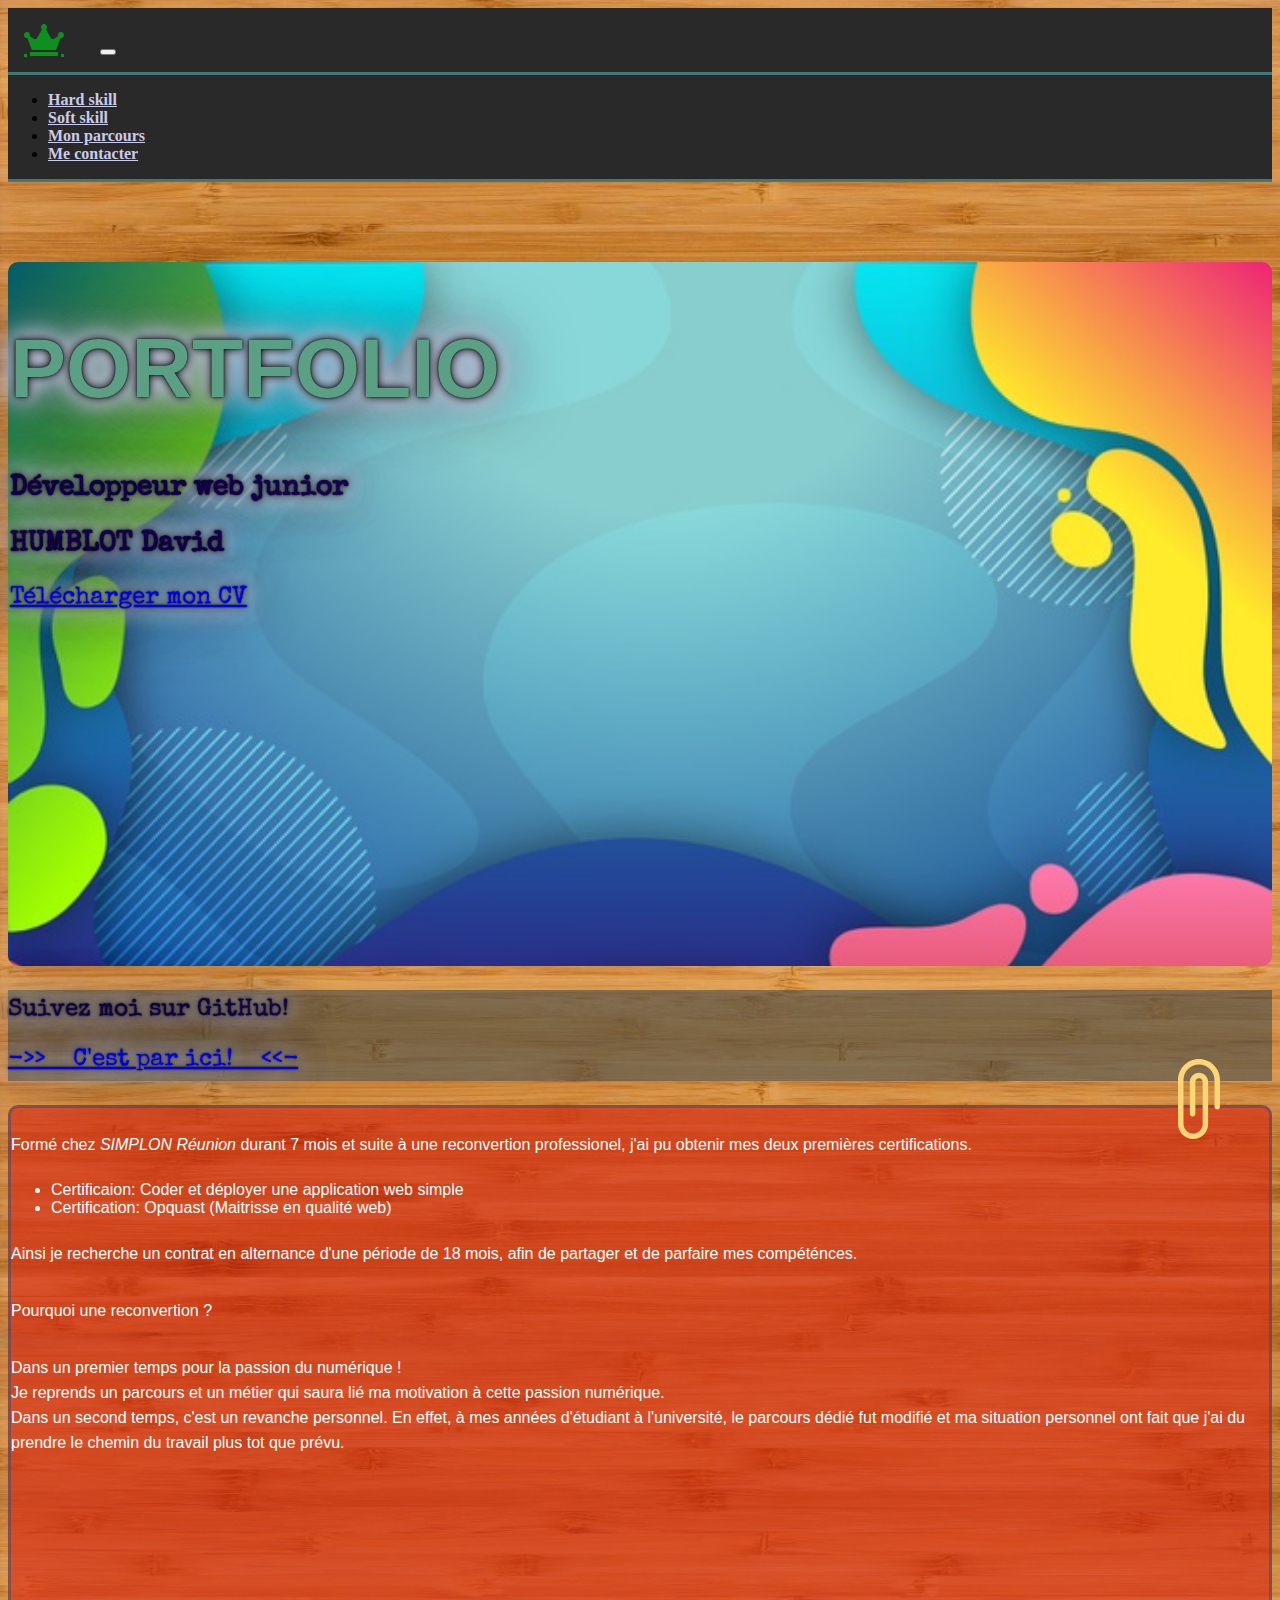
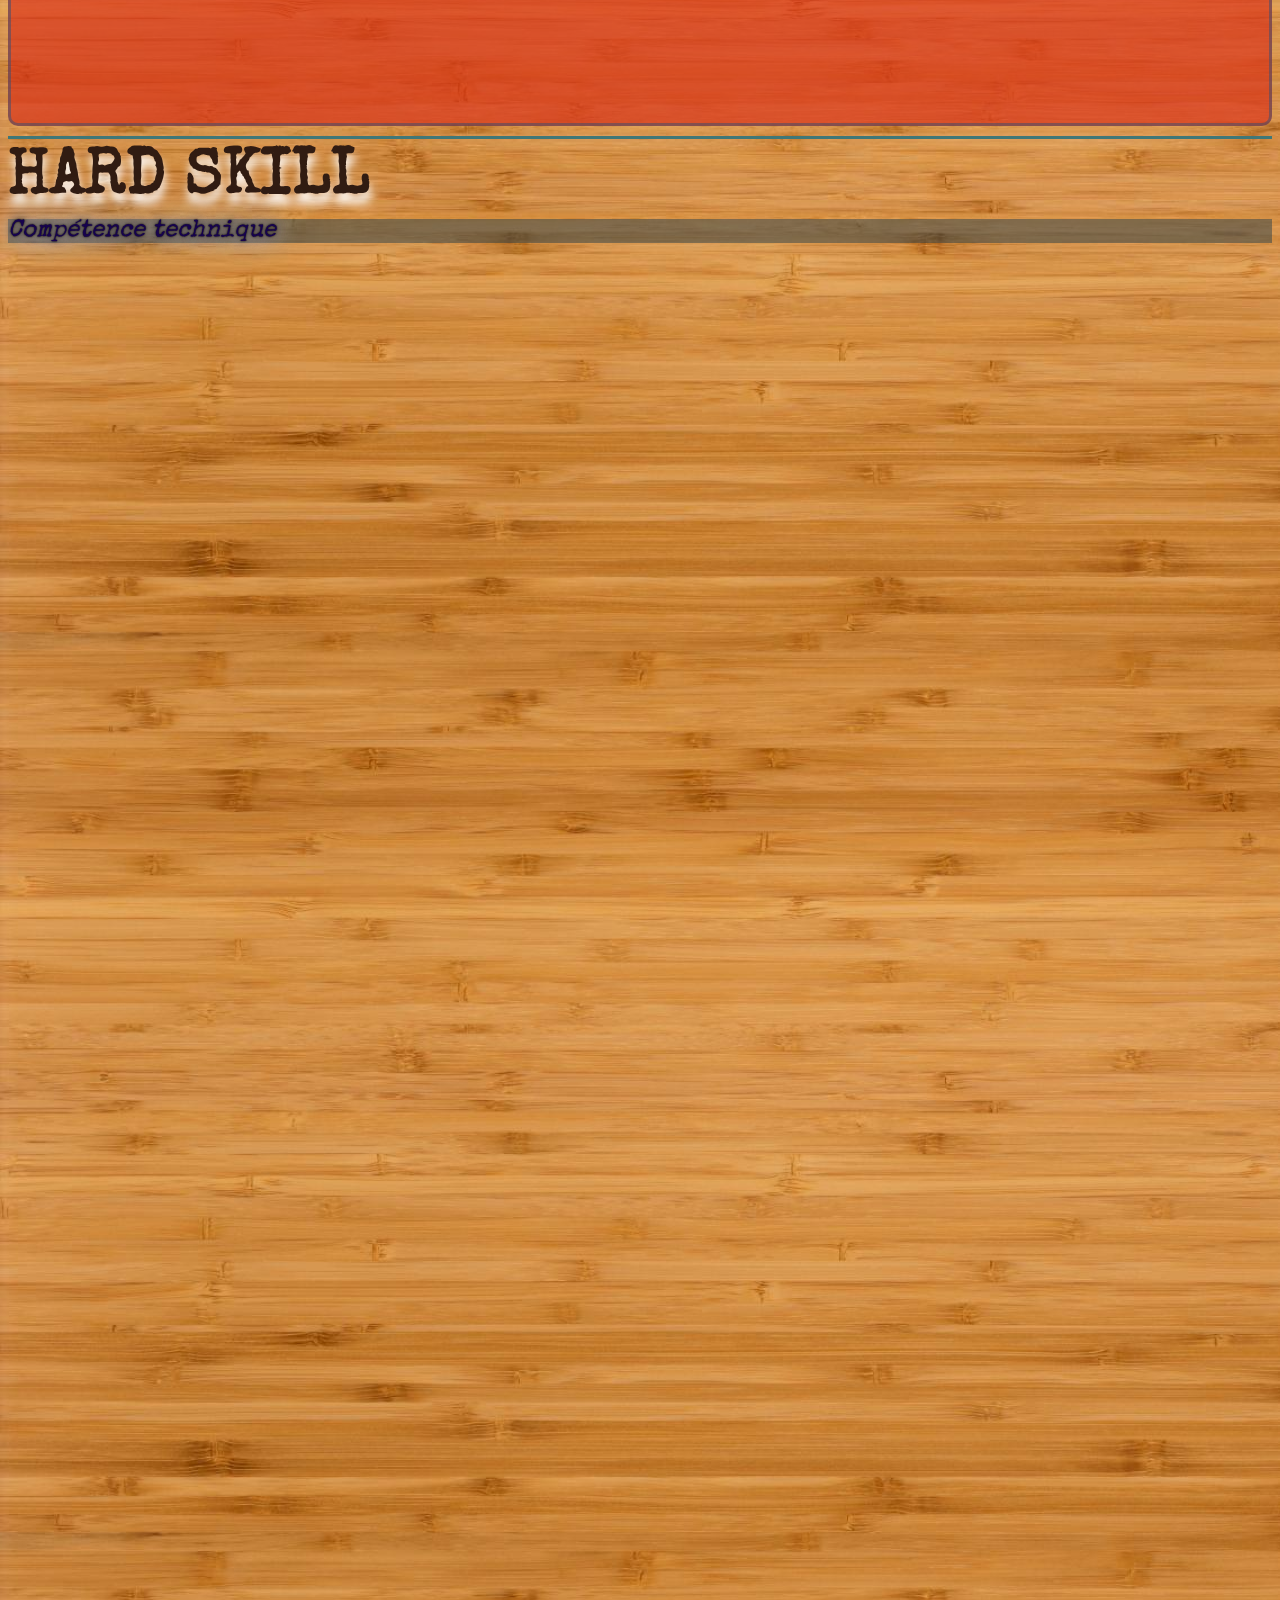
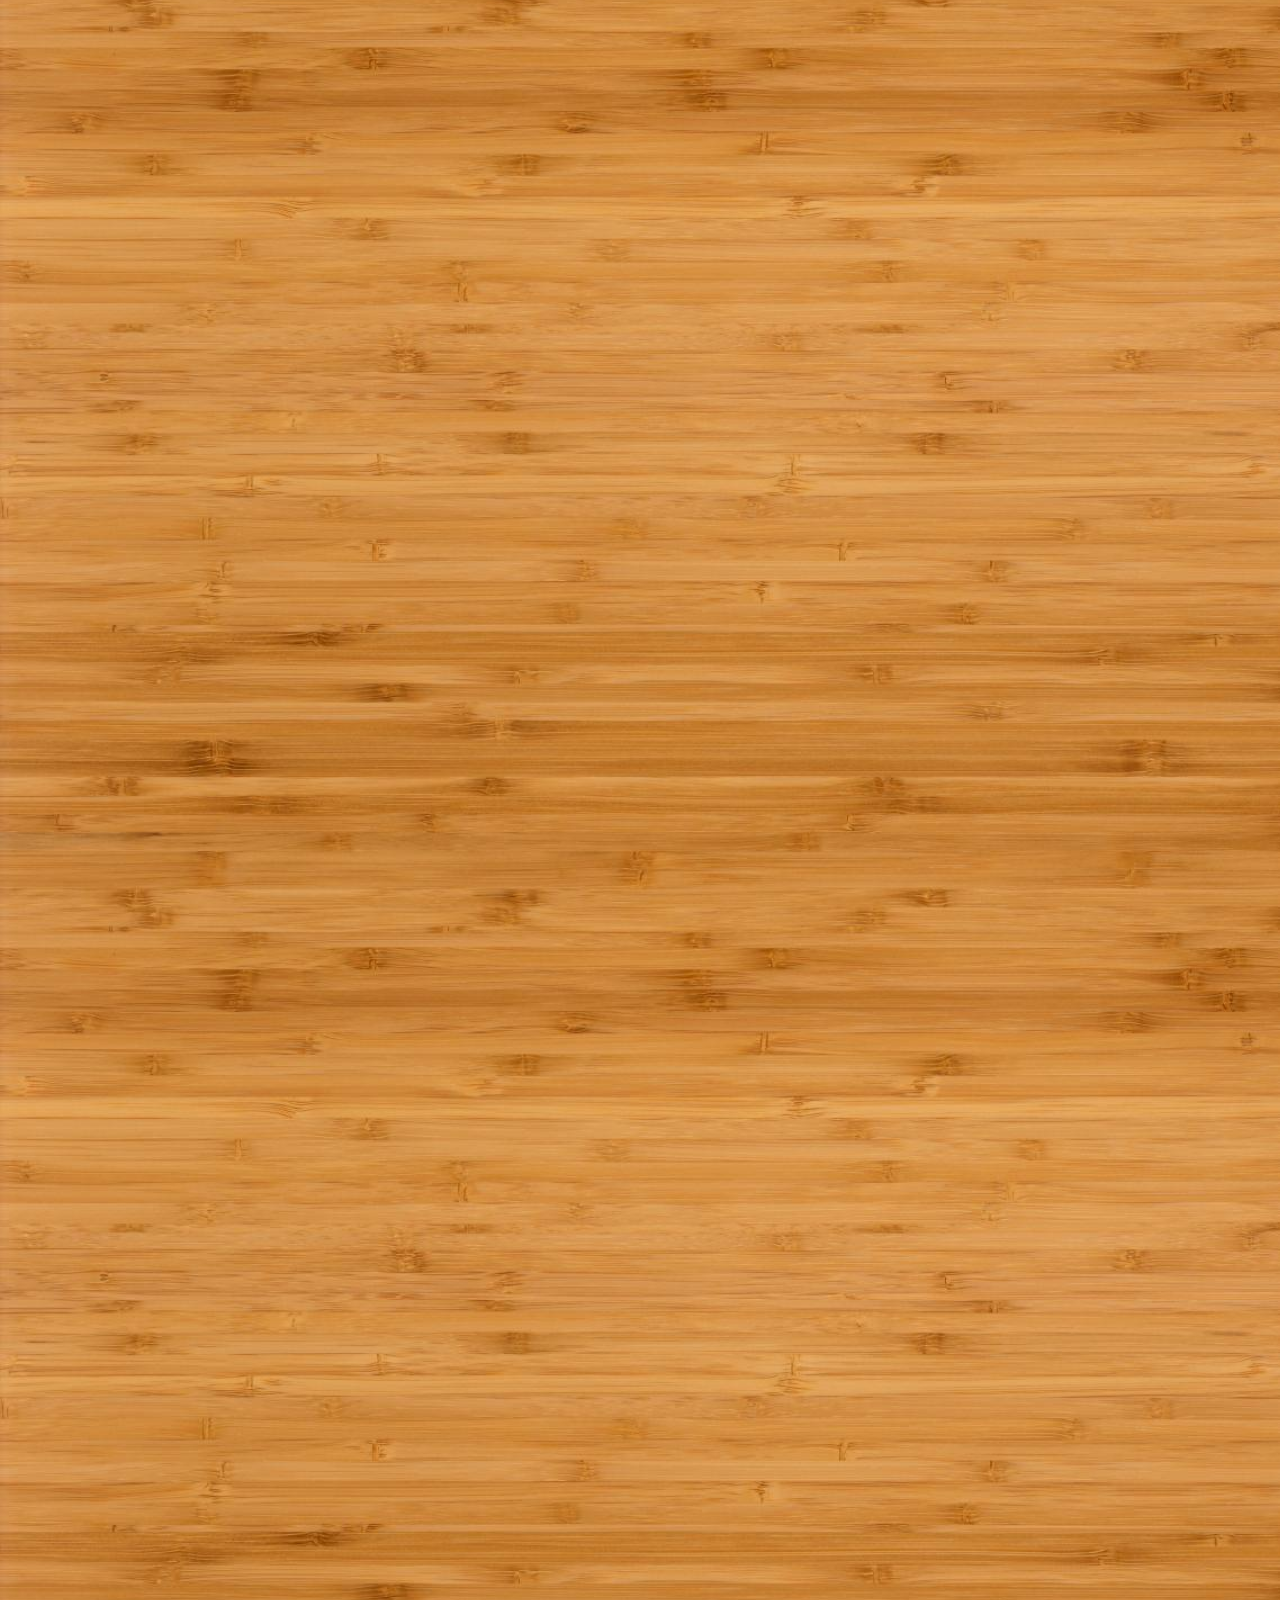
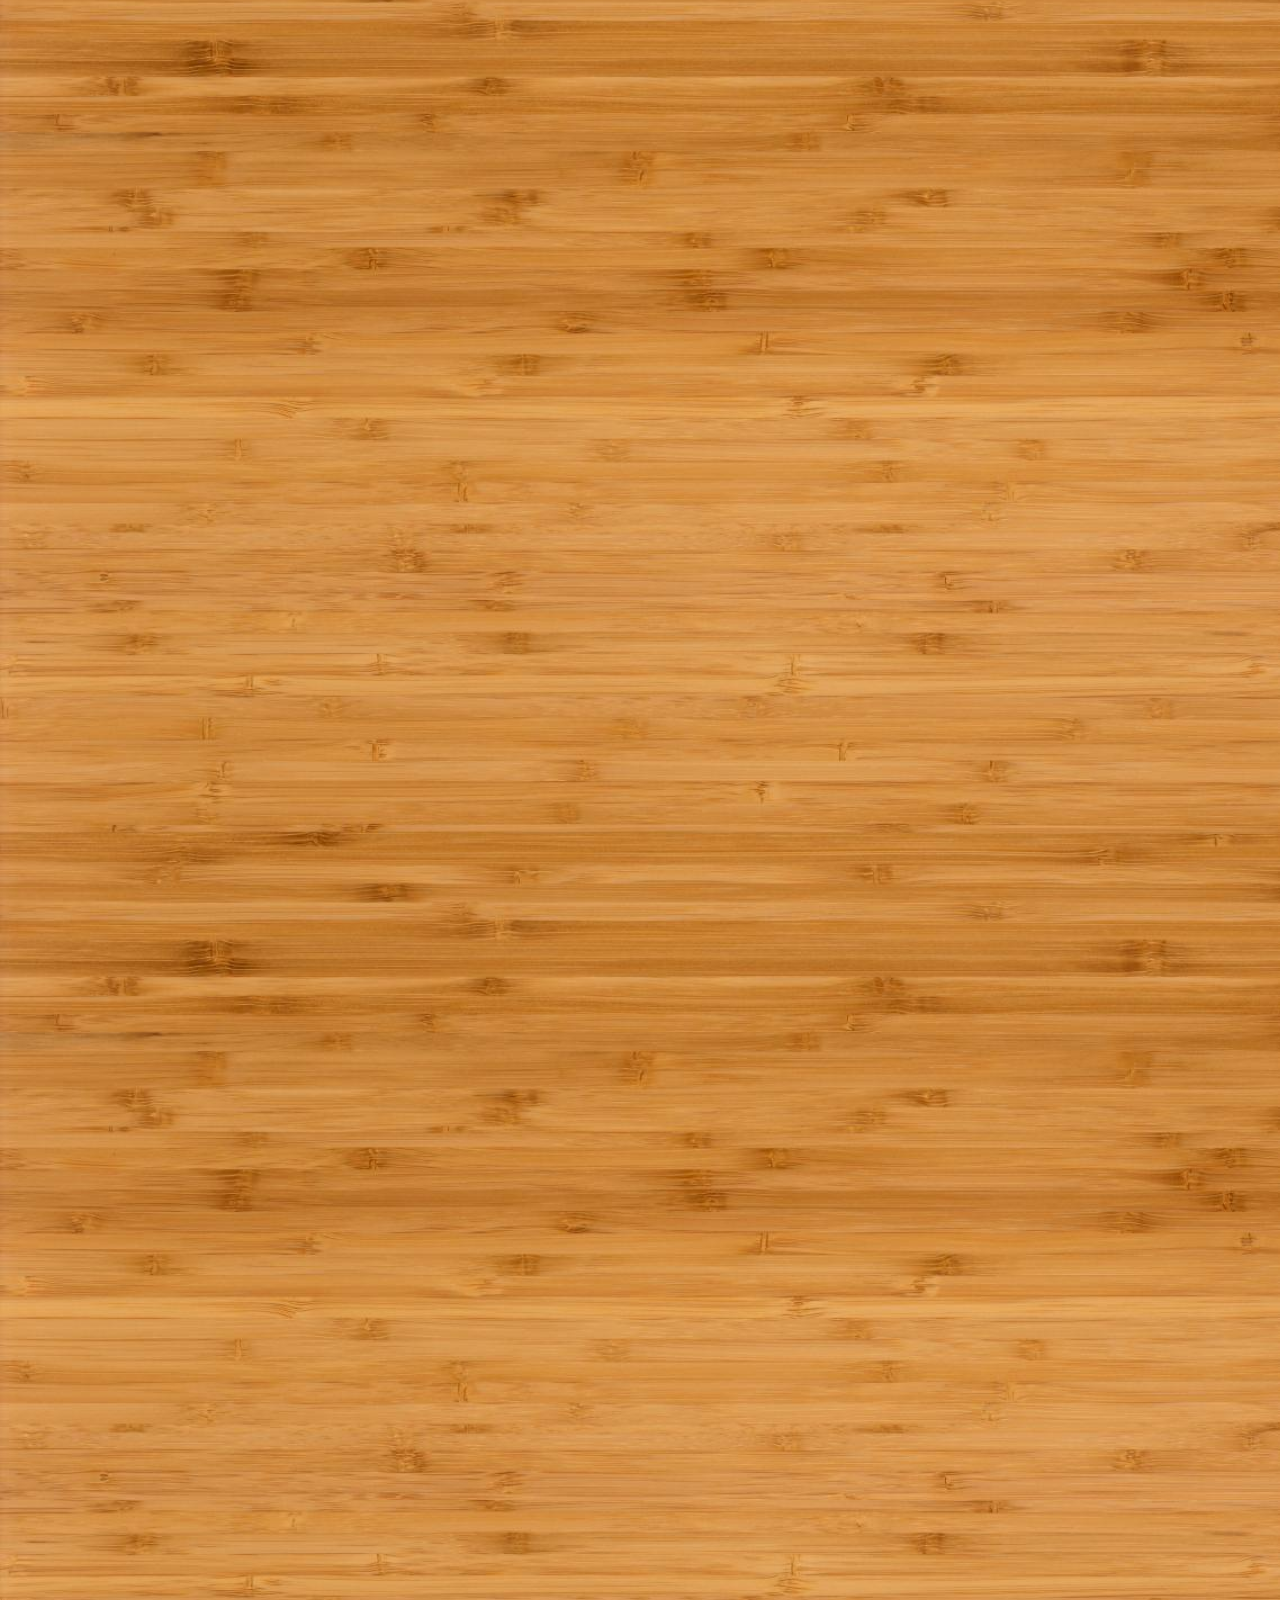
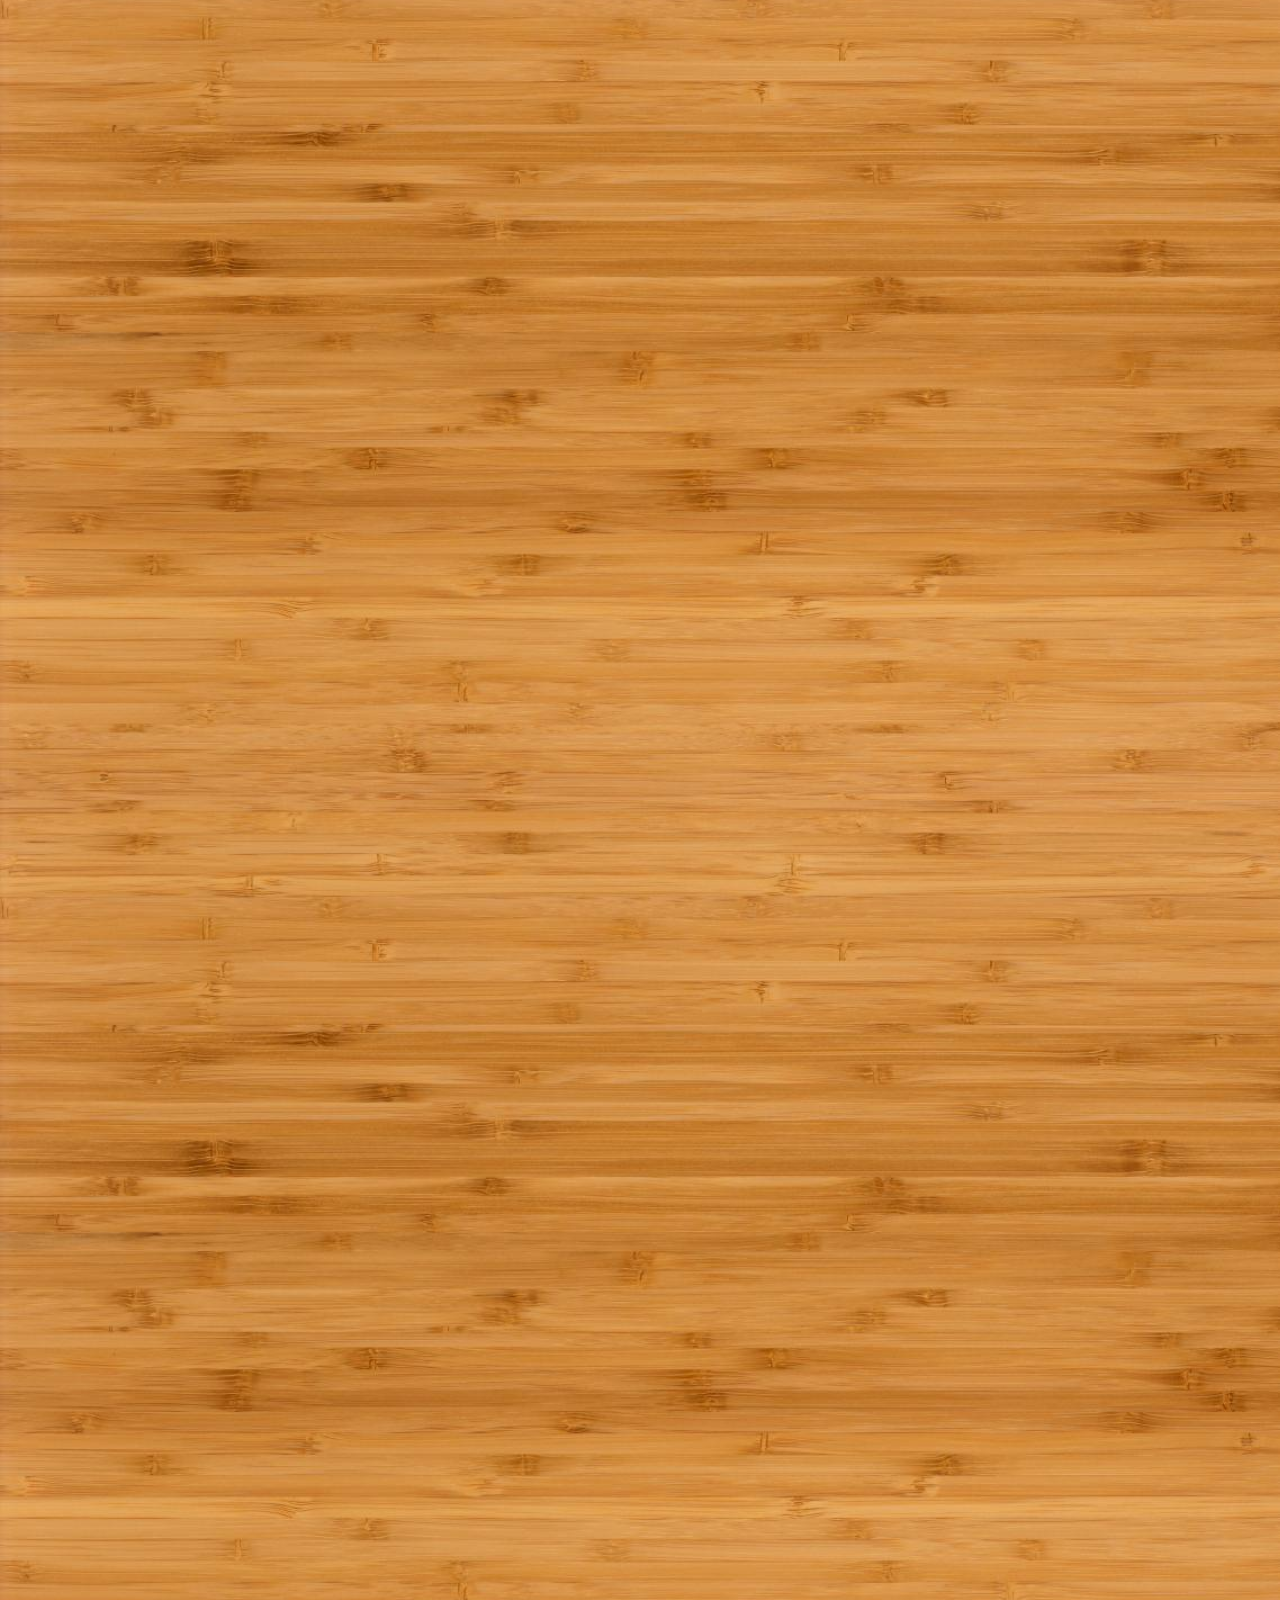
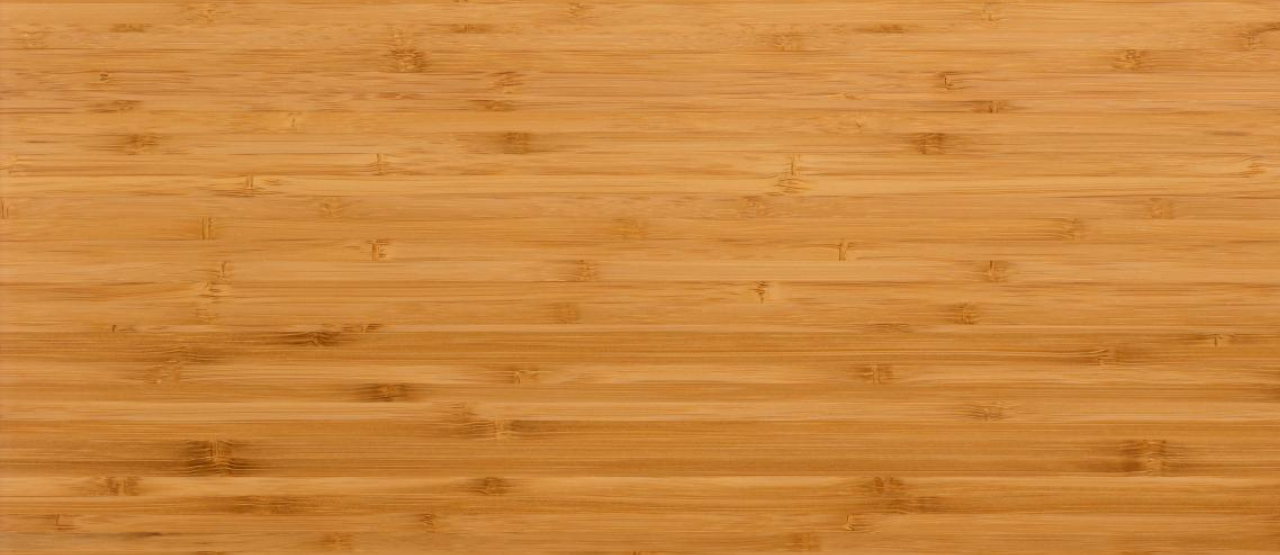
==== index.html @ 6799c8dc "saved" ====
<!DOCTYPE html>
<html lang="en">

<head>
  <meta charset="UTF-8">
  <meta http-equiv="X-UA-Compatible" content="IE=edge">
  <meta name="viewport" content="width=device-width, initial-scale=1.0">
  <script src="js/animate.js"></script>
  <script src="https://ajax.googleapis.com/ajax/libs/jquery/1.7.1/jquery.min.js"></script>
  <title>Portfolio</title>


  <!-- google fonts -->
  <!-- Montserra -->
  <link rel="preconnect" href="https://fonts.gstatic.com">
  <link href="https://fonts.googleapis.com/css2?family=Montserrat:wght@300&display=swap" rel="stylesheet">
  <!-- Roboto slab -->
  <link rel="preconnect" href="https://fonts.gstatic.com">
  <link href="https://fonts.googleapis.com/css2?family=Montserrat:wght@300&display=swap" rel="stylesheet">
  <!-- <link rel="stylesheet" href="css/normalize.css"> -->
  <link rel="stylesheet" href="css/style.css">
  <!-- CDN font awesome -->
  <!-- source de ce CDN : https://cdnjs.com/libraries/font-awesome -->
  <link rel="stylesheet" href="https://cdnjs.cloudflare.com/ajax/libs/font-awesome/5.15.3/css/all.min.css">
  <!-- Boostrap -->
  <link rel="stylesheet" href="https://cdn.jsdelivr.net/npm/bootstrap@4.6.0/dist/css/bootstrap.min.css"
    integrity="sha384-B0vP5xmATw1+K9KRQjQERJvTumQW0nPEzvF6L/Z6nronJ3oUOFUFpCjEUQouq2+l" crossorigin="anonymous">



  <link rel="preconnect" href="https://fonts.gstatic.com">
  <link href="https://fonts.googleapis.com/css2?family=Monoton&family=Special+Elite&display=swap" rel="stylesheet">


  <!-- AOS ANIMATE -->

  <link href="https://unpkg.com/aos@2.3.1/dist/aos.css" rel="stylesheet">


</head>

<nav class=" navbar fixed-top   navbar-expand-lg navbar-dark navbar-custom ">

  <div class="container ">
    <a href="#home" class=" bounceIn mbr-iconfont fas fa-crown fa "></a>
    <button class="navbar-toggler collapsed" type="button" data-toggle="collapse" data-target="#navbarResponsive"
      aria-controls="navbarResponsive" aria-expanded="false" aria-label="Toggle navigation">
      <span class="navbar-toggler-icon"></span>
    </button>

    <div class="navbar-collapse collapse" id="navbarResponsive">
      <div class="col redline"></div>
      <ul class="navbar-nav ml-auto">
        <li class="nav-item">
          <a class="nav-link   mx-5" href="#hardskill">Hard skill</a>
        </li>
        <li class="nav-item">
          <a class="nav-link   mx-5" href="#softskill">Soft skill</a>
        </li>
        <li class="nav-item ">
          <a class="nav-link  mx-5" href="#parcours">Mon parcours</a>
        </li>

        <li class="nav-item">
          <a class="nav-link  mx-5" href="#contact">Me contacter</a>
        </li>
      </ul>
      <div class="col redline"></div>
    </div>
  </div>
</nav>

<section class="section0 mb-0"></section>
<section>
  <div class=" demotext section1 pt-5">
    <div class=" text-center pt-5 mt-5 ">
      <h1 class="mt-5 mb-5">PORTFOLIO</h1>
      <h3 class=" text-warning bounceIn">Développeur web junior</h2>
        <h3 class=" text-warning bold bounceIn">HUMBLOT David</h3>
        <a href="./img/documents/CV.pdf" download class="btn btn-primary mt-5">Télécharger
          mon
          CV</a>
    
    </div>
  </div>
</section>

<div class="demotext mt-5  col ">
  <p class="col-12 mt-3 text-light text-center">Suivez moi sur GitHub!<br><br>
    <a href="https://github.com/"> ->> &nbsp&nbsp C'est par ici! &nbsp&nbsp <<- </a>
  </p>

</div>

<section class="sectionD container mt-5 col-11 portfolio d-flex justify-content-around  ">
  <div class="mt-4 ml-3 col">
    <span class="attache2"></span>

    <p> Formé chez <i>SIMPLON Réunion</i> durant 7 mois et suite à une reconvertion professionel, j'ai pu obtenir mes
      deux premières certifications.
    </p>
    <ul>
      <li>Certificaion: Coder et déployer une application web simple</li>
      <li> Certification: Opquast (Maitrisse en qualité web)</li>
    </ul>

    <p>Ainsi je recherche un contrat en
      alternance d'une période de 18 mois,
      afin de partager et de parfaire mes compéténces.<br>
    </p>

    <p>Pourquoi une reconvertion ?</p>

    <p>
      Dans un premier temps pour la passion du numérique !

      <br>
      Je reprends un parcours et un métier qui saura lié ma motivation à cette
      passion numérique.
      <br>

      Dans un second temps, c'est un revanche personnel. En effet, à mes années d'étudiant à l'université, le parcours
      dédié fut modifié et ma situation personnel ont fait que j'ai du prendre le chemin du travail plus tot que prévu.
    </p>

    <div data-aos="fade-up" data-aos-duration="3900">
      <div class="text-center "><img class="img-phone"
          src="img/kisspng-mockup-perspective-responsive-web-design-isometric-design-is-not-just-what-it-looks-like-and-feels-li-5b3bf8eb703ac4.2232228615306570034597.png "
          alt="" srcset=""></div>
    </div>
</section>
<!-- ****************************************** -->
<div id="hardskill"></div>
<div class="col-10 offset-1 d-flex  mt-5 mb-5  redline"></div>
<div class="m-3"></div>
<!-- ****************************************** -->

<!--HARD SKILL COMPETENCE -->
<section class="container  div col-11 col-xs-12">
  <div class="row col-xs-12">
    <div class="col  text-center">
      <h2 class="h2 ">HARD SKILL</h2>

      
    </div>
  </div>
</section>
<div class="mb-5 demotext  container col-12  d-flex justify-content-around">
  <i class="m-3 text-light">Compétence technique</i>
</div>

<div data-aos="zoom-in">
</div>
<div data-aos="fade-up" data-aos-duration="3900">
  <section class="container col-11  box-competence pt-3 pb-4 ">
    <div data-aos="fade-up" data-aos-duration="3900">
      <div class="row ">
        <div class=" sectionC  m-2 col-md-6">
          <span class="attache"></span>
          <div class="ml-3 ">
            <h3 class="mt-5">Languages</h3>
            <p>
            Que se soit de l'intégration ou de la réalisation de CRUD, de la sécurisation ou de la conception de la base de données, 
            de la mise en ligne ...<br>
            <br>J'utilise actuellement : </p>
          </div>
          <div class="mb-3 mt-5 ">
            <div class="row ml-1 skillbar">
              <img src="img/img-competence/html.png" class="img-competence">
              <div class="sb-name text-center">HTML</div>
              <div class=" col-6 ">
                <div class="progress">
                  <div class="progress-bar progress-bar-striped" role="progressbar" style="width: 80%"
                    aria-valuenow="10" aria-valuemin="0" aria-valuemax="100"></div>
                </div>
              </div>
              <div class="sb-level">80 %</div>
            </div>
            <div class="row ml-1 skillbar">
              <img src="img/img-competence/css.png" class="img-competence">
              <div class="sb-name text-center">CSS</div>
              <div class=" col-6 ">
                <div class="progress">
                  <div class="progress-bar progress-bar-striped" role="progressbar" style="width: 70%"
                    aria-valuenow="10" aria-valuemin="0" aria-valuemax="100"></div>
                </div>
              </div>
              <div class="sb-level">70 %</div>
            </div>
            <div class="row ml-1 skillbar">
              <img src="img/img-competence/js.png" class="img-competence">
              <div class="sb-name text-center">JavaScript</div>
              <div class=" col-6 ">
                <div class="progress">
                  <div class="progress-bar progress-bar-striped" role="progressbar" style="width: 35%"
                    aria-valuenow="10" aria-valuemin="0" aria-valuemax="100"></div>
                </div>
              </div>
              <div class="sb-level">30 %</div>
            </div>
            <div class="row ml-1 skillbar">
              <img src="img/img-competence/php.png" class="img-competence">
              <div class="sb-name text-center">PHP</div>
              <div class=" col-6 ">
                <div class="progress">
                  <div class="progress-bar progress-bar-striped" role="progressbar" style="width: 60%"
                    aria-valuenow="10" aria-valuemin="0" aria-valuemax="100"></div>
                </div>
              </div>
              <div class="sb-level">60 %</div>
            </div>
            <div class="row ml-1 skillbar">
              <img src="img/img-competence/laravel.png" class="img-competence">
              <div class="sb-name text-center">Laravel</div>
              <div class=" col-6 ">
                <div class="progress">
                  <div class="progress-bar progress-bar-striped" role="progressbar" style="width: 25%"
                    aria-valuenow="10" aria-valuemin="0" aria-valuemax="100"></div>
                </div>
              </div>
              <div class="sb-level">25 %</div>
            </div>
            <div class="row ml-1 skillbar">
              <img src="img/img-competence/vusjs.png" class="img-competence">
              <div class="sb-name text-center">VueJS</div>
              <div class=" col-6 ">
                <div class="progress">
                  <div class="progress-bar progress-bar-striped" role="progressbar" style="width: 25%"
                    aria-valuenow="10" aria-valuemin="0" aria-valuemax="100"></div>
                </div>
              </div>
              <div class="sb-level">25 %</div>
            </div>
            <div data-aos="fade-up" data-aos-duration="3900">
              <div class="mt-5 text-center">
                <img src="img/codeur-homme.png" class="img-competence-homme" alt="" srcset="">
              </div>
            </div>
          </div>
        </div>
        <!-- ******************************************* -->
        <div class="sectionA  m-2 col-md-5">
          <span class="attache"></span>
          <h3 class="mt-5 ml-3 mb-4">Mon environnement</h3>
          <div class="my-env ">
            <div class="col">
              <div class="my-env-title my-env-desc">
                <img src="img/img-competence/heroku.png" class="img-environement">
                Heroku
              </div>
            </div>
            <ul>
              <li>Déploiement de site en ligne</li>
              <li>Php artisan/composer</li>
              <li>Bdd en ligne via My easyPhp</li>
            </ul>
          </div>

          <div class=" my-env  ">
            <div class="col">
              <div class="my-env-title my-env-desc">
                <img src="img/img-competence/git.png" class="img-environement"> Git
              </div>
            </div>
            <div class="">
              <ul>
                <li>Tous mes projets sont versionnés (semver) avec GIT.</li>
                <li>GitHub pour mes projets Open source.</li>
              </ul>
            </div>
          </div>

          <div class=" my-env  ">
            <div class="col">
              <div class="my-env-title my-env-desc">
                <img src="img/img-competence/vscode.png" class="img-environement">
                VS code
              </div>
            </div>
            <div>
              <ul>
                <li>Editeur de code</li>
                <li>Traveaux en groupe sur une architecture. Versionning et factorisation.</li>
              </ul>
            </div>
          </div>
          <div class="my-env ">
            <div class="col">
              <div class="my-env-title my-env-desc">
                <img src="img/img-competence/figma.png" class="img-environement">
                Figma
              </div>
            </div>
            <ul>
              <li>Conception de maquette selon cahier des charges</li>
              <li>Version bureau, tablette, smartphone</li>
              <li>Support d'intégration web (front)</li>
            </ul>
          </div>

          <div class="my-env ">
            <div class="col">
              <div class="my-env-title my-env-desc">
                <img src="img/img-competence/LucidChart.png" class="img-environement">
                Lucid chart
              </div>
            </div>
            <ul>
              <li>MCD-Modélisation de base de donnée</li>
              <li>Système relationel</li>
              <li>En local ou en ligne</li>
            </ul>
          </div>

          <div class=" ">
            <div class="col">
              <div class="my-env-title my-env-desc">
                <img src="img/img-competence/msql2.png" class="img-environement">
                Mysql
              </div>
            </div>
            <ul>
              <li>Tous mes projets sont versionnés (semver) avec GIT.</li>
              <li>GitHub pour mes projets Open source.</li>
            </ul>
          </div>

        </div>
      </div>
    </div>
  </section>



  <div class="container-fluid col-12 portfolio d-flex justify-content-around ">
    <div class=" row ">
      <div class=" text-center ">
        <a>
          <img class="img-rounded" src="img/img-autonomy.jpg" alt="">
        </a>
        <a>
          <img class="img-rounded" src="img/img-equipe.jpg" alt="">
        </a>
        <a>
          <img class="img-rounded" src="img/img-curiosité.webp" alt="">
        </a>
      </div>
    </div>
  </div>






  <section class="sectionD container mt-5 col-11 portfolio    ">
    <span class="attache"></span>
    <div class=" container row ">

      <!-- Colonne 1 -->
      <div class="col-md-6 mb-4">
        <ul>
          <li class="mb-3">Organisation de l'environnement de travail en équipe.<br>
            Pris de contact avec le client.<br> Organisation de l'équipe, méthode KANDAN ou SCRUM.<br> Priorisation des
            tâches.<br>
            Vérification et validation à chaque point d'étape.<br>
            Réorganisation des tâches en fonction de l'avancement d'un projet.</li>
          <li class="mb-3">Wireframe et maquette front :<br>
            Suivant un cahier des charges du client. Destock/Tablette/Mobile.<br>
          </li>

          <li class="mb-3">Confection de l'user stories et du "backlog" :
            <br>Périmètres d'utilisation.
            <br>Définir les fonctionnalité nécessaires selon les besoins des utilisateurs, des normes W3C et des besoins
            du client.
            <br>Priorisation des taches.

          </li>

          <li class="mb-3">
            Responsive website :<br>
            Adaptabilité visuelle d,un site selon le format de l'écran. <br>
            Utilisation des médias queries CSS.<br>
            Utilisation de frameworks spécifique.<br>
          </li>

          <li class="mb-3">
            Veille technologique :<br>
            Anticiper d'éventuelle point de blocage lors de la création d'une application.<br>
            Recherche de solution.
          </li>



        </ul>
      </div>


      <!-- colonne 2 -->
      <div class="col-md-6 mb-4">
        <ul>
          <li class="mb-3">
            Achitecture et technologie :<br>
            Organisation des fichiers lors de l'intégration web. <br>
            Lisibilité clair de l'architecture de façon à prévoir sur le long terme, des moficications ou des mises à
            jour. Rendre accesible le code.<br>
            Prévoir des évolutions futur.<br>
            Choisir les technologies ou languages les plus adapté en fonction de leurs propres évolutions
            temporelle.<br>
          </li>

          <li class="mb-3">
            Base de donnée :<br>
            Modélisation MCD. Définition des cardinalités par rapport aux besoins d'infomations.<br>
            Conceptualisation de la base de donnée sur Phpmyadmin.<br>
            Mise en fonction en local ou en ligne.<br>
            Sécurisation de l'accès à la base de donnée.<br>
            Gestion de la base de donnée.<br>
          </li>



          <li class="mb-3">
            Sécurisation <br>
            Champs de formulaire. Coté html et php. <br>
            Prévention des failles XSS et injection SQL. <br>
            Formulaire de d'inscrption et de connection. Vérification de doublons d'utilisateur en bdd. <br>

          </li>


        </ul>
      </div>
    </div>
  </section>

  <!-- ****************************************** -->
  <div id="softskill"></div>
  <div class="col-10 offset-1 d-flex  mt-5 mb-5  redline"></div>
  <div class="m-3"></div>
  <!-- ****************************************** -->

  <!--SOFT SKILL COMPETENCE -->
  <section class="container  div col-11 col-xs-12">
    <div class="row col-xs-12">
      <div class="col  text-center">
        <h2 class="h2 ">SOFT SKILL </h2>
      </div>
    </div>
  </section>

  <div class="mb-5 demotext container col-12  d-flex justify-content-around">
    <i class="m-3 text-light">Compétence comportemental</i>
  </div>

  <!-- SAVOIR FAIRE -->
  <section class=" container col-11 mt-5 justify-content-between">
    <div class="  row justify-content-around  ">


      <div class="sectionA  col-md-6 col-xs-12  ">
        <span class="attache"></span>

        <h3 class="mt-3 mx-3">Savoir faire</h3>
        <div>
          <p>Je sais réalisé un CRUD avec le lanquage php. Avec un système de connexion. Avec des formulaires de
            renseigement ou de connection dont chaque champs de saisie est sécurisé (coté php et coté html).</p>
          <p>Je possède également une certification</p>
        </div>

      </div>

      <!-- SAVOIR ETRE -->
      <div class="sectionC col-md-5 col-xs-12  ">
        <span class="attache"></span>

        <h3 class="mt-3 mx-3">Savoir Etre </h3>
        <div>
          <p>Je sais réalisé un CRUD avec le lanquage php. Avec un système de connexion. Avec des formulaires de
            renseigement ou de connection dont chaque champs de saisie est sécurisé (coté php et coté html).</p>
          <p>Je possède également une certification</p>
        </div>

      </div>


    </div>
  </section>





  <!-- MON PARCOURS -->
  <!-- ****************************************** -->
  <div id="parcours"></div>
  <div class="col-10 offset-1 d-flex  mt-5  redline"></div>
  <div class=""></div>
  <!-- ****************************************** -->
  <!-- TITRE PARCOURS -->
  <section class="container  div col-11 col-xs-12">
    <div class="row col-xs-12">
      <div class="col pt-5 text-center">
        <h2 class="h2">MON PARCOURS </h2>
      </div>
    </div>
  </section>




  <!-- image with jquery -->
  <section class="container">

    <div class="box2 ">
      <div class="image2 active2 " style="background: url('img/box2/université.jpg') center/cover;">
        <div class="text-container2">
          <div class="text2">
            <h3>Lorem ipsum dolor sit amet consectetur </h3>
            <p>Lorem ipsum dolor sit amet consecte</p>
          </div>
        </div>
      </div>

      <div class="image2 " style="background: url('img/box2/restauration.jpg') center/cover;">
        <div class="text-container2">
          <div class="text2">
            <h3>Lorem ipsum dolor sit amet consectetur </h3>
            <p>Lorem ipsum dolor sit amet consecte</p>
          </div>
        </div>
      </div>
      <div class="image2 " style="background: url('img/box2/Asite_couv21.jpg') center/cover;">
        <div class="text-container2">
          <div class="text2">
            <h3>Lorem ipsum dolor sit amet consectetur </h3>
            <p>Lorem ipsum dolor sit amet consecte</p>
          </div>
        </div>
      </div>
      <div class="image2 " style="background: url('img/box2/Asite_couv21.jpg') center/cover;">
        <div class="text-container2">
          <div class="text2">
            <h3>Lorem ipsum dolor sit amet consectetur </h3>
            <p>Lorem ipsum dolor sit amet consecte</p>
          </div>
        </div>
      </div>
    </div>

  </section>
  <div class=" container  col-11">


    <div class="row align-items-center">
      <div class="col-lg-6 order-lg-2">
        <div class="p-5">
          <img class="img-fluid imgsection rounded-circle" src="img/box2/restauration.jpg" alt="">
        </div>
      </div>
      <div class="sectionD col-lg-6 order-lg-1 ">
        <span class="attache"></span>
        <div>
          <h2 class="h3 mt-3  ">
            <div>DEVELOPPEUR WEB
              JUNIOR</div>
          </h2>
        </div>
        <p class="">Lorem ipsum dolor sit amet, consectetur adipisicing elit. Quod aliquid, mollitia
          odio veniam sit iste
          esse assumenda amet aperiam exercitationem, ea animi blanditiis recusandae! Ratione voluptatum
          molestiae
          adipisci, beatae obcaecati.</p>
      </div>
    </div>

    <!-- RESTAURATION -->
    <div class="row align-items-center">
      <div class="col-lg-6 order-lg-1">
        <div class="p-5">
          <img class="img-fluid imgsection rounded-circle" src="img/box2/restauration.jpg" alt="">
        </div>
      </div>
      <div class="sectionE  col-lg-6 order-lg-1">
        <span class="attache"></span>
        <div>
          <h3 class="h3 mt-3 ">RESTAURATION
          </h3>
        </div>
        <p class="">Lorem ipsum dolor sit amet, consectetur adipisicing elit. Quod aliquid, mollitia
          odio veniam sit iste
          esse assumenda amet aperiam exercitationem, ea animi blanditiis recusandae! Ratione voluptatum
          molestiae
          adipisci, beatae obcaecati.</p>
      </div>
    </div>

    <!-- UNIVERSITE -->
    <div class="row align-items-center">
      <div class="col-lg-6 order-lg-2">
        <div class="p-5">
          <img class="img-fluid imgsection rounded-circle" src="img/box2/restauration.jpg" alt="">
        </div>
      </div>
      <div class="sectionC col-lg-6 order-lg-1">
        <span class="attache"></span>
        <div>
          <h2 class="h3 mt-3 "><span>UNIVERSITE</span>
          </h2>
        </div>
        <p class="">Lorem ipsum dolor sit amet, consectetur adipisicing elit. Quod aliquid, mollitia
          odio veniam sit iste
          esse assumenda amet aperiam exercitationem, ea animi blanditiis recusandae! Ratione voluptatum
          molestiae
          adipisci, beatae obcaecati.</p>
      </div>
    </div>
  </div>





























  <div data-aos="fade-up" data-aos-duration="3900">
    <section class="container col-11  box-competence pt-3 pb-4 ">

      <div data-aos="fade-up" data-aos-duration="3900">
        <div class="row ">

          <!-- ME CONTACTER -->
          <!-- ****************************************** -->
          <div id="contact"></div>
          <div class="col-10 offset-1 d-flex  mt-5 mb-5  redline"></div>
          <div class=""></div>
          <!-- ****************************************** -->
          <!-- TITRE ME CONTACTER -->
          <section class="container   col-12 col-xs-12">
            <div class="row col-xs-12">
              <div class="col pt-4 text-center">
                <h2 class="h2">ME CONTACTER </h2>
              </div>
            </div>
          </section>

    </section>





    <section class="mb-5 mx-3">
      <div class="container">
        <div class="">
          <div class="row">

            <div class="col-lg-6 ">
              
              <div class="sectionC  ">
                <span class="attache"></span>
                <h5 class="ml-5 mt-4 mb-3">HUMBLOT David</h5>

                <ul class="">
                  <li class="mb-3">
                    6 rue Jean Cocteau Appt 101<br>
                    Résidence Saint-Exupéry<br>
                    97400 Saint-Denis.
                    Ile de la Réunion<br>
                  </li>
                  <li class="mb-3">
                    Tél: 06 93 92 22 27
                  </li>
                  <li class="mb-3">
                    Email :
                    humblot.david1@gmail.com
                  </li>
                </ul>

              </div>
            </div>

            <div class="col-lg-6 sectionD ">
               <span class="attache"></span>
              <form action="" method="" role="" class=" mt-5">
                <div class=" mb-5">ATTENTION !! Ce formulaire en cours de maintenance</div>
                <div class="row">

                  <div class="col-lg-6">

                    <div class="form-group contact-block1">
                      <input type="text" name="name" class="form-control" id="name" placeholder="Votre nom"
                        data-rule="minlen:4" data-msg="Please enter at least 4 chars">
                      <div class="validate"></div>
                    </div>
                  </div>

                  <div class="col-lg-6">
                    <div class="form-group">
                      <input type="email" class="form-control" name="email" id="email" placeholder="Votre email"
                        data-rule="email" data-msg="Entré une addresse email valide s'il vous plaît">
                      <div class="validate"></div>
                    </div>
                  </div>

                  <div class="col-lg-12">
                    <div class="form-group">
                      <input type="text" class="form-control" name="subject" id="subject" placeholder="Objet"
                        data-rule="minlen:4" data-msg="Veuillez saisir au moins 8 caractères pour le sujet">
                      <div class="validate"></div>
                    </div>
                  </div>

                  <div class="col-lg-12">
                    <div class="form-group">
                      <textarea class="form-control" name="message" rows="12" data-rule="required"
                        data-msg="Please write something for us" placeholder="Message"></textarea>
                      <div class="validate"></div>
                    </div>
                  </div>

                  <div class="col-lg-12 mb-3">

                    <div class="error-message"></div>

                  </div>

                  <div class="col-lg-12">
                    <!-- <input type="submit" class="btn btn-defeault btn-send" value="Envoyer un message"> -->
                  </div>

                </div>
              </form>
            </div>
          </div>
        </div>
      </div>
    </section>



    <footer class="py-5 bg-black">
      <div class="container">
        <p class="m-0 text-center text-white small">Copyright © Your Website 2020</p>
      </div>
      <!-- /.container -->
    </footer>

    <!-- JAVA SCRIPT -->
    <!-- AOS -->
    <script src="https://unpkg.com/aos@2.3.1/dist/aos.js"></script>
    <script>
      AOS.init();
    </script>
    <script src="js/jquery.js"></script>
    <script src="js/main.js"></script>
    <!-- jQuery and Bootstrap Bundle (includes Popper) -->
    <script src="https://code.jquery.com/jquery-3.5.1.slim.min.js"
      integrity="sha384-DfXdz2htPH0lsSSs5nCTpuj/zy4C+OGpamoFVy38MVBnE+IbbVYUew+OrCXaRkfj"
      crossorigin="anonymous"></script>
    <script src="https://cdn.jsdelivr.net/npm/bootstrap@4.6.0/dist/js/bootstrap.bundle.min.js"
      integrity="sha384-Piv4xVNRyMGpqkS2by6br4gNJ7DXjqk09RmUpJ8jgGtD7zP9yug3goQfGII0yAns"
      crossorigin="anonymous"></script>
    </body>

</html>
---- css/style.css ----
html{
    height: 100%;
 }
 body{
     /* background-color:rgb(255, 255, 255)!important; */
     background-image: url("../img/BAMBOO\ TORREFIE.jpg");
     background-repeat: repeat;
     background-size: cover;
 }

.p{
    margin-left: 20px;
}

 /* ARCHITECTURE DESTOCK */
 /* NARBAR */
.navbar{background-color:rgb(42, 41, 41)!important;
}
.nav-link{color:rgb(203, 203, 235)!important;font-weight: bold!important;
}
.container .navbar {background-color: rgba(40, 71, 47, 0.404)!important;
}

.section0{height: 80px;}
.section1{height: 700px;background-color: rgb(209, 153, 153);color: white;padding-top: 0px;margin-bottom: 0px;
    border-radius: 10px;
    padding: 2px;
    background-repeat: no-repeat;
   background-size: cover;
    background-image:url("../img/img-competence/2.jpg");

}

.sectionA{ background-color: rgba(164, 230, 144, 0.479);color: rgb(26, 20, 20);border:rgb(52, 80, 117) solid 3px;margin-top: 10px;
    font-family: 'Franklin Gothic Medium', 'Arial Narrow', Arial, sans-serif;
    font-weight: 300;
    margin-bottom: 10px;
    border-radius: 10px;}
    

.sectionC{ background-color: rgba(85, 127, 148, 0.698);color: white;border:rgb(52, 80, 117) solid 3px;margin-top: 10px;
    font-family: 'Franklin Gothic Medium', 'Arial Narrow', Arial, sans-serif;
    font-weight: 300;
    margin-bottom: 10px;
    border-radius: 10px;}

.sectionB{background-color:  rgba(120, 204, 119, 0.692); border: rgb(41, 38, 38) solid 1px;margin-top: 0px;
    margin-bottom: 10px;
    border-radius: 10px;
    font-family: 'Franklin Gothic Medium', 'Arial Narrow', Arial, sans-serif;
    font-weight: 300;
    /* font-size: 90%; */
    color: rgb(27, 16, 80);
}
.sectionD{ background-color: rgba(216, 34, 17, 0.596);color: rgb(255, 255, 255);border:rgba(52, 80, 117, 0.507) solid 3px;margin-top: 10px;
    font-family: 'Franklin Gothic Medium', 'Arial Narrow', Arial, sans-serif;
    font-weight: 300;
    margin-bottom: 10px;
    border-radius: 10px;}

.sectionE{ background-color: rgba(4, 2, 7, 0.472);color: white;border:rgba(52, 80, 117, 0.507) solid 3px;margin-top: 10px;
    font-family: 'Franklin Gothic Medium', 'Arial Narrow', Arial, sans-serif;
    font-weight: 300;
    margin-bottom: 10px;
    border-radius: 10px;}

.boxA{
    border: white;height: 200px;
}

.boxB{ height: 200px;/* background-color: yellow; */
    }

.redline{background-color: rgb(64, 119, 119);height: 3px;}

 /*FIN ARCHITECTURE DESTOCK */








 /* POLICE DESTOCK */



h1{color: rgb(91, 160, 133);font-size:200%!important;font-family: 'Monoton', cursive;font-family: 'Special Elite', cursive; 
}

.h2{color: rgb(49, 28, 18);font-size:400%!important;font-family: 'Monoton', cursive;font-family: 'Special Elite', cursive;
    text-shadow: #ffffff 1px 10px 10px; 
}



.h3.mt-3{color: rgb(246, 243, 242);font-size:190%!important;font-family: 'Monoton', cursive;font-family: 'Special Elite', cursive;
    text-shadow: #ffffff 1px 10px 10px; 
}
.section1, h2{color: rgb(29, 29, 29);font-size:100%!important;}


h2{color: rgb(29, 29, 29);font-size:300%!important;font-family: 'Monoton', cursive;font-family: 'Special Elite', cursive; 
}

 /*FIN POLICE DESTOCK */



.img-phone{
    height: 15rem!important;
}







#cat{
    width: 80px;
    height: 80px;
    margin-bottom: 30px;
    margin-left: 10px;
}
/* **************************************************************** */
/* **************************************************************** */

.imgsection{
    width: 444px!important;
    height: 444px!important;
}



/* @import url('https://fonts.googleapis.com/css?family=Expletus+Sans&display=swap'); */
/* **************************************************************** */
/* **************************************************************** */
.box2-image{
    background-color: rgb(0, 0, 0)!important; 
}

.box2-image h2{
    color:rgb(255, 255, 255);
    font-size: 400%!important;
    /* font-family: 'Montserrat', sans-serif!important; */
    }

    




.box2{
  display: flex;
  min-width: 600px;
  max-width: 900px;
  height: 400px;
  margin: 1rem auto; 
}
/**Parametrage des img2**/
.image2{
   min-width: 60px;
   margin: 10px;
   cursor: pointer; /*cureur pointeur pour montrer que l'élément est cliquable avec la souris*/
   /**pour faire un effet de smooth*/
   transition: .7s cubic-bezier(0.05, 0.61, 0.41, 0.95);
   /*overflow caché pour tout ce qui dépassera*/
   overflow: hidden;
   position: relative; /**pour mettre les élément an absolu par la suite à l intérieur**/
}
/**zoom de l image2 avec la classe active2**/
.image2.active2{
    flex-grow: 100;
    max-width: 600px; /**pour pas que l'image2 s'élargisse à l infini**/
    margin:0px;
    border-radius: 7px;
    background-size: auto 100%;
}
/**image NON ACTIVE grow à 1*/
.image2:not(.active2){
    flex-grow: 1;
    border-radius: 5px;
}
.text-container2{
    width: 100%; /**taille de son parent**/
    height: 400px; /**taille de son parent**/
    padding: 2rem;
    /* faire aparaitre le texte depuis le bas en le rendant de plus en plus opaque*/
    visibility: hidden; /**on le cache au départ**/
    transform: translateY(300px); /**on place le text en bas**/
    opacity: 0;
    transition: all .4s;
    background: linear-gradient(354deg, black 0%, 
    transparent 72%);
    color: white;
    overflow: hidden;
}
/**parametrage text2**/
.text2{
    position: absolute;
    bottom: 5rem;
}
.text2 p{
    color: white;
}
.active2 .text-container2{
    visibility: visible;
    transform: translateY(0px);
    opacity: 1;
}
/* **************************************************************** */

.img-competence{
   width: 30px;
   height: 30px;
}

.img-competence-homme{
    width: 80%;
    height: 80%;
    border-radius: 20px;
 } 

.img-environement{
    width: 35px;
    height: 35px;
 }
/* **************************************************************** */
.my-env{
    border-bottom: blueviolet 2px solid;
}
.my-env-title {
    /* float: left; */
    /* width: 24%; */
    padding: 6px 4px;
    font-weight: 600;
    color:brown;
}

footer{
    background-color: black!important;
}


.navbar .mbr-iconfont {
	font-size: 2rem !important;
	color: rgb(13, 144, 31)!important;


}



/* SECTION GALLERI */
.portfolio .img-rounded {
    width: 25%;
    margin: 20px 15px;
}

.portfolio .img-rounded:hover {
    transform: scale(1.20);
    box-shadow: 0px 10px 25px rgba(0, 0, 0, 0.2);
    transition: all 1s ease-in-out;
    opacity:0.7;
}   








.skillbar .sb-name {
    float: left;
    background-color: #f5f5f5;
    color: brown;
    font-weight: 700;
    min-width: 20%;
    height: 100%;
    padding-left: 4px;
    padding-right: 2px;
    vertical-align: middle;
    border: 1px solid #eee;
        border-right-color: rgb(238, 238, 238);
        border-right-style: solid;
        border-right-width: 1px;
    border-right: 0;
    -webkit-border-top-left-radius: 4px;
    -webkit-border-bottom-left-radius: 4px;
    -moz-border-radius-topleft: 4px;
    -moz-border-radius-bottomleft: 4px;
    border-top-left-radius: 4px;
    border-bottom-left-radius: 4px;
}

.skillbar, .skillbar .sb-level {
    font-size: 12px;
    height: 28px;
    line-height: 28px;
}
.skillbar .sb-name{
    color:brown;
    margin-left: 0.9rem;
}
.skillbar  .progress {
    margin-top: 0.4rem;
    background-color: #d6e9f7;
    /* width: 95%!important; */
}







.demotext {
position: relative;
    font-size: 1.5rem!important;
  
    color: #2b1277;
   
    text-shadow: rgb(0, 0, 0) 0px 0px 2px, rgb(0, 0, 0) 0px 0px 10px, rgb(143, 148, 168) 0px 0px 15px, #e6e6fb 0px 0px 20px, #e2e2ee 0px 0px 30px, #2a52a8 0px 0px 40px, #dfc599 0px 0px 50px, #241f2e 0px 0px 75px;
    color: #16024d;
    background-color:rgba(29, 58, 73, 0.466)!important;
 
 
        font-family: 'Monoton', cursive;

    font-family: 'Special Elite', cursive;
    }

    .demotext2 {
        position: relative;
       
        color: #a59898;
        background: #000000;
        text-shadow: rgb(32, 30, 30) 0px 0px 2px, #FFF 0px 0px 10px, #FFF 0px 0px 10px, #0003b9 0px 0px 15px, #0d00c2 0px 0px 20px, #FF2D95 0px 0px 20px, #FF2D95 0px 0px 20px, #FF2D95 0px 0px 15px;
        color: #9de694;
        background-color:rgb(37, 36, 36)!important;
        }












/* ANIMATION */
/* https://www.theappguruz.com/tag-tools/web/CSSAnimations/ */



        .fadeInRight {
            -webkit-animation-name: fadeInRight;
            animation-name: fadeInRight;
            -webkit-animation-duration: 1s;
            animation-duration: 1s;
            -webkit-animation-fill-mode: both;
            animation-fill-mode: both;
            }
            @-webkit-keyframes fadeInRight {
            0% {
            opacity: 0;
            -webkit-transform: translate3d(100%, 0, 0);
            transform: translate3d(100%, 0, 0);
            }
            100% {
            opacity: 1;
            -webkit-transform: none;
            transform: none;
            }
            }
            @keyframes fadeInRight {
            0% {
            opacity: 0;
            -webkit-transform: translate3d(100%, 0, 0);
            transform: translate3d(100%, 0, 0);
            }
            100% {
            opacity: 1;
            -webkit-transform: none;
            transform: none;
            }
            } 






            @-webkit-keyframes fadeInRight {
                0% {
                opacity: 0;
                -webkit-transform: translate3d(100%, 0, 0);
                transform: translate3d(100%, 0, 0);
                }
                100% {
                opacity: 1;
                -webkit-transform: none;
                transform: none;
                }
                }
                @keyframes fadeInRight {
                0% {
                opacity: 0;
                -webkit-transform: translate3d(100%, 0, 0);
                transform: translate3d(100%, 0, 0);
                }
                100% {
                opacity: 1;
                -webkit-transform: none;
                transform: none;
                }
                } 









                .bounceIn {
                    -webkit-animation-name: bounceIn;
                    animation-name: bounceIn;
                    -webkit-animation-duration: .75s;
                    animation-duration: .75s;
                    -webkit-animation-duration: 1s;
                    animation-duration: 1s;
                    -webkit-animation-fill-mode: both;
                    animation-fill-mode: both;
                    }
                    @-webkit-keyframes bounceIn {
                    0%, 20%, 40%, 60%, 80%, 100% {
                    -webkit-transition-timing-function: cubic-bezier(0.215, 0.610, 0.355, 1.000);
                    transition-timing-function: cubic-bezier(0.215, 0.610, 0.355, 1.000);
                    }
                    0% {
                    opacity: 0;
                    -webkit-transform: scale3d(.3, .3, .3);
                    transform: scale3d(.3, .3, .3);
                    }
                    20% {
                    -webkit-transform: scale3d(1.1, 1.1, 1.1);
                    transform: scale3d(1.1, 1.1, 1.1);
                    }
                    40% {
                    -webkit-transform: scale3d(.9, .9, .9);
                    transform: scale3d(.9, .9, .9);
                    }
                    60% {
                    opacity: 1;
                    -webkit-transform: scale3d(1.03, 1.03, 1.03);
                    transform: scale3d(1.03, 1.03, 1.03);
                    }
                    80% {
                    -webkit-transform: scale3d(.97, .97, .97);
                    transform: scale3d(.97, .97, .97);
                    }
                    100% {
                    opacity: 1;
                    -webkit-transform: scale3d(1, 1, 1);
                    transform: scale3d(1, 1, 1);
                    }
                    }
                    @keyframes bounceIn {
                    0%, 20%, 40%, 60%, 80%, 100% {
                    -webkit-transition-timing-function: cubic-bezier(0.215, 0.610, 0.355, 1.000);
                    transition-timing-function: cubic-bezier(0.215, 0.610, 0.355, 1.000);
                    }
                    0% {
                    opacity: 0;
                    -webkit-transform: scale3d(.3, .3, .3);
                    transform: scale3d(.3, .3, .3);
                    }
                    20% {
                    -webkit-transform: scale3d(1.1, 1.1, 1.1);
                    transform: scale3d(1.1, 1.1, 1.1);
                    }
                    40% {
                    -webkit-transform: scale3d(.9, .9, .9);
                    transform: scale3d(.9, .9, .9);
                    }
                    60% {
                    opacity: 1;
                    -webkit-transform: scale3d(1.03, 1.03, 1.03);
                    transform: scale3d(1.03, 1.03, 1.03);
                    }
                    80% {
                    -webkit-transform: scale3d(.97, .97, .97);
                    transform: scale3d(.97, .97, .97);
                    }
                    100% {
                    opacity: 1;
                    -webkit-transform: scale3d(1, 1, 1);
                    transform: scale3d(1, 1, 1);
                    }}


                    .fade {
                        background-color: brown;
                        margin: 50px;
                        padding: 50px;
                        background-color: lightgreen;
                        opacity: 1;
                      }










































/* ************************************************************************* */
/* ************************************************************************* */
/* query smatphone */

@media all and (max-width: 1024px)
{





  
    #cat{
        width: 60px;
        height: 60px;
        margin-top: 20px;
    }

    #imgbox1{
      margin-left:60%!important;
     /* margin-top: 63%!important; */
       height: 10em!important;
       width: 8em!important;
    }
    
    .card-img-overlay{
        margin-top: -10%!important;
    }

/* **************************************************************** */

.imgsection{
    width: 350px!important;
    height: 200px!important;
    /* margin-left: 20%;
    margin-top: 5%; */
}
/* **************************************************************** */
.box2-image{
    background-color:rgba(90, 72, 72, 0.267)!important; }

.box2{
  display: flex;
  min-width: 0px;
  max-width: 100vh;
  height: 270px;
  margin: 1rem auto; 
}
/**Parametrage des img2**/
.image2{
   min-width: 6px;
   margin: 3px;
   cursor: pointer; /*cureur pointeur pour montrer que l'élément est cliquable avec la souris*/
   /**pour faire un effet de smooth*/
   transition: .7s cubic-bezier(0.05, 0.61, 0.41, 0.95);
   /*overflow caché pour tout ce qui dépassera*/
   overflow: hidden;
   position: relative; /**pour mettre les élément an absolu par la suite à l intérieur**/
}
/**zoom de l image2 avec la classe active2**/
.image2.active2{
    flex-grow: 100;
    max-width: 700px; /**pour pas que l'image2 s'élargisse à l infini**/
    margin:0px;
    border-radius: 5px;
    background-size: auto 100%;
}
/**image NON ACTIVE grow à 1*/
.image2:not(.active2){
    flex-grow: 1;
    border-radius: 5px;
}
.text-container2{
    width: 100%; /**taille de son parent**/
    height: 340px; /**taille de son parent**/
    padding: 0.4em;
    /* faire aparaitre le texte depuis le bas en le rendant de plus en plus opaque*/
    visibility: hidden; /**on le cache au départ**/
    transform: translateY(300px); /**on place le text en bas**/
    opacity: 0;
    transition: all .4s;
    background: linear-gradient(354deg, black 30%, 
    transparent 90%);
    color: white;
    overflow: hidden;
}
/**parametrage text2**/
.text2{
    position: absolute;
    bottom: 3.8rem;
}
.text2 p{
    color: white;
}
.active2 .text-container2{
    visibility: visible;
    transform: translateY(0px);
    opacity: 1;
}

.mbr-iconfont .fa, .fas  {
	font-size: 1rem !important;
	color: #250101!important;
	margin: 1rem;
	padding-right: 1rem;
}

/* SECTION GALLERI IMAGES MES SKILSS */
.portfolio .img-rounded {
    width: 40%;
    margin: 15px 10px;
}

.portfolio .img-rounded:hover {
    transform: scale(1.20);
    box-shadow: 0px 5px 15px rgba(0, 0, 0, 0.2);
    transition: all 1s ease-in-out;
    opacity:0.7;
}   








}
/* Fin paramètre média queries */


/* CSS SNIPET SKILL */
.wrap {
    display: flex;
    background: white;
    padding: 1rem 1rem 1rem 1rem;
    border-radius: 0.5rem;
    box-shadow: 7px 7px 30px -5px rgba(0,0,0,0.1);
    margin-bottom: 2rem;
}

.wrap:hover {
    background: linear-gradient(135deg,#6394ff 0%,#0a193b 100%);
    color: white;
}



.mbr-iconfont {
    font-size: 4.5rem !important;
    color: #313131;
    margin: 1rem;
    padding-right: 1rem;
}

.vcenter {
    margin: auto;
}

.mbr-fonts-style {
    color: rgb(51, 38, 38);
}


h1{
      
    font-family: Impact, Haettenschweiler, 'Arial Narrow Bold', sans-serif!important;
    font-size: 350%!important;
}

h2 {
    margin-top: 0.5rem;
    margin-bottom: 0.5rem;
}


 p {
    padding-top: 0.5rem;
    padding-bottom: 0.5rem;
    line-height: 25px;
}


















































    /* QUERIES */

    /* PETIT ECRAN SMARTPHONE */
    @media all and (max-width: 320px){

        .mbr-fonts-style{
            font-size: 3px!important;
        }

    

        
 

     
    }


    /* MOYEN ECRAN SMARTPHONE*/
    @media all and (max-width: 990px ){
        /* Supprime le visuel de l tattache sur petit écran en début de page */
        .attache2{
            background-image: url("../img/icons/attache.svg");
            background-repeat: no-repeat;
            position: relative;
            float: right;
            width: 9vh!important;
            /* height: 10px; */
           margin-top: 10px;
            left: 2px;
      
        }

        .attache{
            background-image: url("../img/icons/attache.svg");
            background-repeat: no-repeat;
            position: relative;
            float: right;
            width: 9vh!important;
            /* height: 10px; */
           margin-top: 10px;
            left: 2px;
        }

/* police */

.h2{color: rgb(49, 28, 18);font-size:240%!important;font-family: 'Monoton', cursive;font-family: 'Special Elite', cursive;
    text-shadow: #ffffff 1px 10px 10px; 
}

.h3{color: rgb(246, 243, 242);font-size:190%!important;font-family: 'Monoton', cursive;font-family: 'Special Elite', cursive;
    text-shadow: #ffffff 1px 10px 10px; 
}

.demotext {
    position: relative;
        font-size: 1.1rem!important;
      
        color: #2b1277;
       
        text-shadow: rgb(0, 0, 0) 0px 0px 2px, rgb(0, 0, 0) 0px 0px 10px, rgb(143, 148, 168) 0px 0px 15px, #e6e6fb 0px 0px 20px, #e2e2ee 0px 0px 30px, #2a52a8 0px 0px 40px, #dfc599 0px 0px 50px, #241f2e 0px 0px 75px;
        color: #16024d;
        background-color:rgba(29, 58, 73, 0.466)!important;
     
     
            font-family: 'Monoton', cursive;
    
        font-family: 'Special Elite', cursive;
        }

   

        /* IMAGES */
        .img-phone{
            height: 12rem!important;
        }


      



    }
    /*FIN MEDIA MOYEN ECRAN SMARTPHONE*/
    @media all and (max-width: 400px ){
  
    }

    /* ECRAN TABLETTE */

    /* ECRAN PETIT PC */

    /* ECRAN CLASSIQUE */

    /* GRAND ECRAN */

    






  

    .attache{
        background-image: url("../img/icons/attache.svg");
        background-repeat: no-repeat;
        position: relative;
        float: right;
        width: 80px;
        height: 80px;
        bottom: 40px;
        right: 30px;
      
    }

    .attache2{
        background-image: url("../img/icons/attache.svg");
        background-repeat: no-repeat;
        position: relative;
        float: right;
        width: 80px;
        height: 80px;
        bottom: 65px;
        right: 30px;
    }
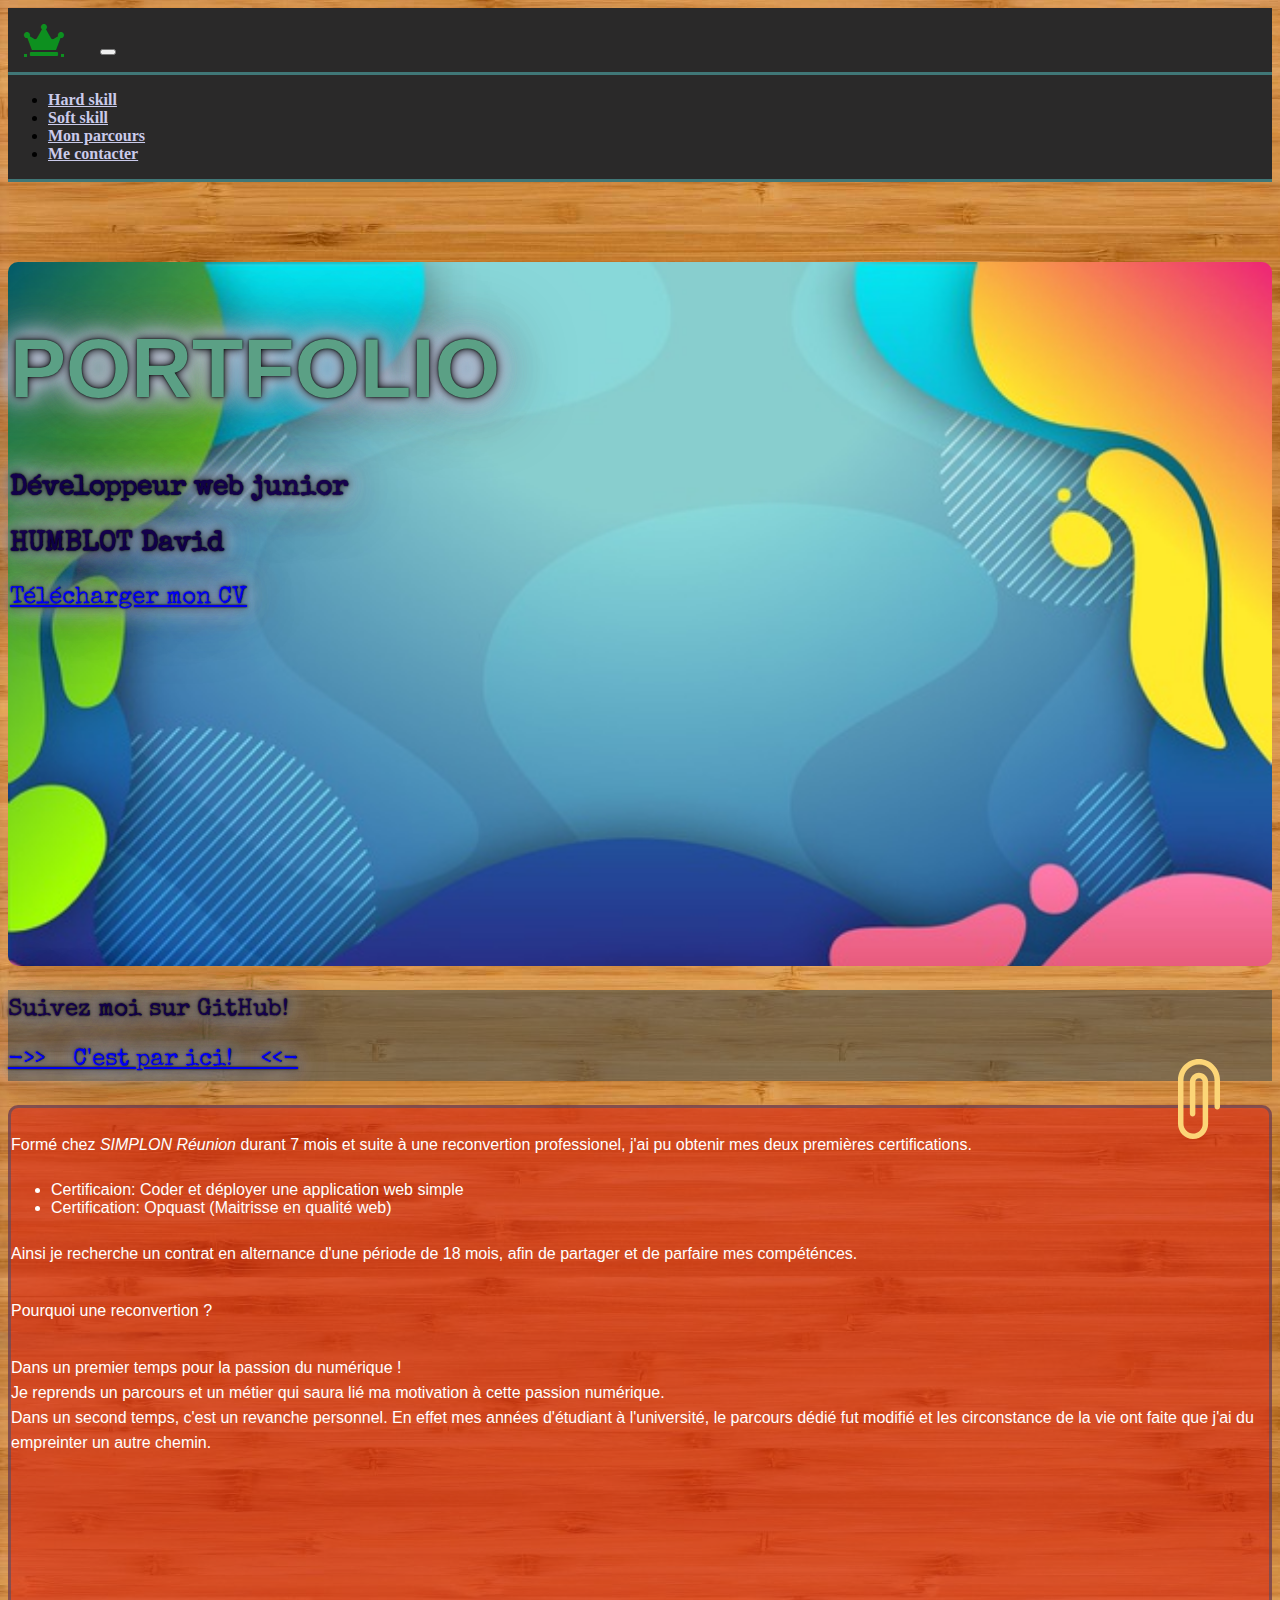
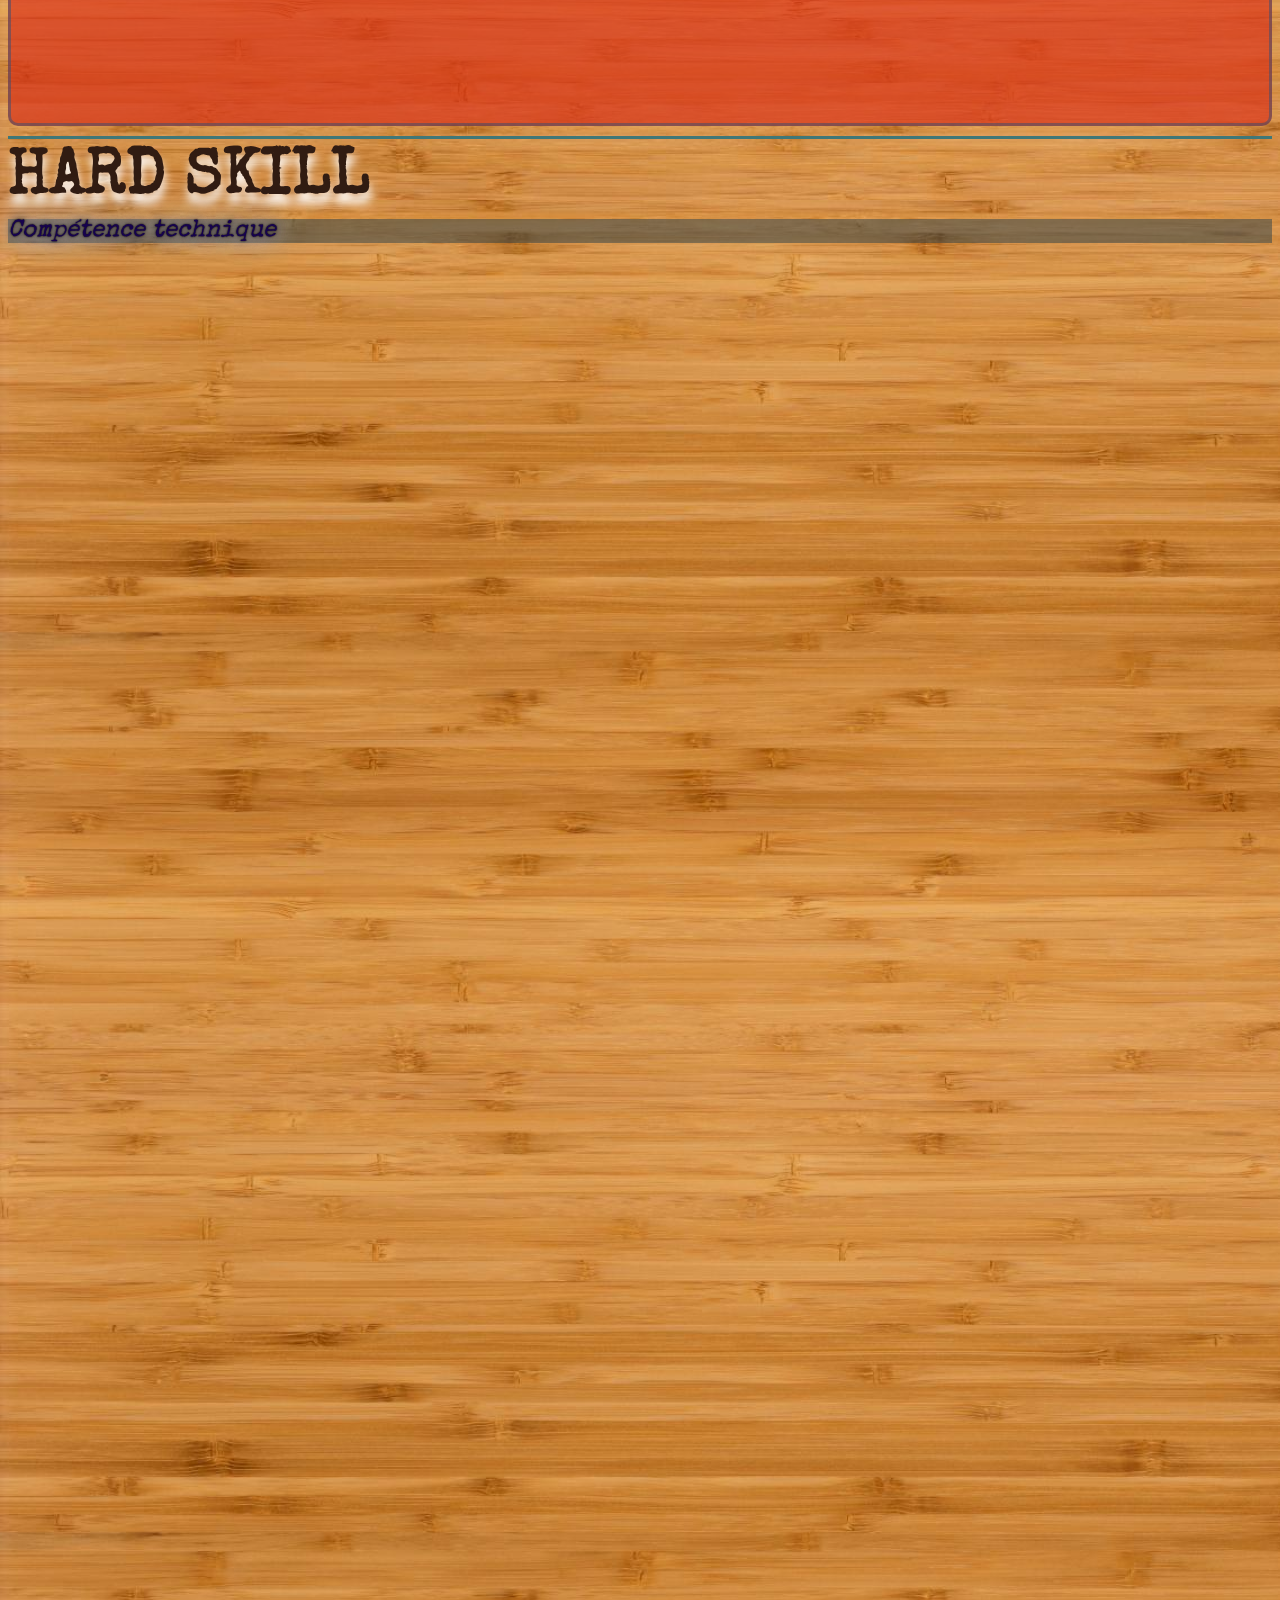
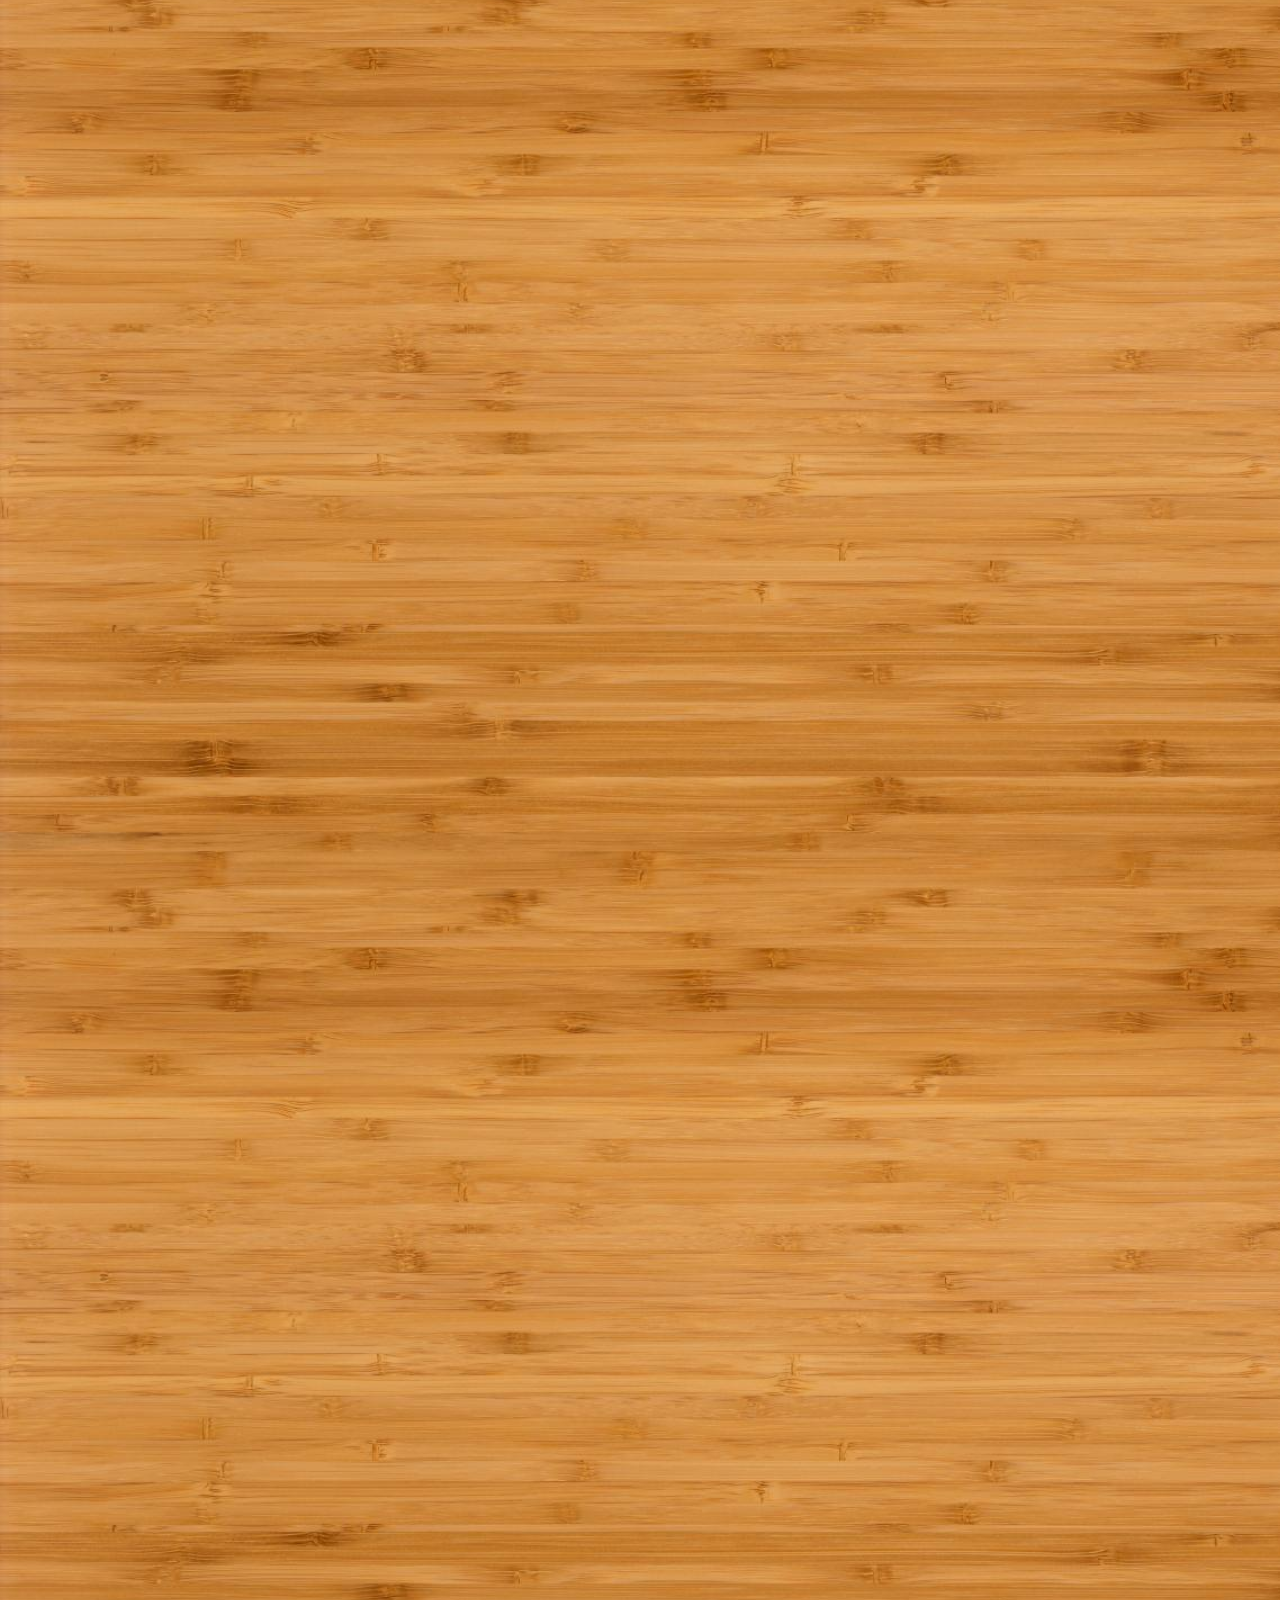
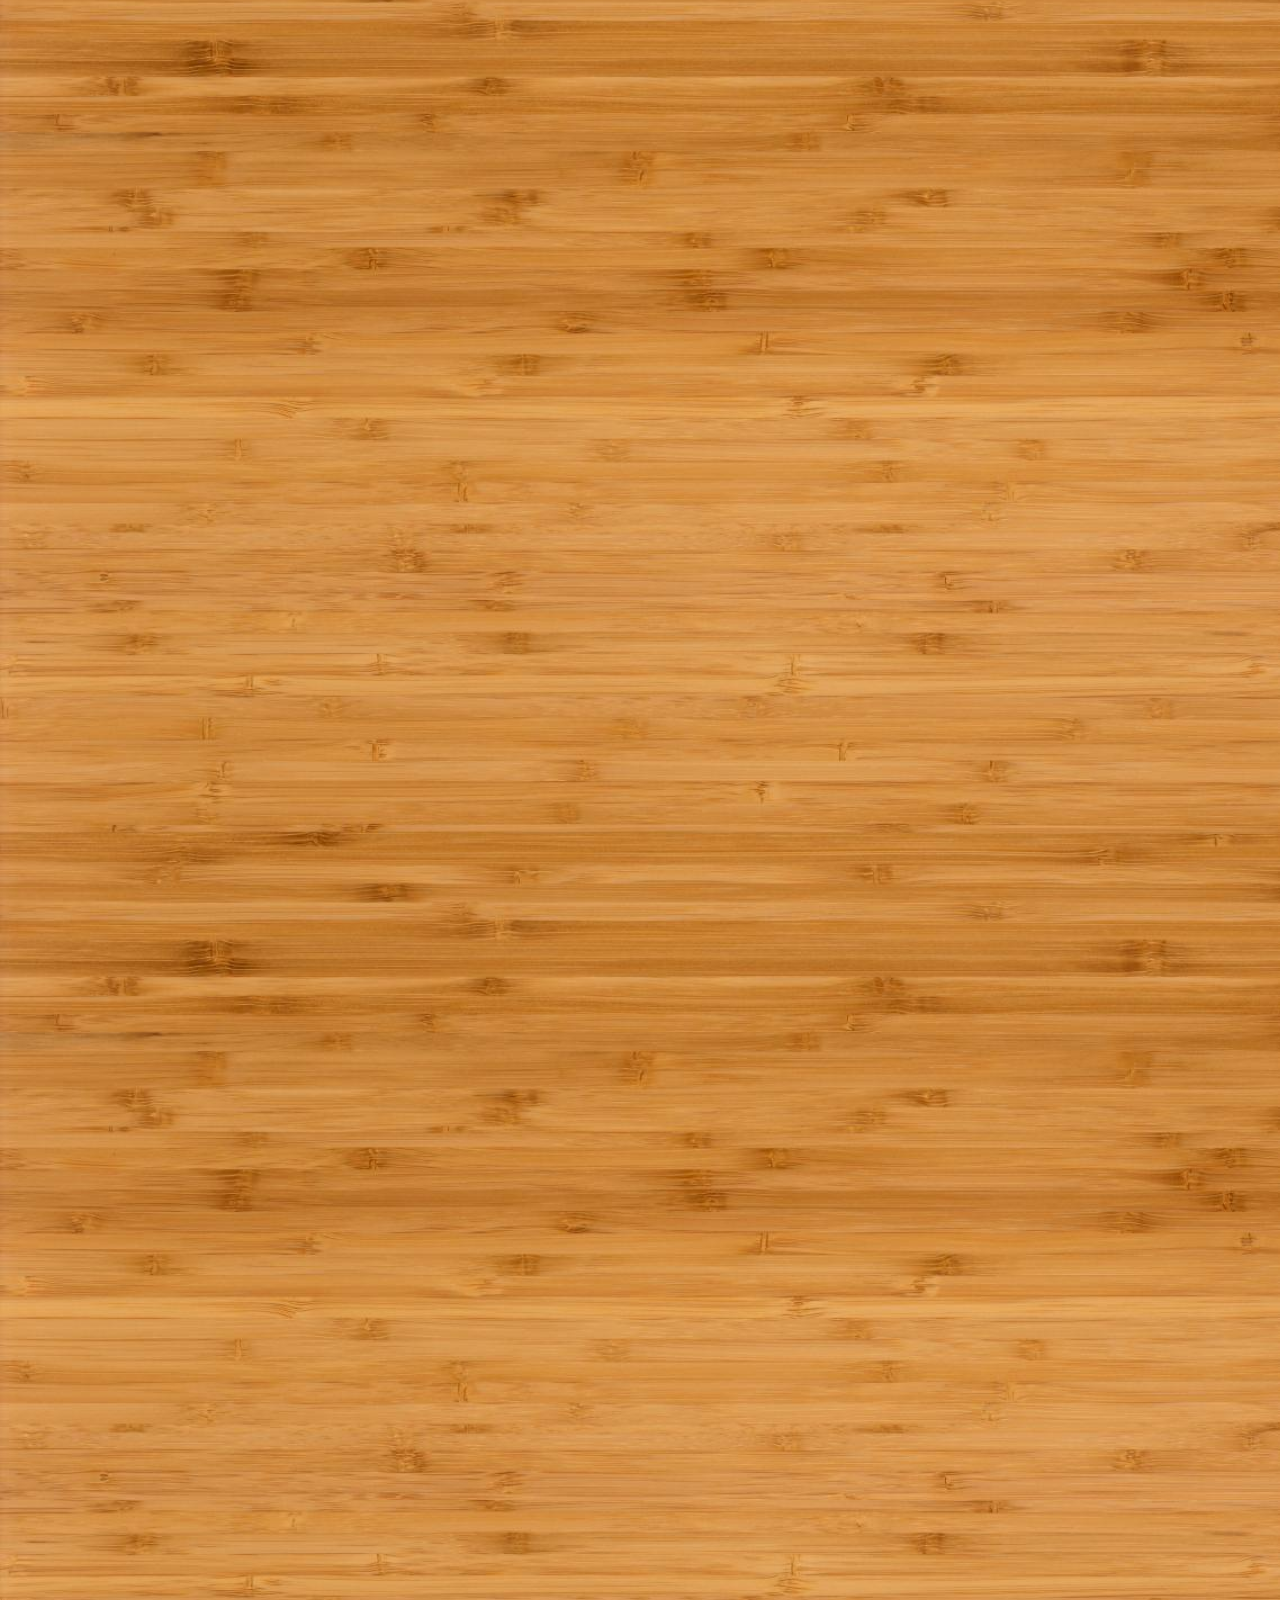
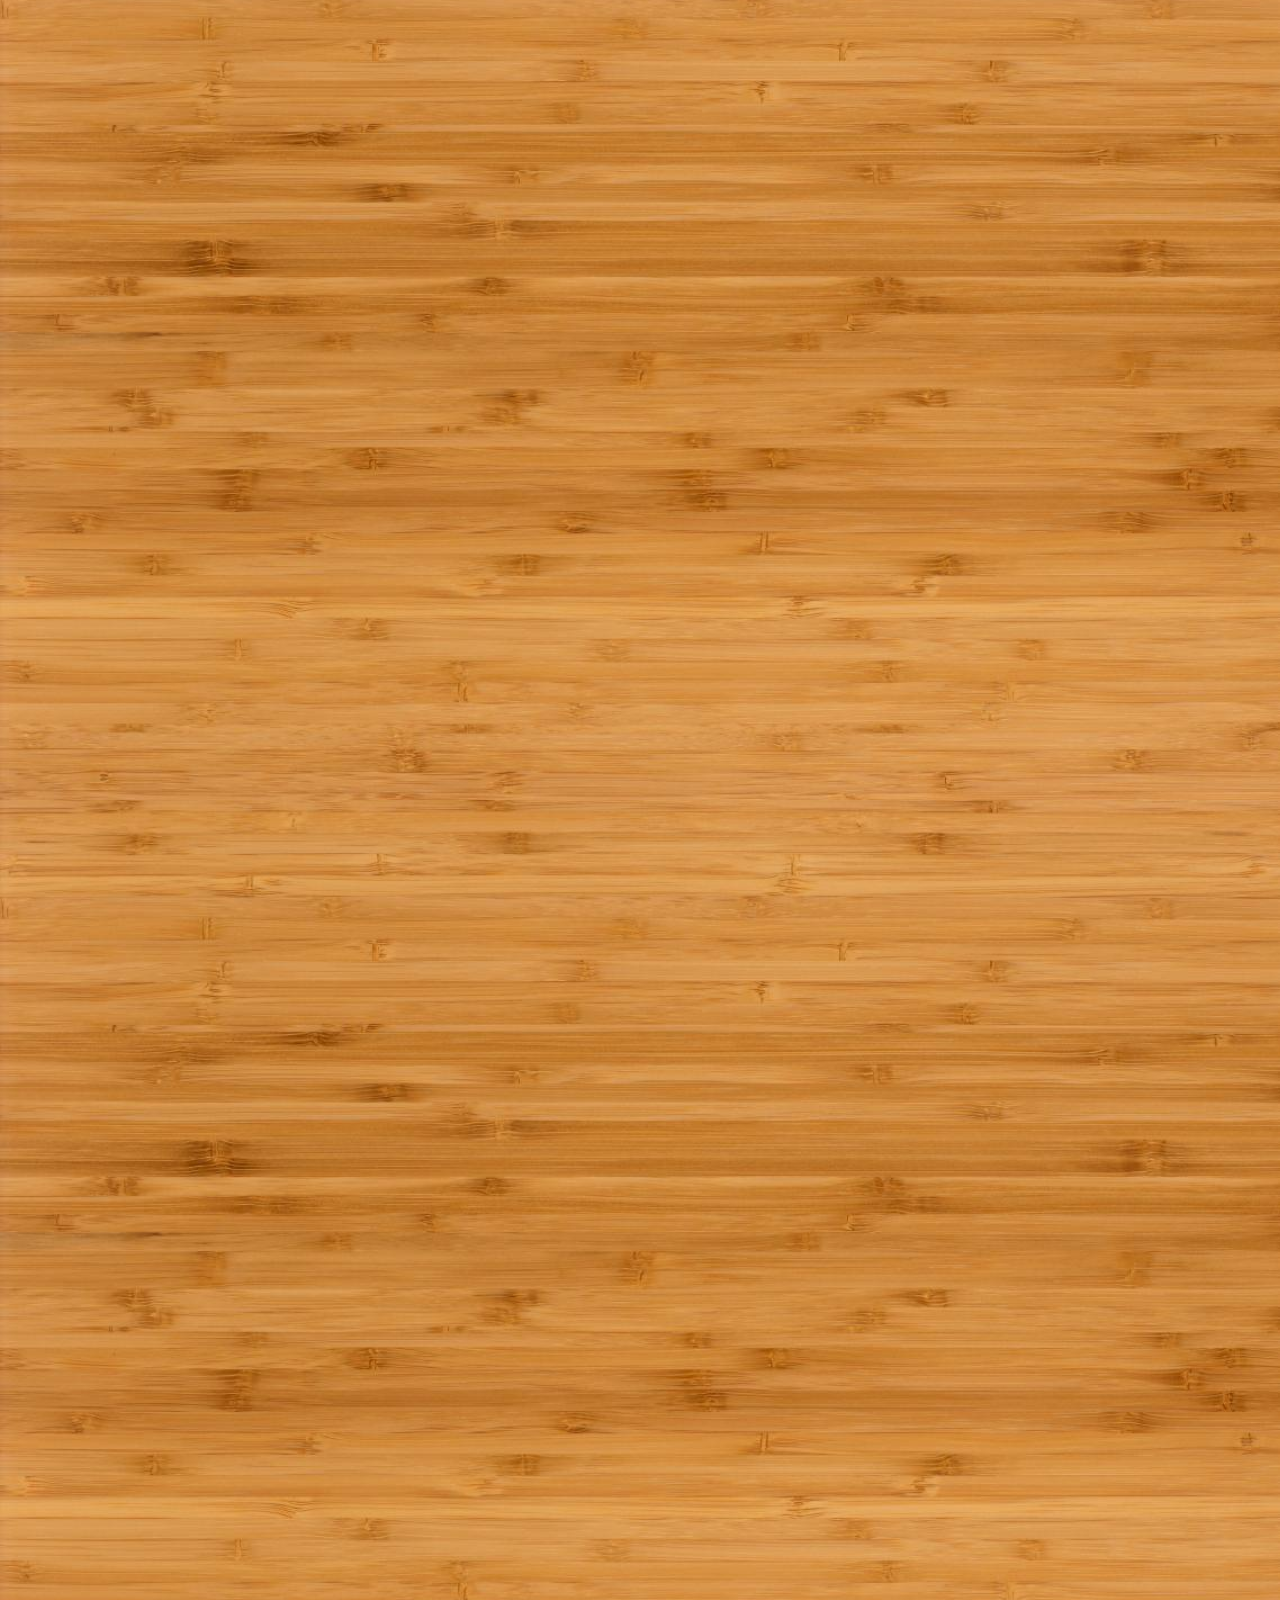
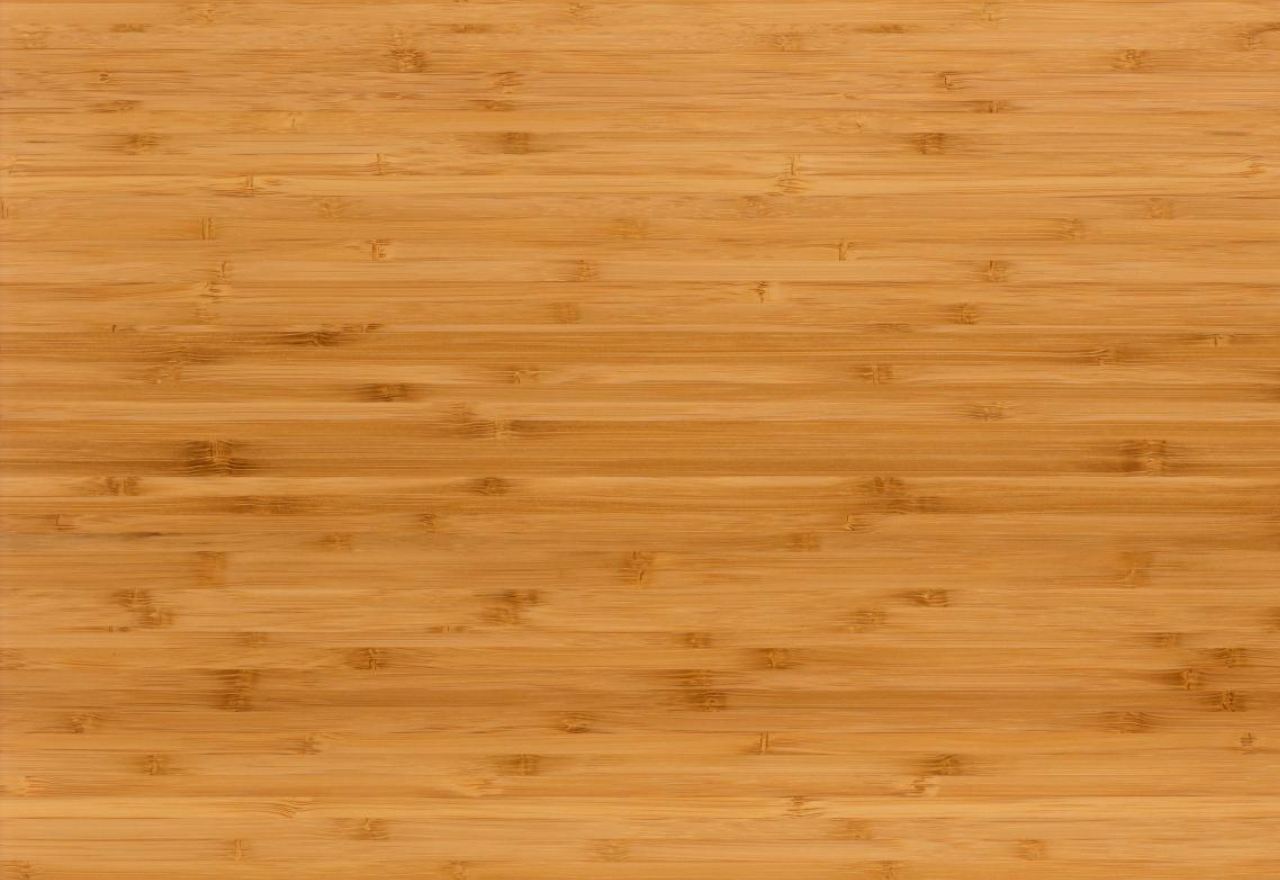
==== commit 63eae3f2: "saved" ====
--- a/index.html
+++ b/index.html
@@ -72,7 +72,7 @@
 
 <section class="section0 mb-0"></section>
 <section>
-  <div class=" demotext section1 pt-5">
+  <div id="home" class=" demotext section1 pt-5">
     <div class=" text-center pt-5 mt-5 ">
       <h1 class="mt-5 mb-5">PORTFOLIO</h1>
       <h3 class=" text-warning bounceIn">Développeur web junior</h2>
@@ -119,8 +119,8 @@
       passion numérique.
       <br>
 
-      Dans un second temps, c'est un revanche personnel. En effet, à mes années d'étudiant à l'université, le parcours
-      dédié fut modifié et ma situation personnel ont fait que j'ai du prendre le chemin du travail plus tot que prévu.
+      Dans un second temps, c'est un revanche personnel. En effet  mes années d'étudiant à l'université, le parcours
+      dédié fut modifié et les circonstance de la vie ont faite que j'ai du empreinter un autre chemin.
     </p>
 
     <div data-aos="fade-up" data-aos-duration="3900">
@@ -360,6 +360,15 @@
       <!-- Colonne 1 -->
       <div class="col-md-6 mb-4">
         <ul>
+          
+          <li class="mb-3">
+            Respect des normes W3C
+          </li>
+          <li class="mb-3">
+            Norme Opquast :<br>
+            Prise en considération de l'expérience utilisateur.<br>
+            UI et UX.
+          </li>
           <li class="mb-3">Organisation de l'environnement de travail en équipe.<br>
             Pris de contact avec le client.<br> Organisation de l'équipe, méthode KANDAN ou SCRUM.<br> Priorisation des
             tâches.<br>
@@ -384,21 +393,22 @@
             Utilisation de frameworks spécifique.<br>
           </li>
 
+      
+
+
+
+        </ul>
+      </div>
+
+
+      <!-- colonne 2 -->
+      <div class="col-md-6 mb-4">
+        <ul>
           <li class="mb-3">
             Veille technologique :<br>
             Anticiper d'éventuelle point de blocage lors de la création d'une application.<br>
             Recherche de solution.
           </li>
-
-
-
-        </ul>
-      </div>
-
-
-      <!-- colonne 2 -->
-      <div class="col-md-6 mb-4">
-        <ul>
           <li class="mb-3">
             Achitecture et technologie :<br>
             Organisation des fichiers lors de l'intégration web. <br>
@@ -428,7 +438,6 @@
 
           </li>
 
-
         </ul>
       </div>
     </div>
@@ -453,7 +462,7 @@
     <i class="m-3 text-light">Compétence comportemental</i>
   </div>
 
-  <!-- SAVOIR FAIRE -->
+  <!-- SAVOIR ETRE -->
   <section class=" container col-11 mt-5 justify-content-between">
     <div class="  row justify-content-around  ">
 
@@ -461,25 +470,33 @@
       <div class="sectionA  col-md-6 col-xs-12  ">
         <span class="attache"></span>
 
-        <h3 class="mt-3 mx-3">Savoir faire</h3>
+        <h3 class="mt-3 mx-3">Savoir être</h3>
         <div>
-          <p>Je sais réalisé un CRUD avec le lanquage php. Avec un système de connexion. Avec des formulaires de
-            renseigement ou de connection dont chaque champs de saisie est sécurisé (coté php et coté html).</p>
-          <p>Je possède également une certification</p>
-        </div>
-
-      </div>
-
-      <!-- SAVOIR ETRE -->
+          <p>Mes expériences et postes proffessionels m'ont permis d'être quelqu'un de rigoureux, de calme et de responsable.
+        Je sait tenir à la pression et le temps.<br>
+         J'anticipe toujours d'éventuel problème avant même qu'elle n'arrive.</p>
+         <p>Je sait rester courtois face à des éventuel méscointements de la part des clients. Et par la suite trouver le meilleur compromis.</p>
+
+         <p>Je suis observateur. Dans des domaines que je maitrise moin, l'observation et le mimétisme m'aide à comprendre comment les choses se fassent.</p>
+  <p>
+    Je suis aussi quelqu'un de curieux sur le <i>"pourquoi du comment".</i> <br>
+  J'anticipe toujours sur les événements. </p>
+          
+        </div>
+
+      </div>
+
+      <!-- SAVOIR FAIRE -->
       <div class="sectionC col-md-5 col-xs-12  ">
         <span class="attache"></span>
 
-        <h3 class="mt-3 mx-3">Savoir Etre </h3>
+        <h3 class="mt-3 mx-3">Savoir Faire </h3>
         <div>
-          <p>Je sais réalisé un CRUD avec le lanquage php. Avec un système de connexion. Avec des formulaires de
-            renseigement ou de connection dont chaque champs de saisie est sécurisé (coté php et coté html).</p>
-          <p>Je possède également une certification</p>
-        </div>
+          <p>Apprendre en étant éfficient  et le plus que possible dans le but de ne pas représenté une charge et ainsi progresser serainement.</p>
+      <p>Organiser chaque tâche semon un délai en prenant compte des compétences propre à chacun.</p>
+       <p>Je sait apprendre de mes propres erreurs et faire en sorte de me prefectionner au quotidien. Prendre du recul permets souvent d'avancer éfficasement.</p>
+      <p>Rassurer et tirer vers le haut chaque membre d'un épuipe motivé. Dans le but d'avancer tous ensemble vers les mêmes objectifs avec la même énergie. Garder cette cohésion est important non seulement pour un projet mais aussi pour le moral de tous.</p>
+    </div>
 
       </div>
 
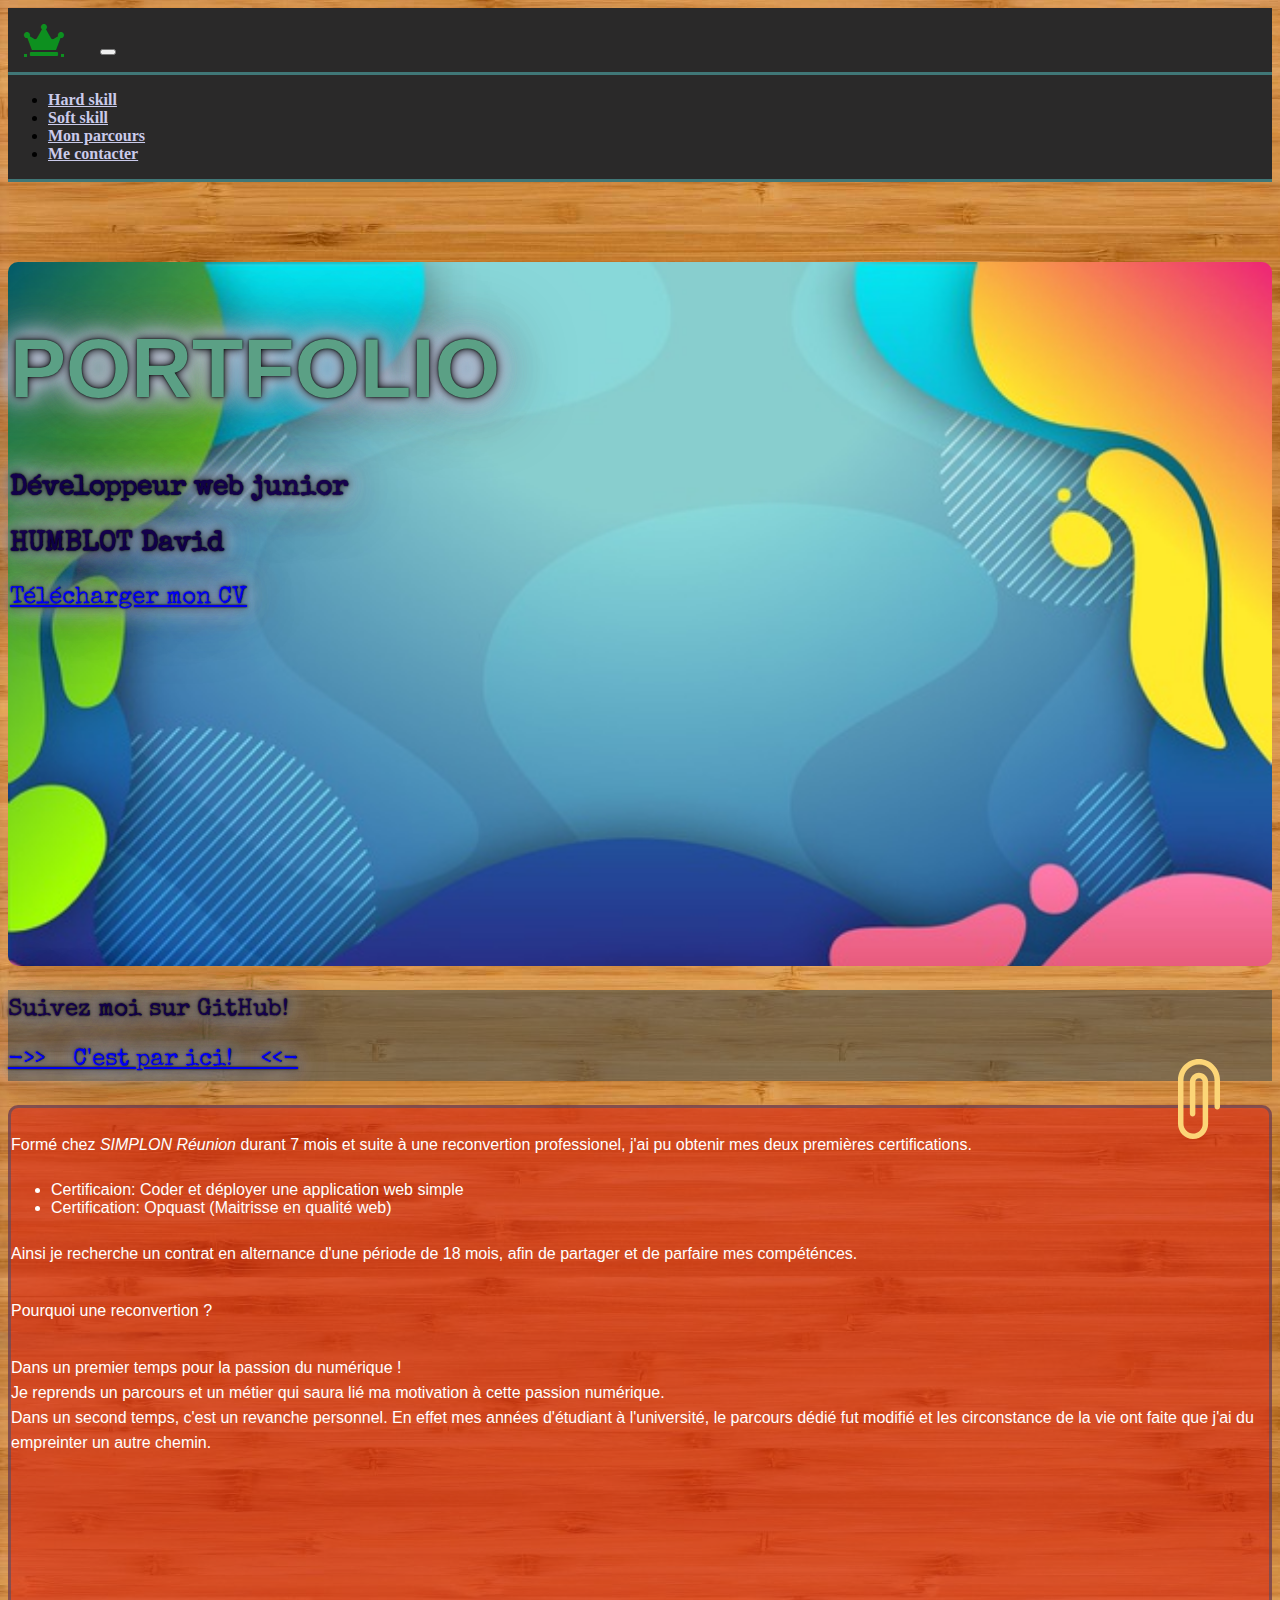
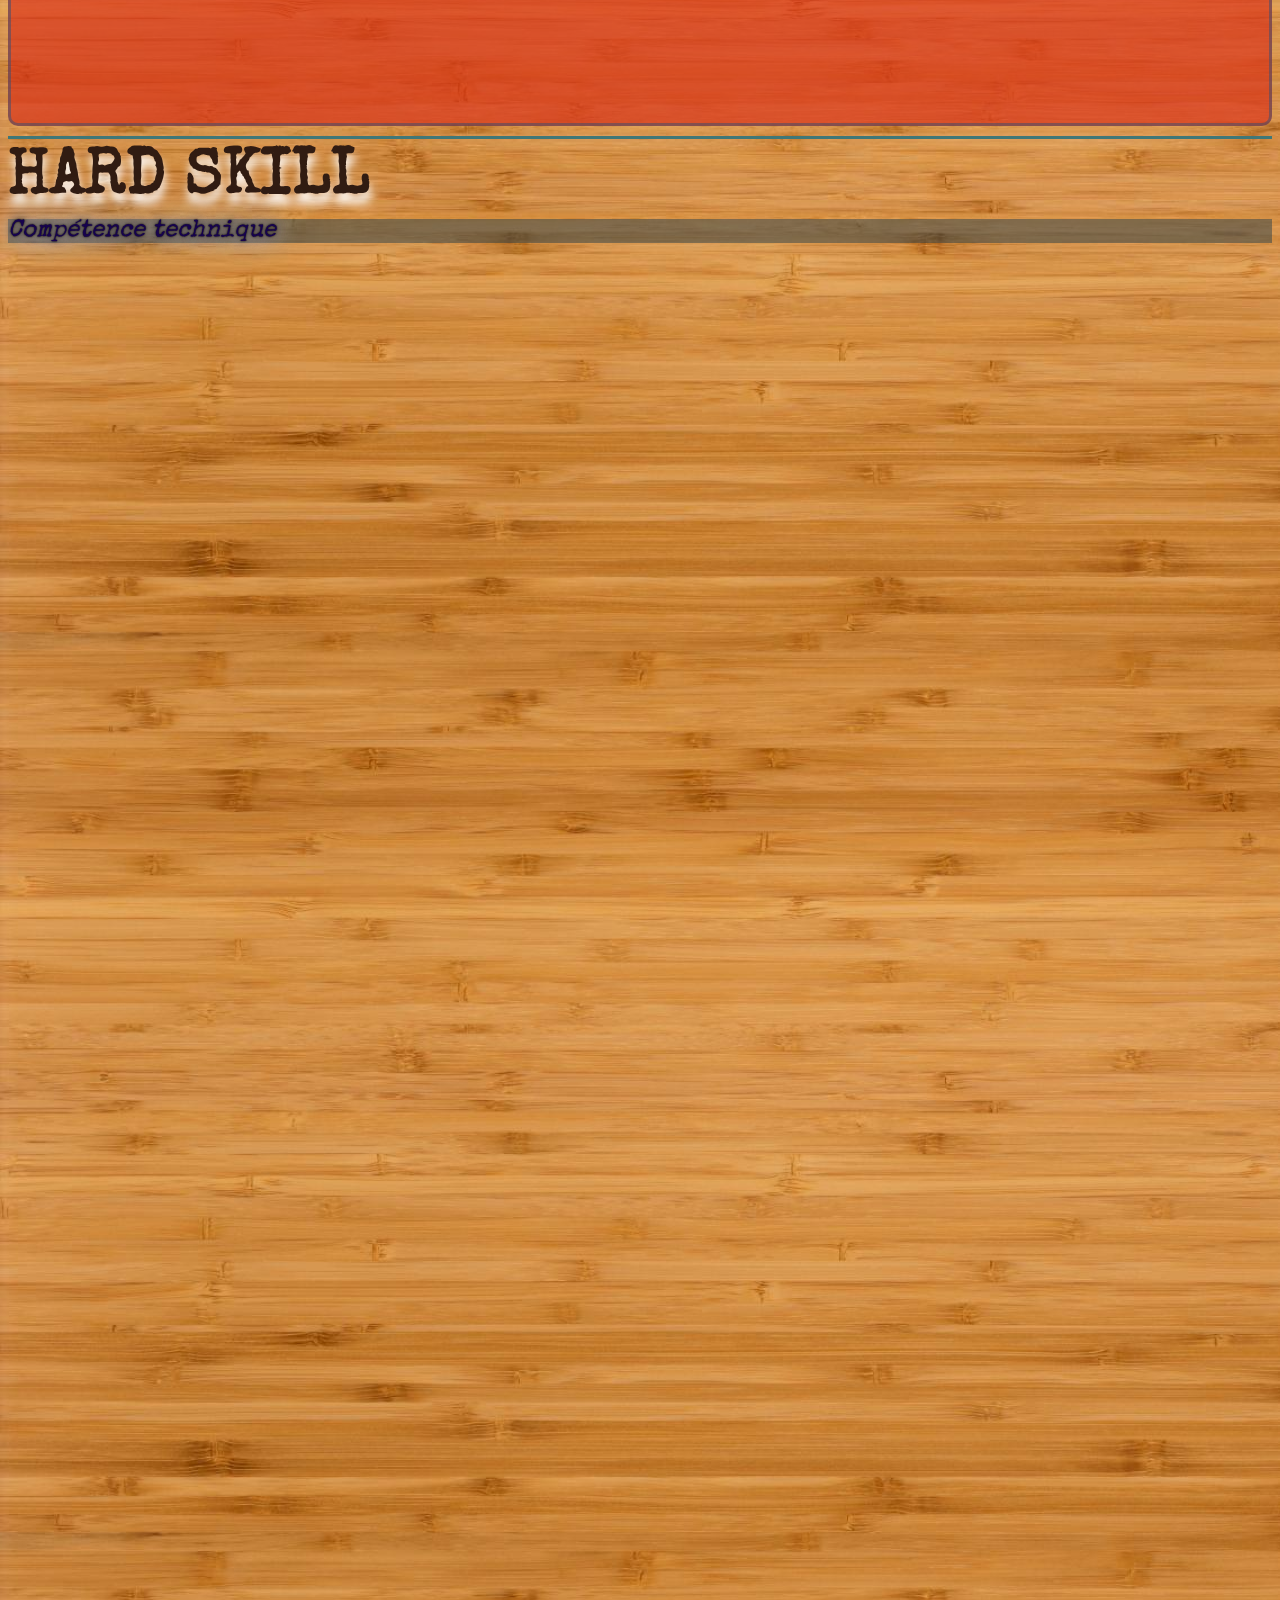
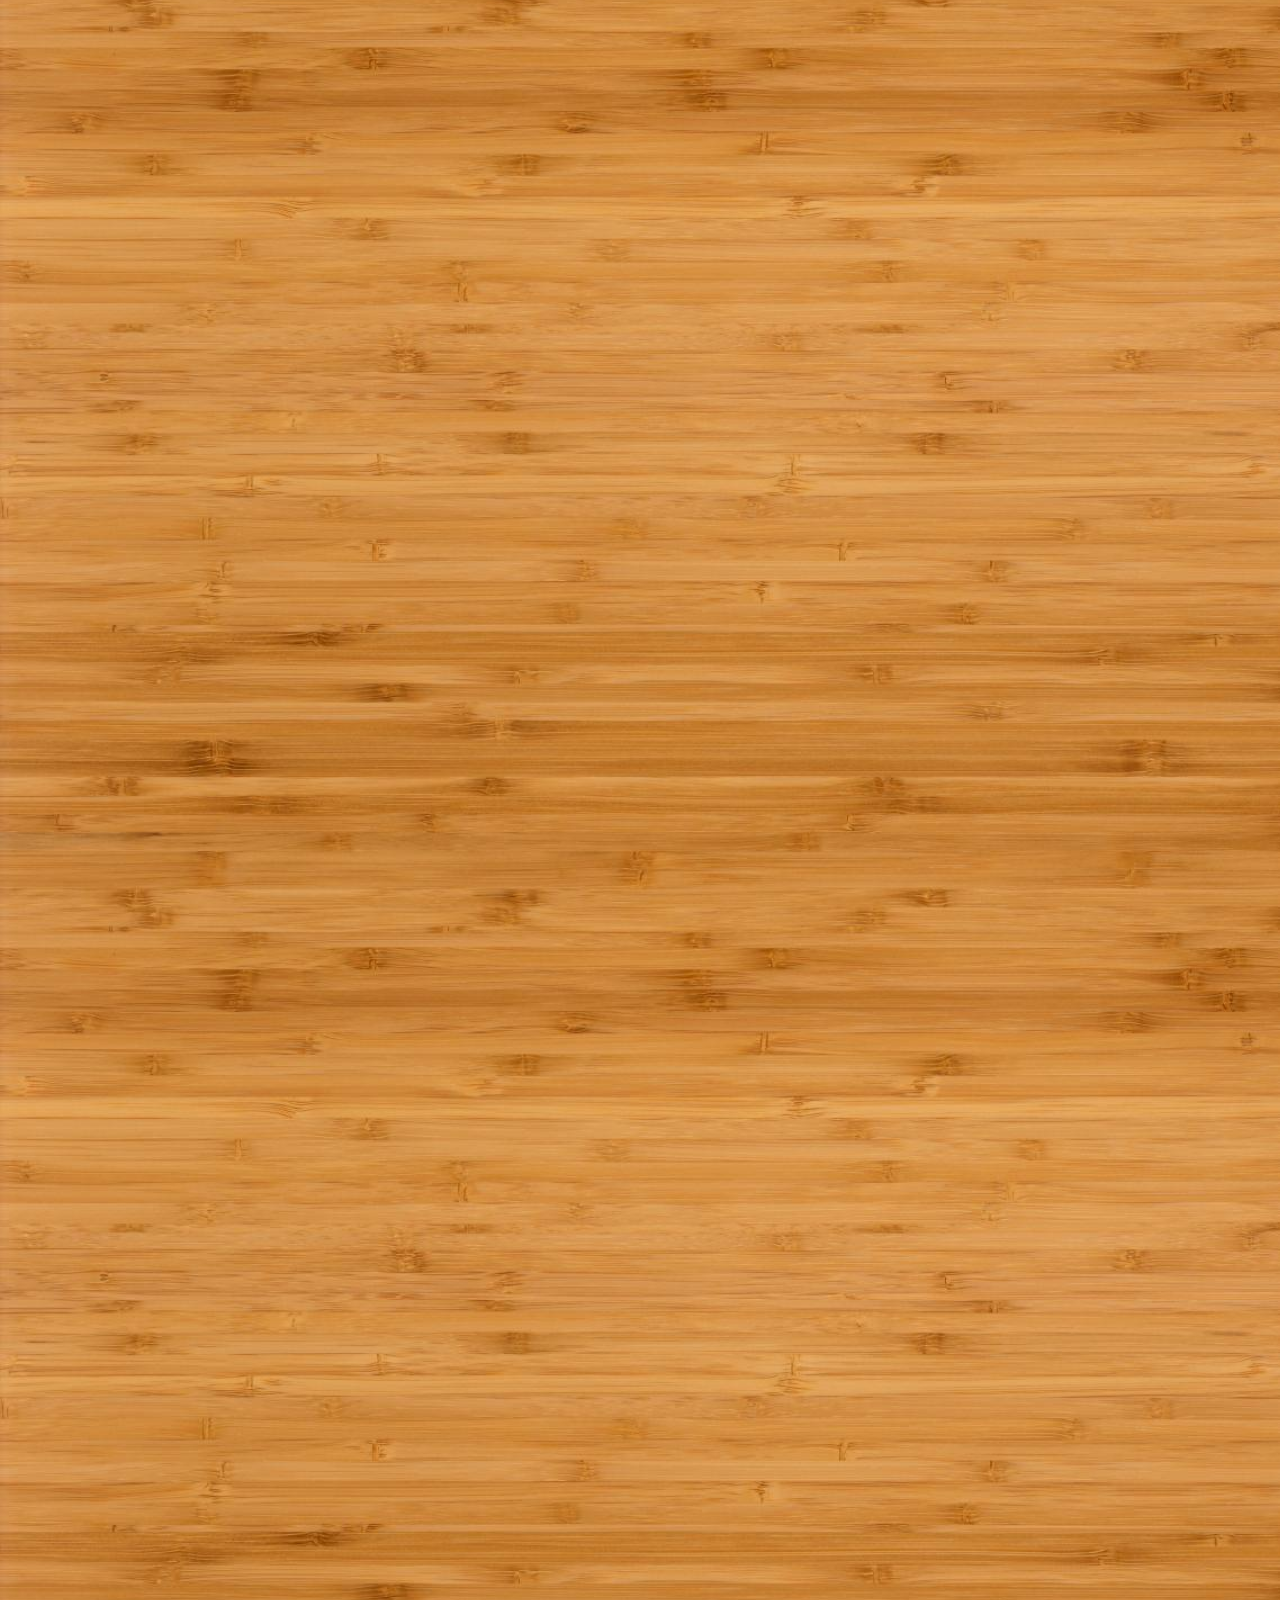
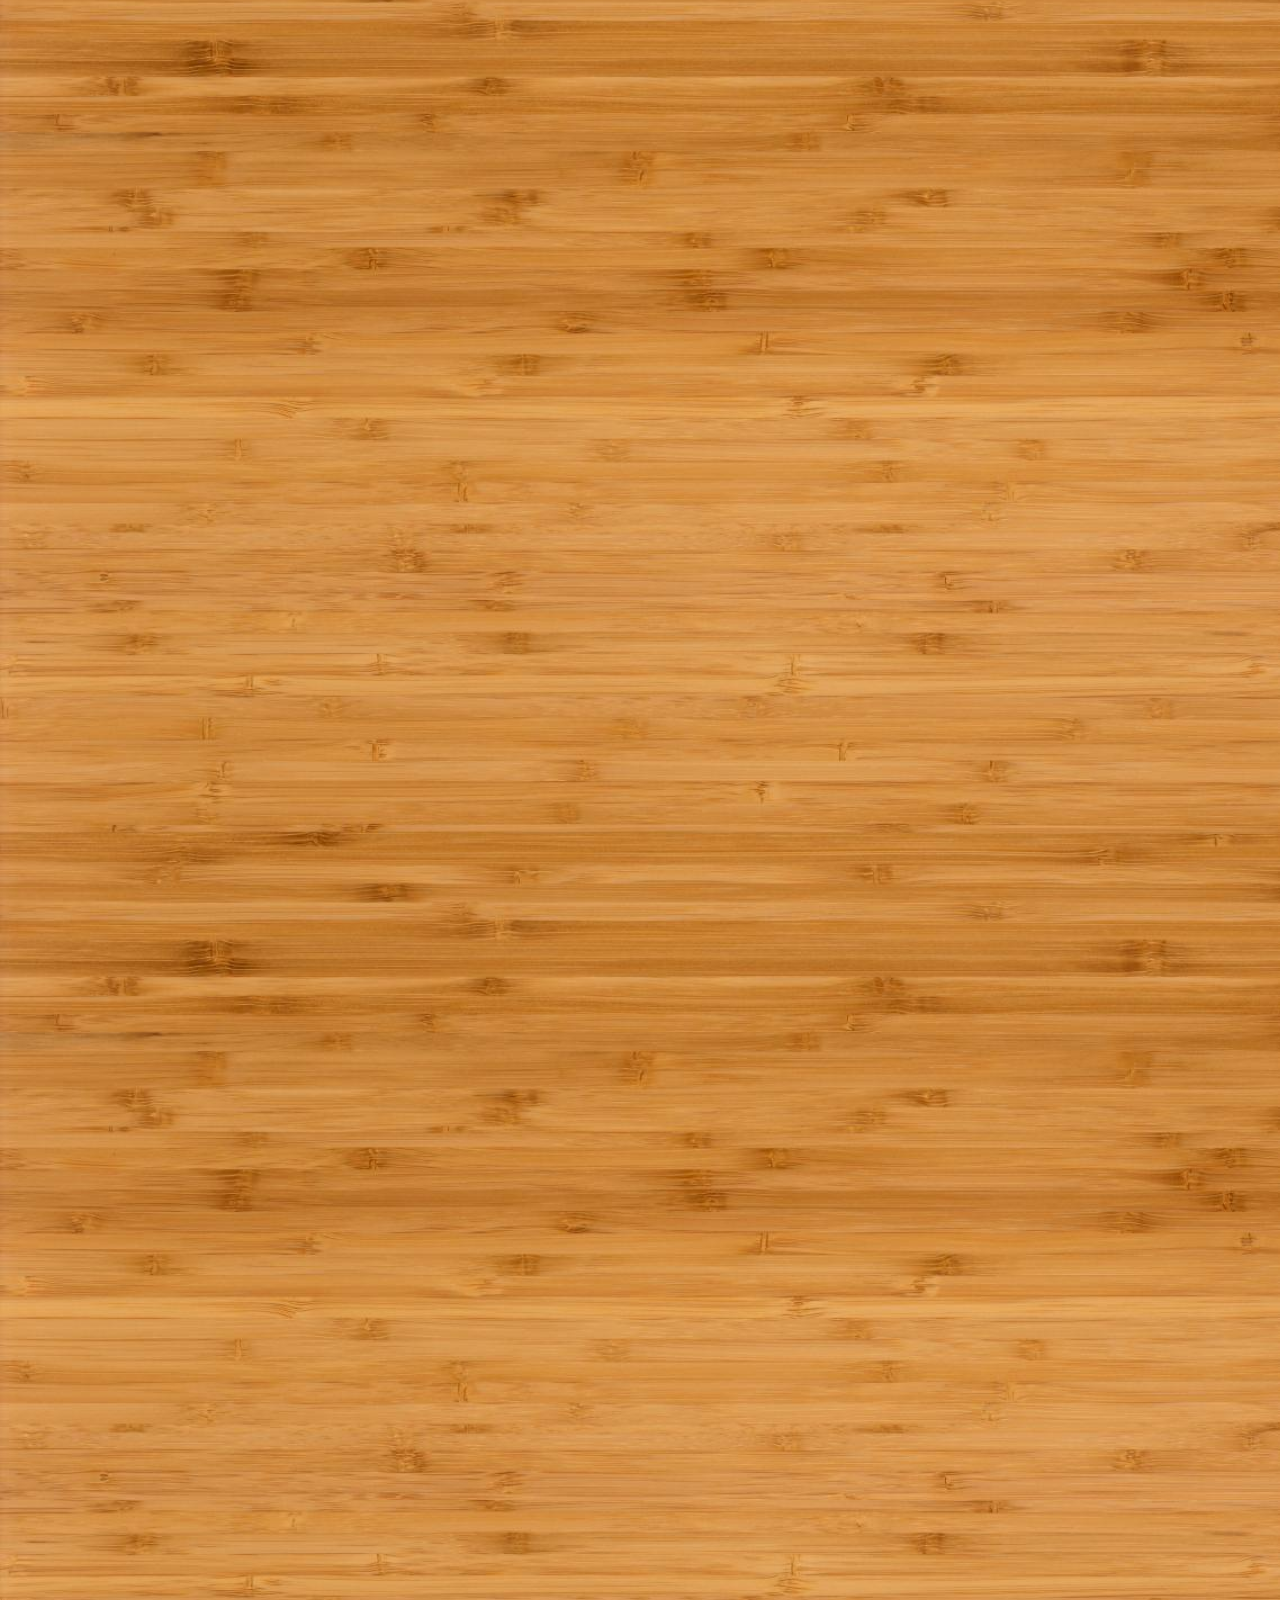
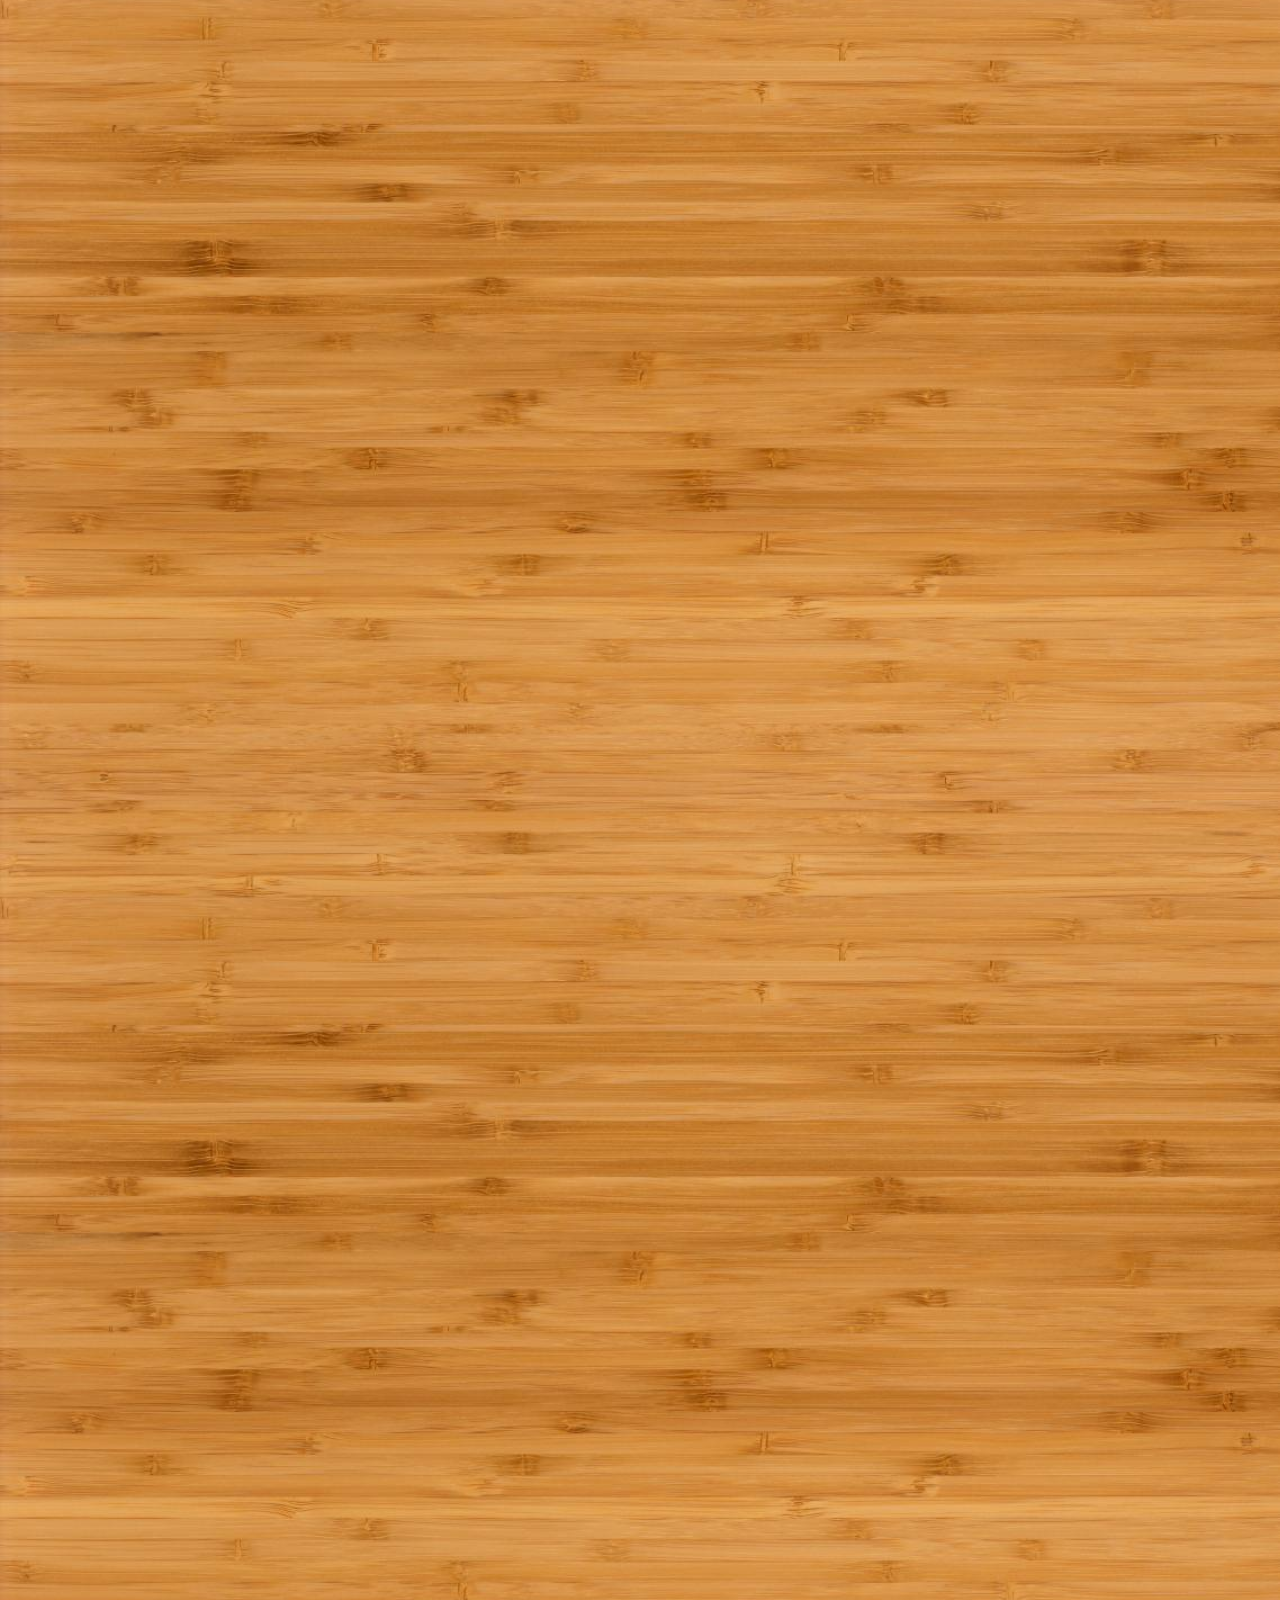
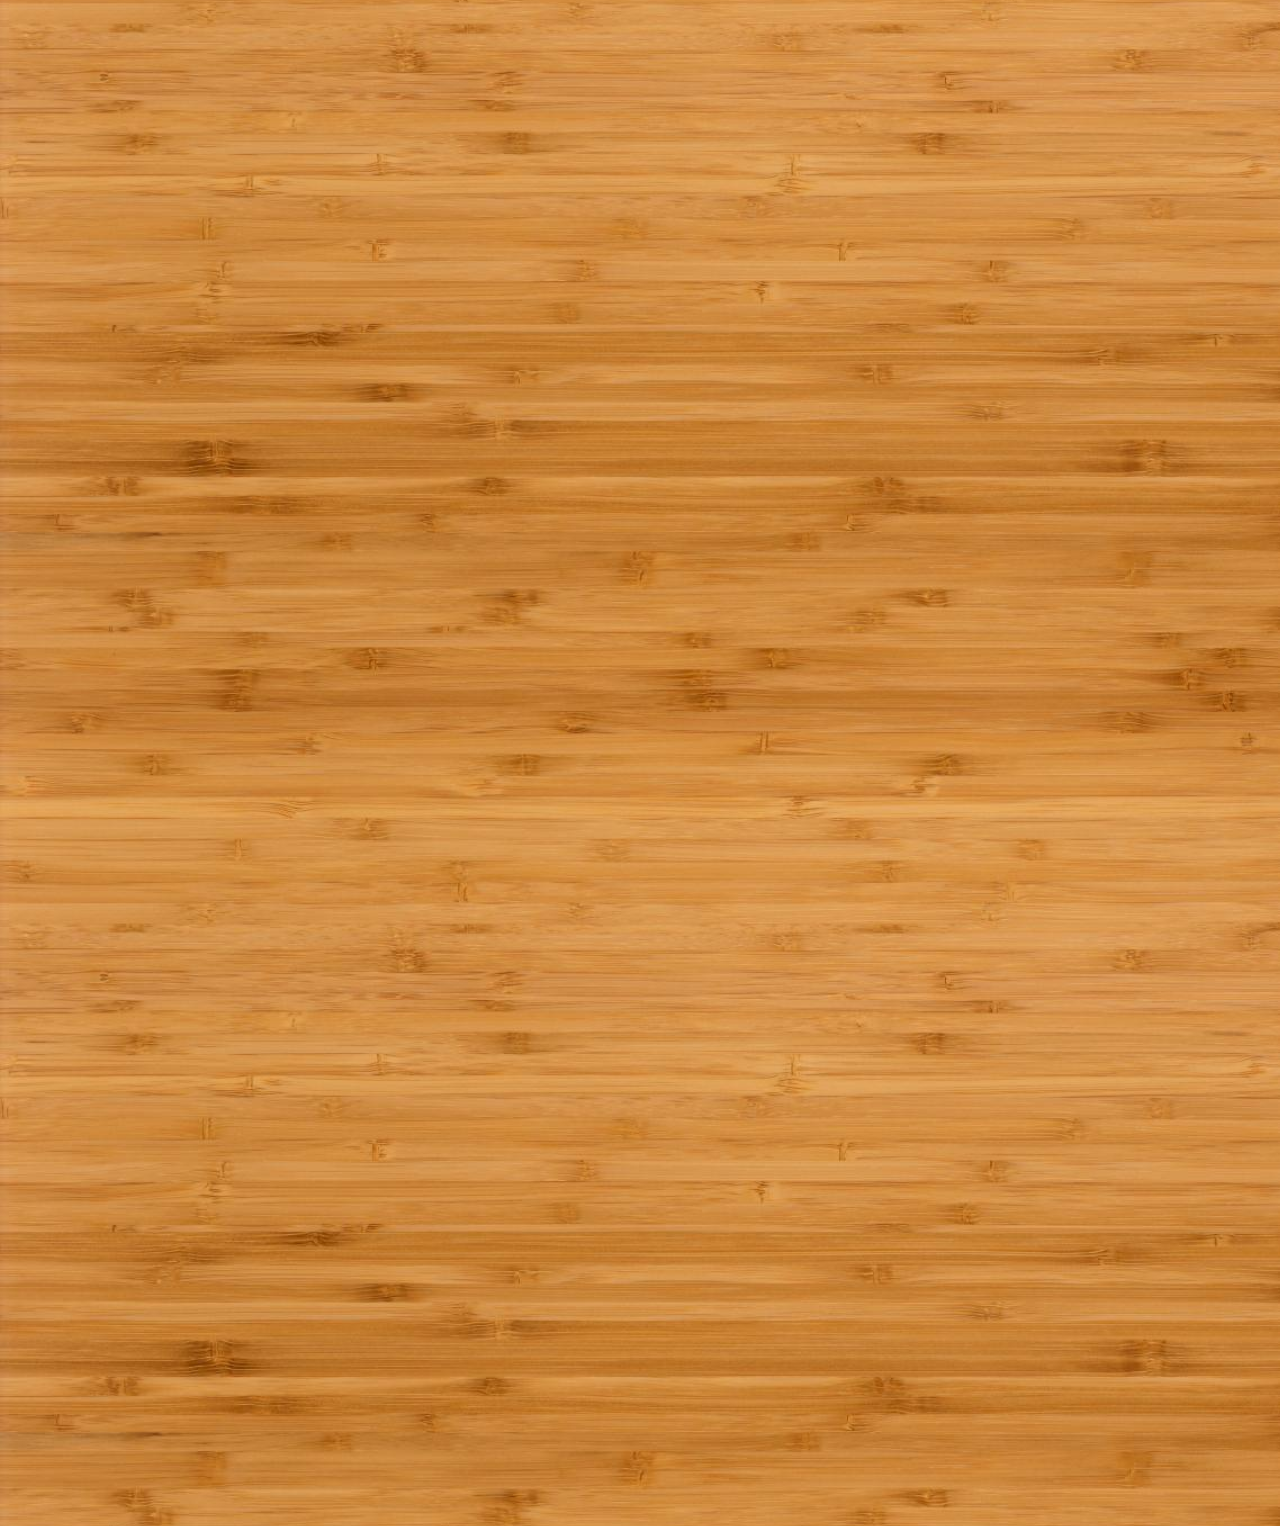
==== commit a57100d6: "saved" ====
--- a/index.html
+++ b/index.html
@@ -494,8 +494,10 @@
         <div>
           <p>Apprendre en étant éfficient  et le plus que possible dans le but de ne pas représenté une charge et ainsi progresser serainement.</p>
       <p>Organiser chaque tâche semon un délai en prenant compte des compétences propre à chacun.</p>
-       <p>Je sait apprendre de mes propres erreurs et faire en sorte de me prefectionner au quotidien. Prendre du recul permets souvent d'avancer éfficasement.</p>
-      <p>Rassurer et tirer vers le haut chaque membre d'un épuipe motivé. Dans le but d'avancer tous ensemble vers les mêmes objectifs avec la même énergie. Garder cette cohésion est important non seulement pour un projet mais aussi pour le moral de tous.</p>
+       <p>Je sait apprendre de mes propres erreurs et faire en sorte de me prefectionner au quotidien. Prendre du recul permets souvent d'avancer éfficasement.
+         
+       </p>
+      <p>Rassurer et tirer vers le haut chaque membre d'une épuipe motivé. Dans le but d'avancer tous ensemble vers les mêmes objectifs avec la même énergie. Garder cette cohésion est important non seulement pour un projet mais aussi pour le moral de tous.</p>
     </div>
 
       </div>
@@ -530,7 +532,7 @@
   <section class="container">
 
     <div class="box2 ">
-      <div class="image2 active2 " style="background: url('img/box2/université.jpg') center/cover;">
+      <div class="image2 " style="background: url('img/box2/cocktail2.jpg') center/cover;">
         <div class="text-container2">
           <div class="text2">
             <h3>Lorem ipsum dolor sit amet consectetur </h3>
@@ -538,8 +540,7 @@
           </div>
         </div>
       </div>
-
-      <div class="image2 " style="background: url('img/box2/restauration.jpg') center/cover;">
+      <div class="image2 active2 " style="background: url('img/box2/biochimie.jpg') center/cover;">
         <div class="text-container2">
           <div class="text2">
             <h3>Lorem ipsum dolor sit amet consectetur </h3>
@@ -547,7 +548,7 @@
           </div>
         </div>
       </div>
-      <div class="image2 " style="background: url('img/box2/Asite_couv21.jpg') center/cover;">
+       <div class="image2 " style="background: url('img/box2/developpeur.jpg') center/cover;">
         <div class="text-container2">
           <div class="text2">
             <h3>Lorem ipsum dolor sit amet consectetur </h3>
@@ -555,7 +556,9 @@
           </div>
         </div>
       </div>
-      <div class="image2 " style="background: url('img/box2/Asite_couv21.jpg') center/cover;">
+    
+  
+      <div class="image2 " style="background: url('img/box2/diplôme.jpeg') center/cover;">
         <div class="text-container2">
           <div class="text2">
             <h3>Lorem ipsum dolor sit amet consectetur </h3>
@@ -563,6 +566,11 @@
           </div>
         </div>
       </div>
+   
+   
+   
+  
+
     </div>
 
   </section>
@@ -572,10 +580,10 @@
     <div class="row align-items-center">
       <div class="col-lg-6 order-lg-2">
         <div class="p-5">
-          <img class="img-fluid imgsection rounded-circle" src="img/box2/restauration.jpg" alt="">
-        </div>
-      </div>
-      <div class="sectionD col-lg-6 order-lg-1 ">
+          <img class="img-fluid imgsection rounded-circle" src="img/box2/developpeur.jpg" alt="">
+        </div>
+      </div>
+      <div class="sectionC col-lg-6 order-lg-1 ">
         <span class="attache"></span>
         <div>
           <h2 class="h3 mt-3  ">
@@ -595,10 +603,10 @@
     <div class="row align-items-center">
       <div class="col-lg-6 order-lg-1">
         <div class="p-5">
-          <img class="img-fluid imgsection rounded-circle" src="img/box2/restauration.jpg" alt="">
-        </div>
-      </div>
-      <div class="sectionE  col-lg-6 order-lg-1">
+          <img class="img-fluid imgsection rounded-circle" src="img/box2/cocktail2.jpg" alt="">
+        </div>
+      </div>
+      <div class="sectionD  col-lg-6 order-lg-1">
         <span class="attache"></span>
         <div>
           <h3 class="h3 mt-3 ">RESTAURATION
@@ -616,7 +624,7 @@
     <div class="row align-items-center">
       <div class="col-lg-6 order-lg-2">
         <div class="p-5">
-          <img class="img-fluid imgsection rounded-circle" src="img/box2/restauration.jpg" alt="">
+          <img class="img-fluid imgsection rounded-circle" src="img/box2/biochimie.jpg" alt="">
         </div>
       </div>
       <div class="sectionC col-lg-6 order-lg-1">
@@ -632,6 +640,28 @@
           adipisci, beatae obcaecati.</p>
       </div>
     </div>
+
+    <div class="row align-items-center">
+      <div class="col-lg-6 order-lg-1">
+        <div class="p-5">
+          <img class="img-fluid imgsection rounded-circle" src="img/box2/diplôme.jpeg" alt="">
+        </div>
+      </div>
+      <div class="sectionD  col-lg-6 order-lg-1">
+        <span class="attache"></span>
+        <div>
+          <h3 class="h3 mt-3 ">DIPLOME
+          </h3>
+        </div>
+        <p class="">Lorem ipsum dolor sit amet, consectetur adipisicing elit. Quod aliquid, mollitia
+          odio veniam sit iste
+          esse assumenda amet aperiam exercitationem, ea animi blanditiis recusandae! Ratione voluptatum
+          molestiae
+          adipisci, beatae obcaecati.</p>
+      </div>
+    </div>
+
+
   </div>
 
 
--- a/css/style.css
+++ b/css/style.css
@@ -117,14 +117,6 @@
 
 
 
-
-
-#cat{
-    width: 80px;
-    height: 80px;
-    margin-bottom: 30px;
-    margin-left: 10px;
-}
 /* **************************************************************** */
 /* **************************************************************** */
 
@@ -589,8 +581,8 @@
 /* **************************************************************** */
 
 .imgsection{
-    width: 350px!important;
-    height: 200px!important;
+    width: 750px!important;
+    height: 230px!important;
     /* margin-left: 20%;
     margin-top: 5%; */
 }
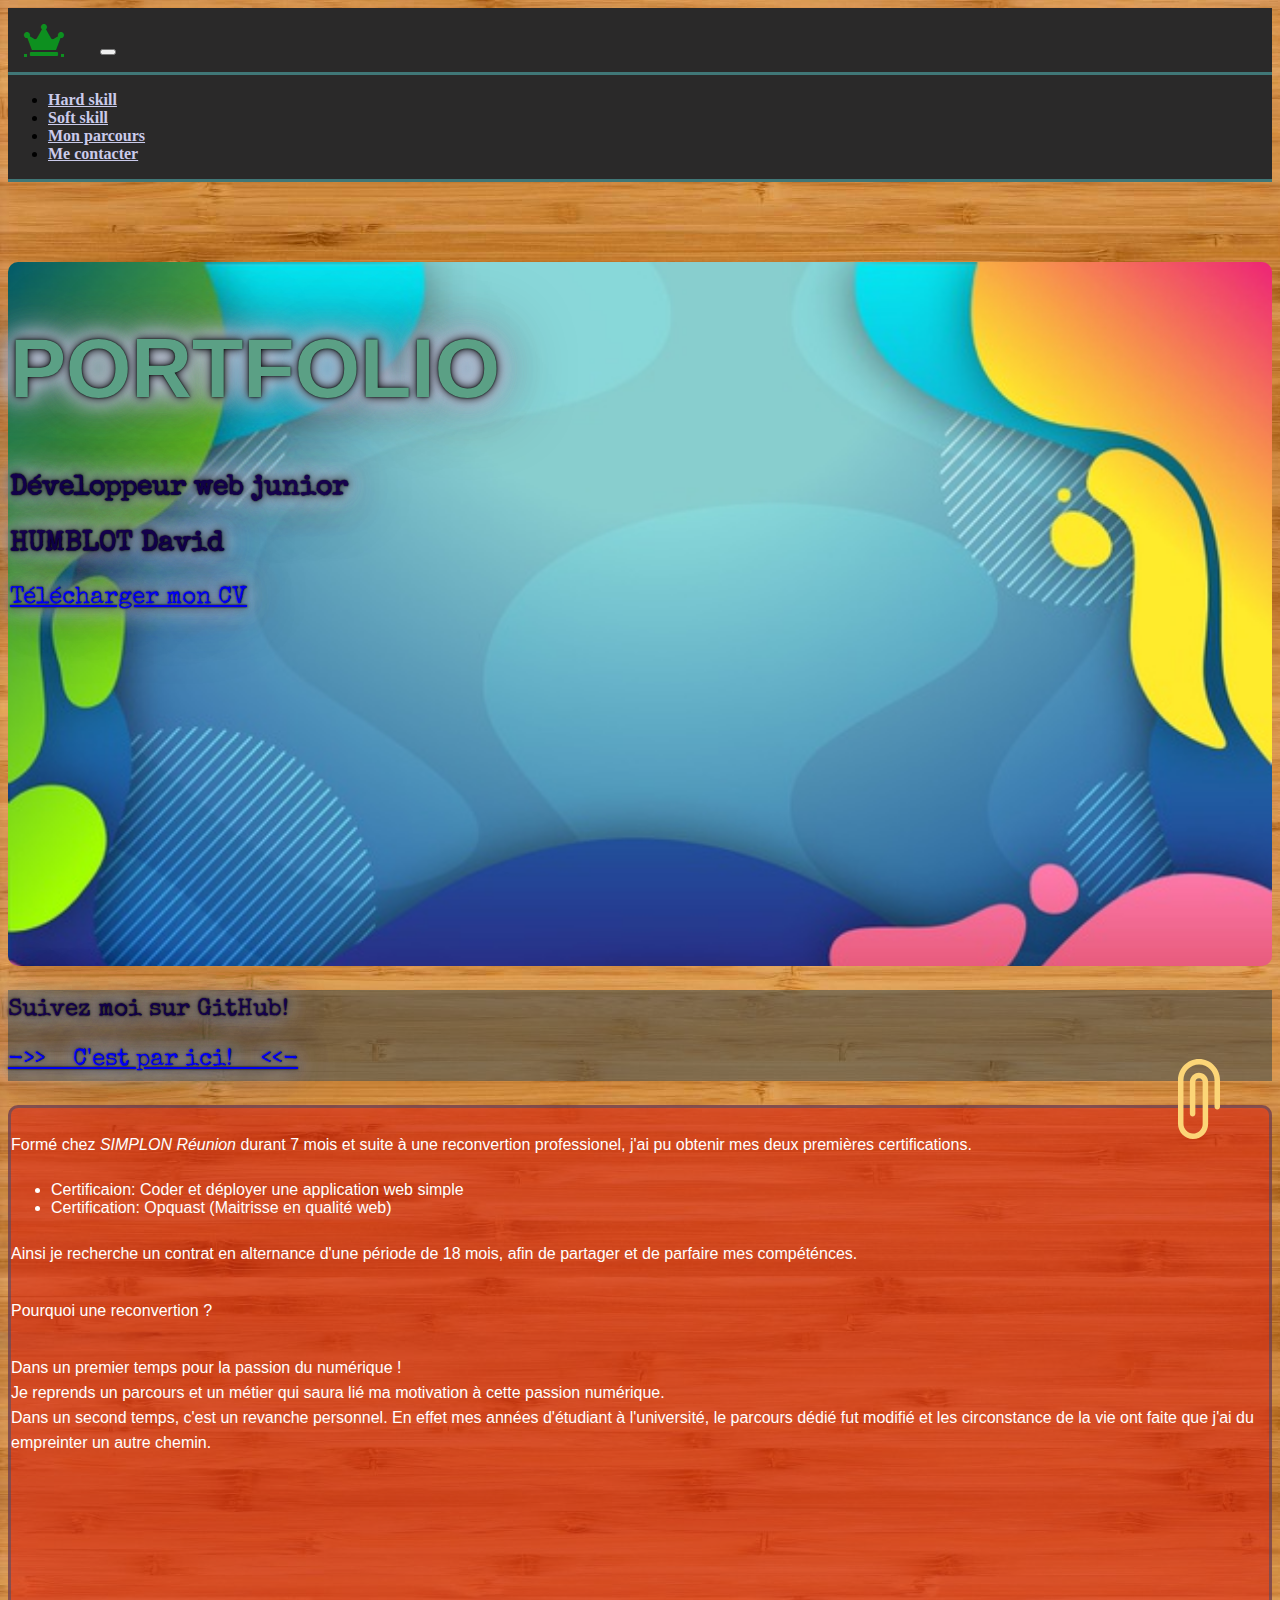
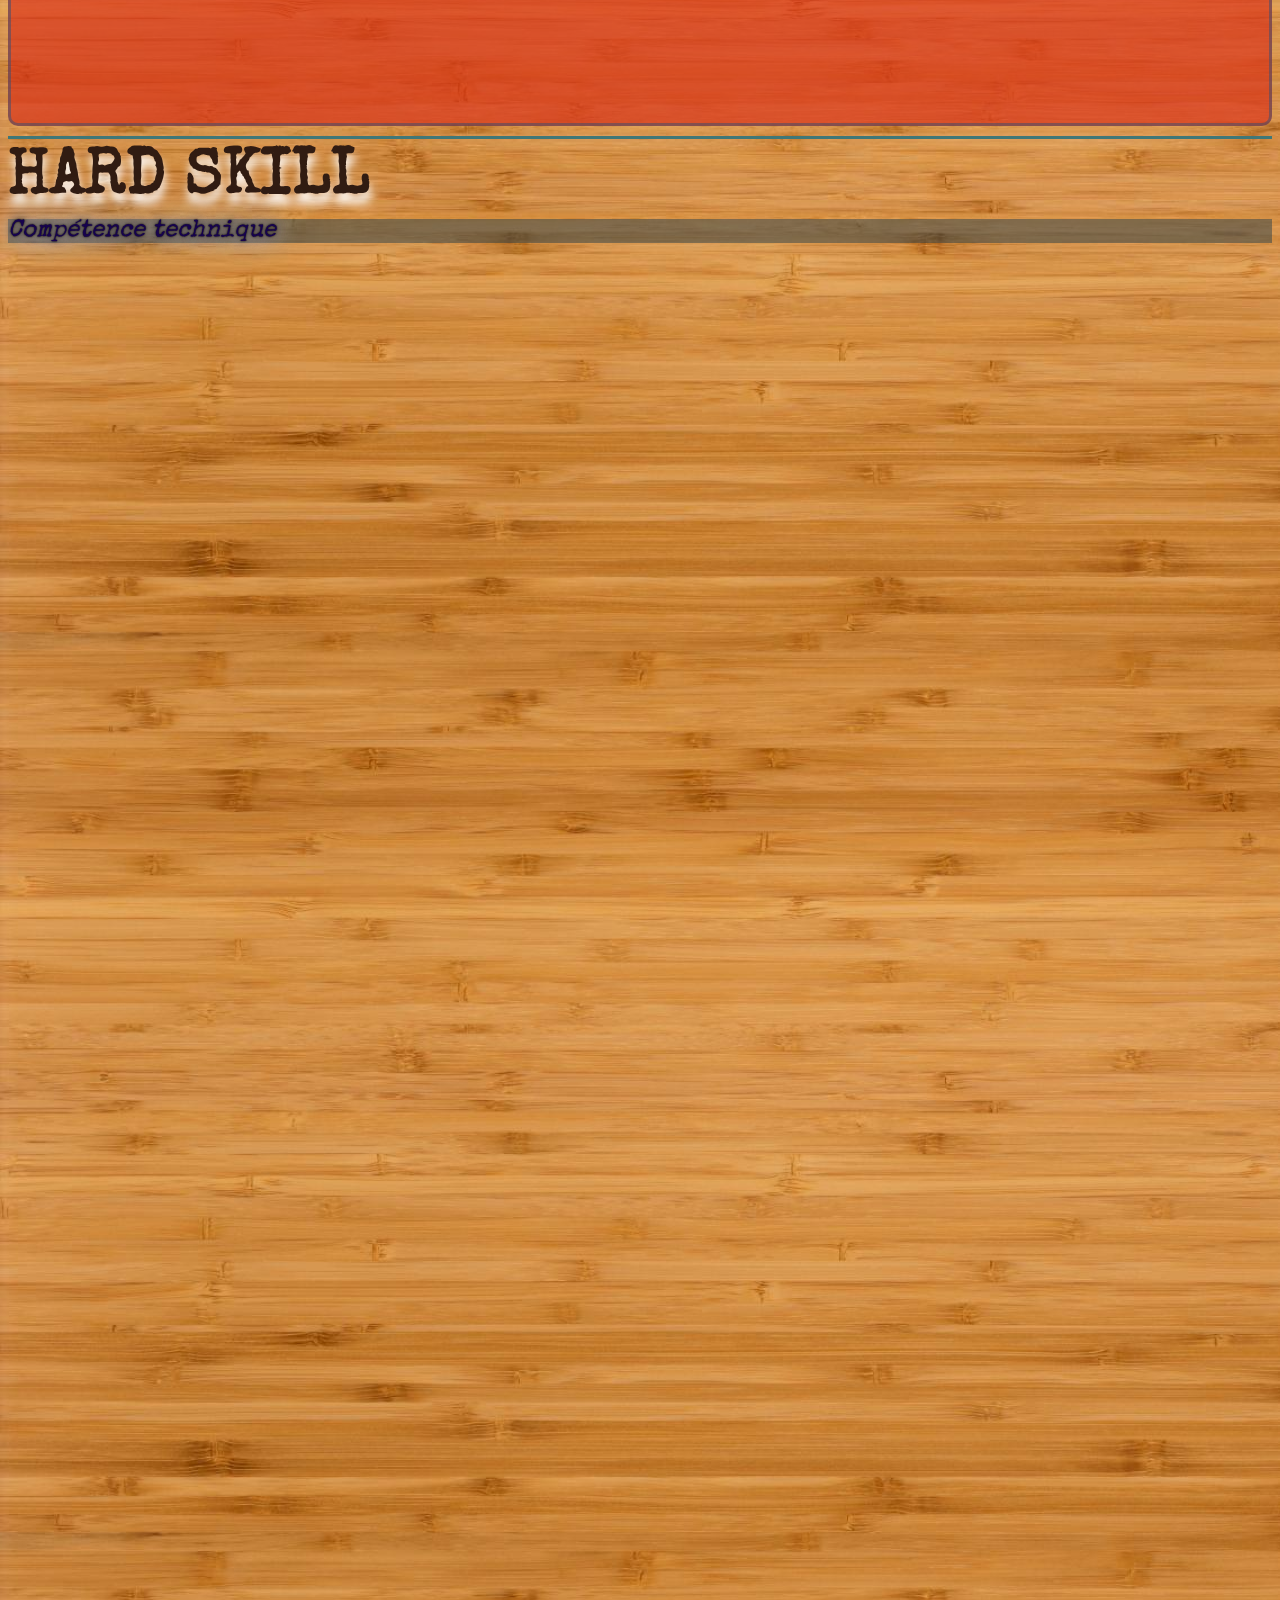
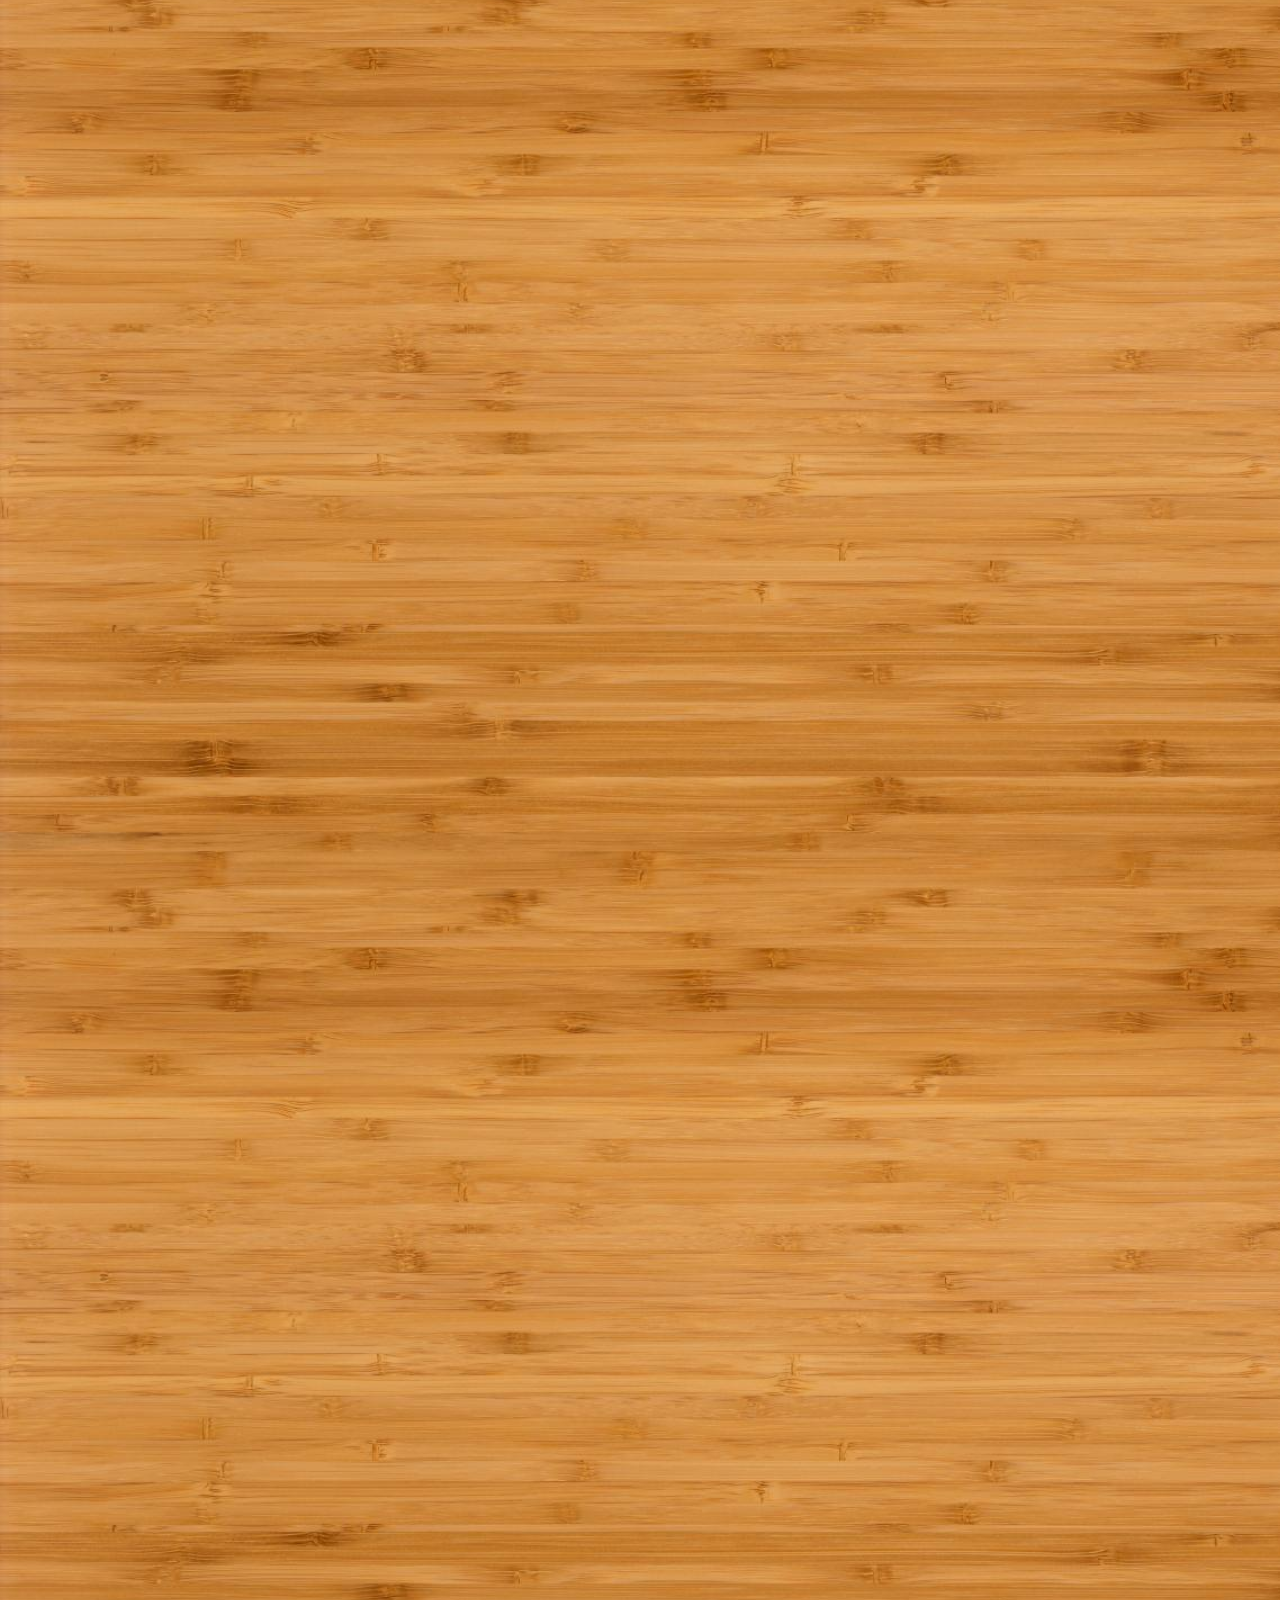
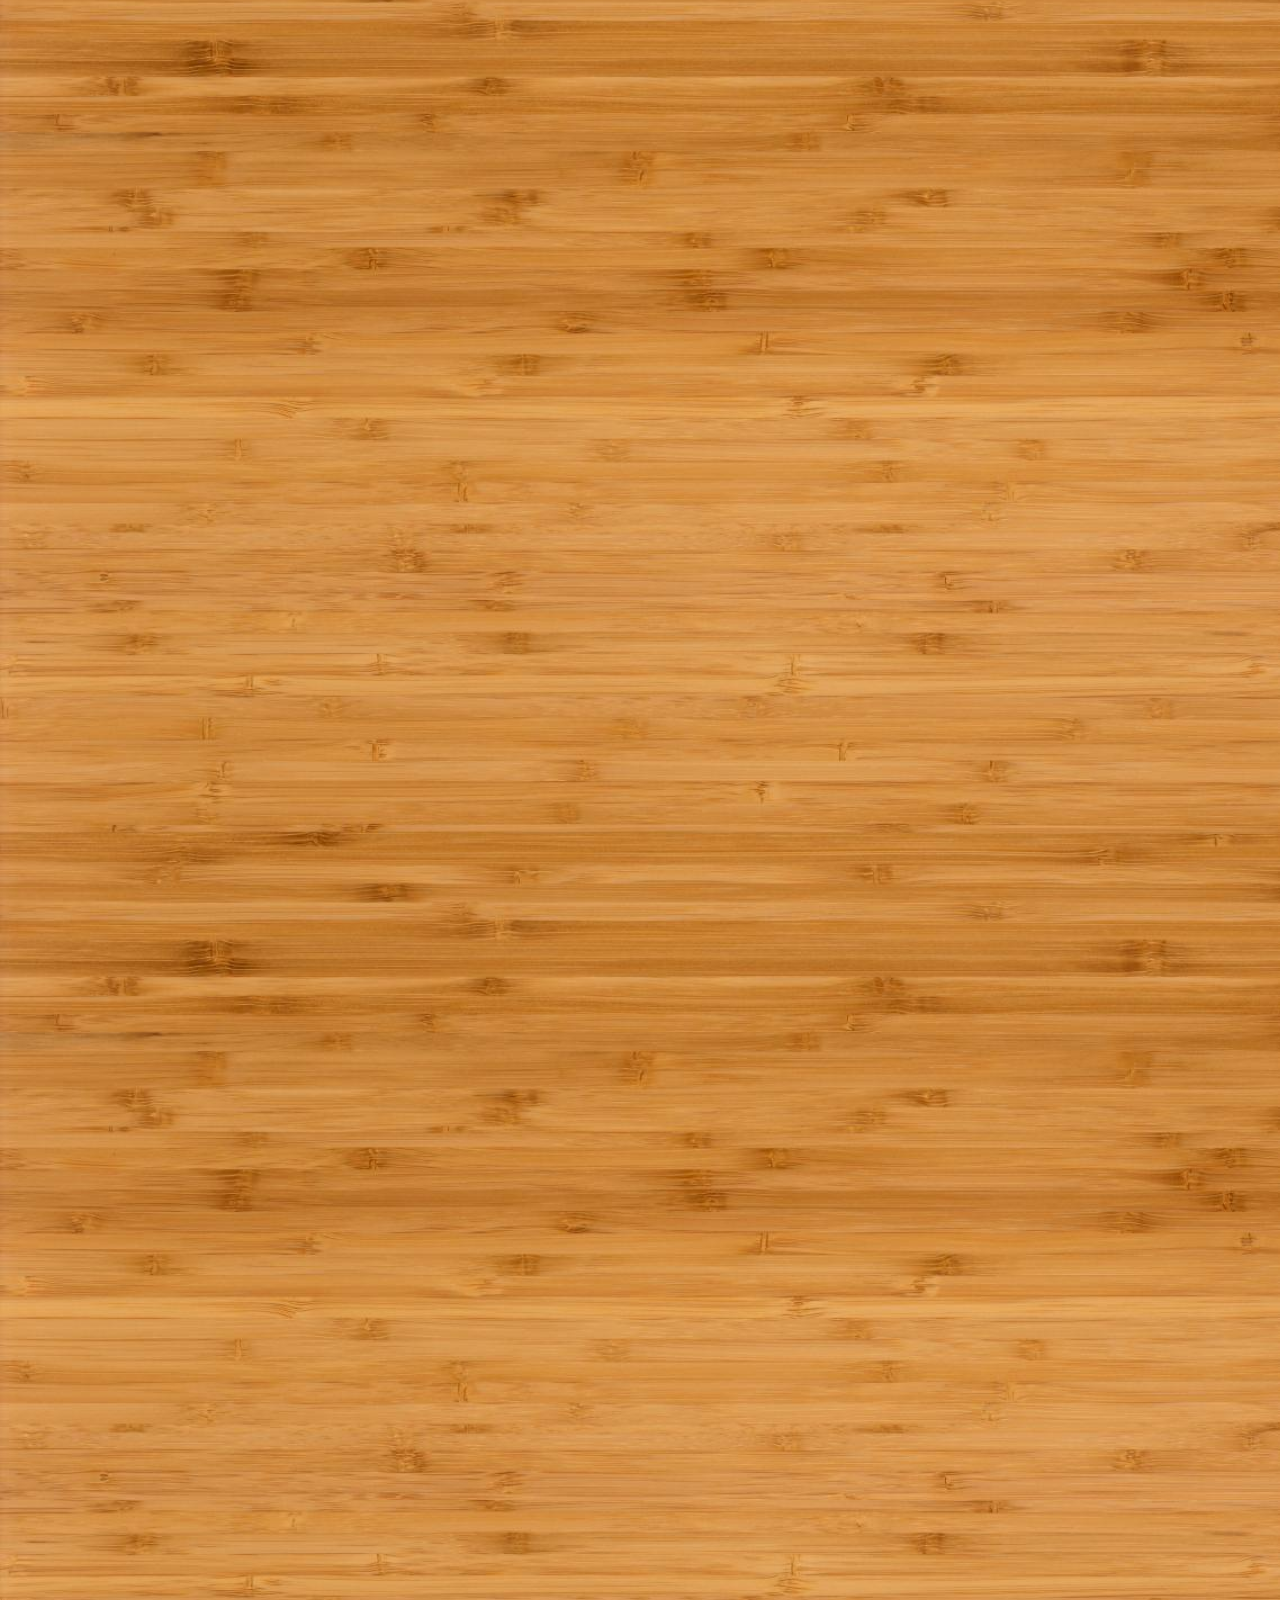
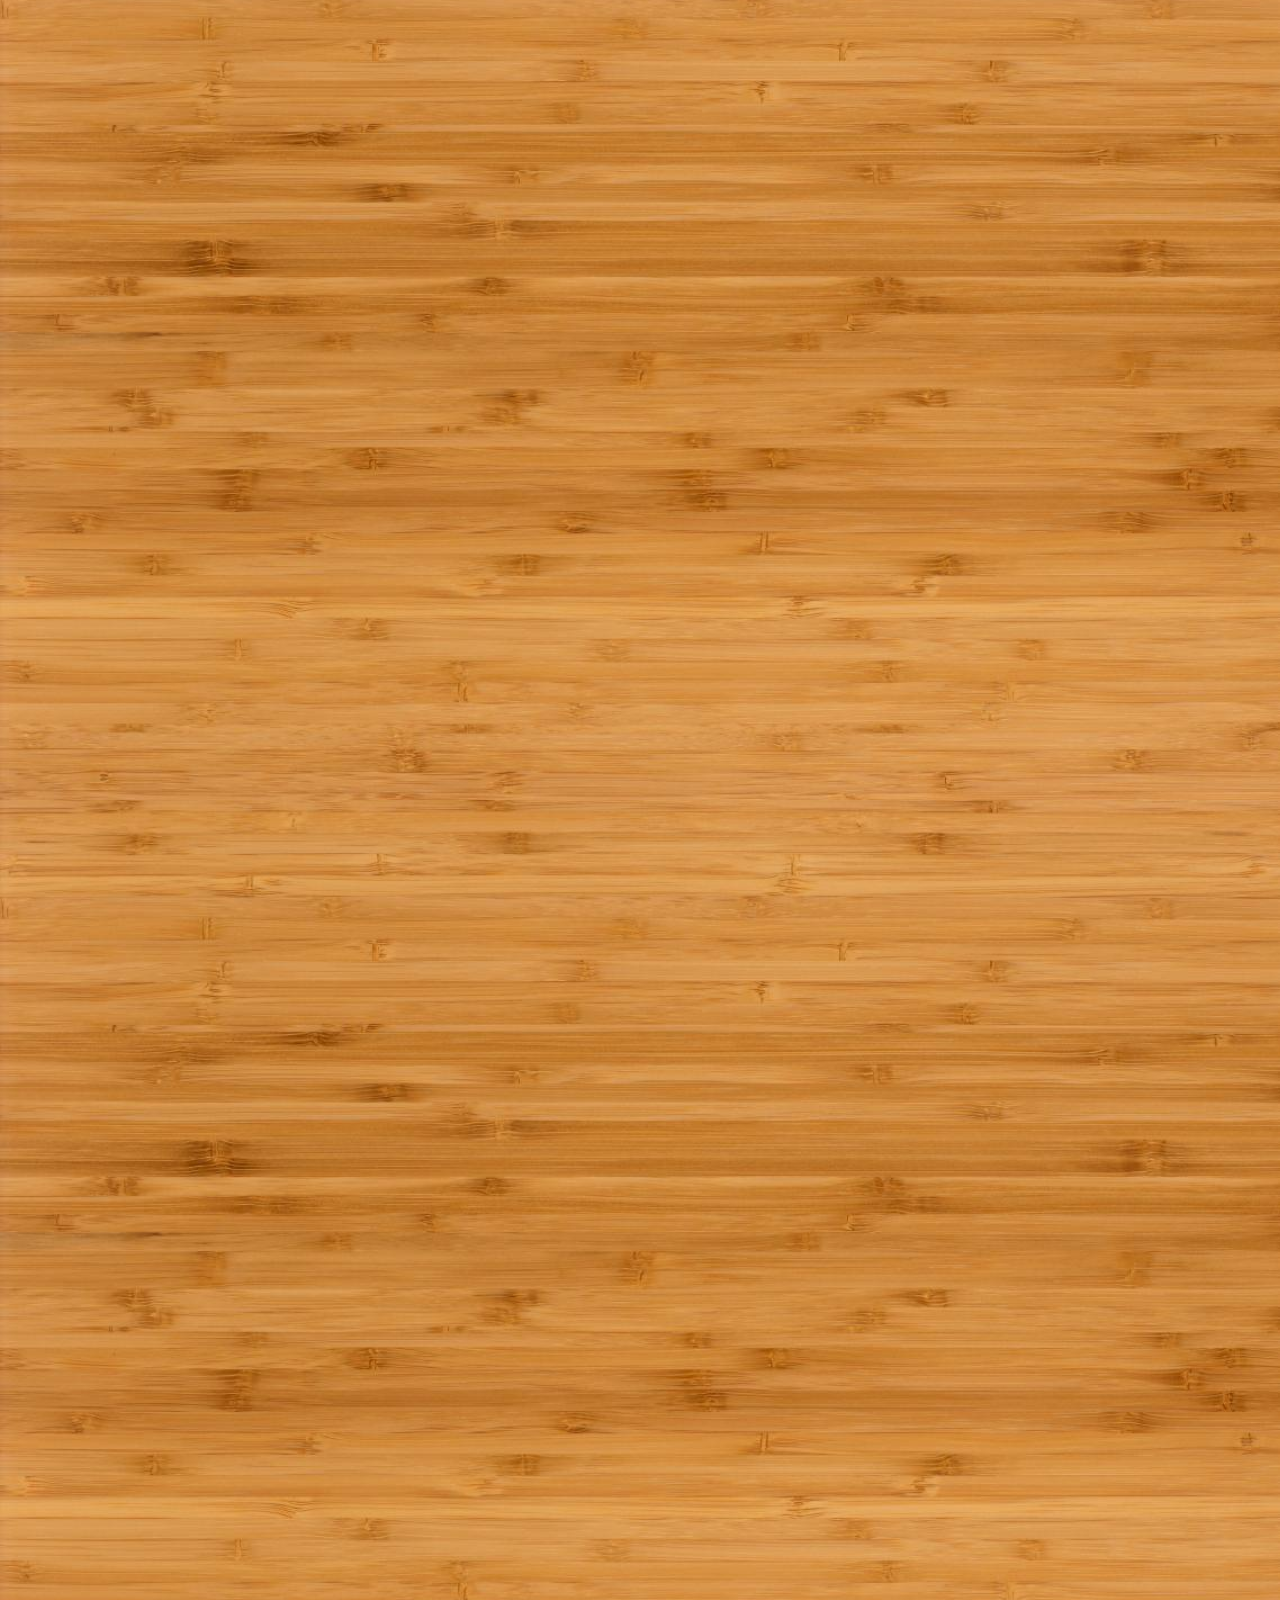
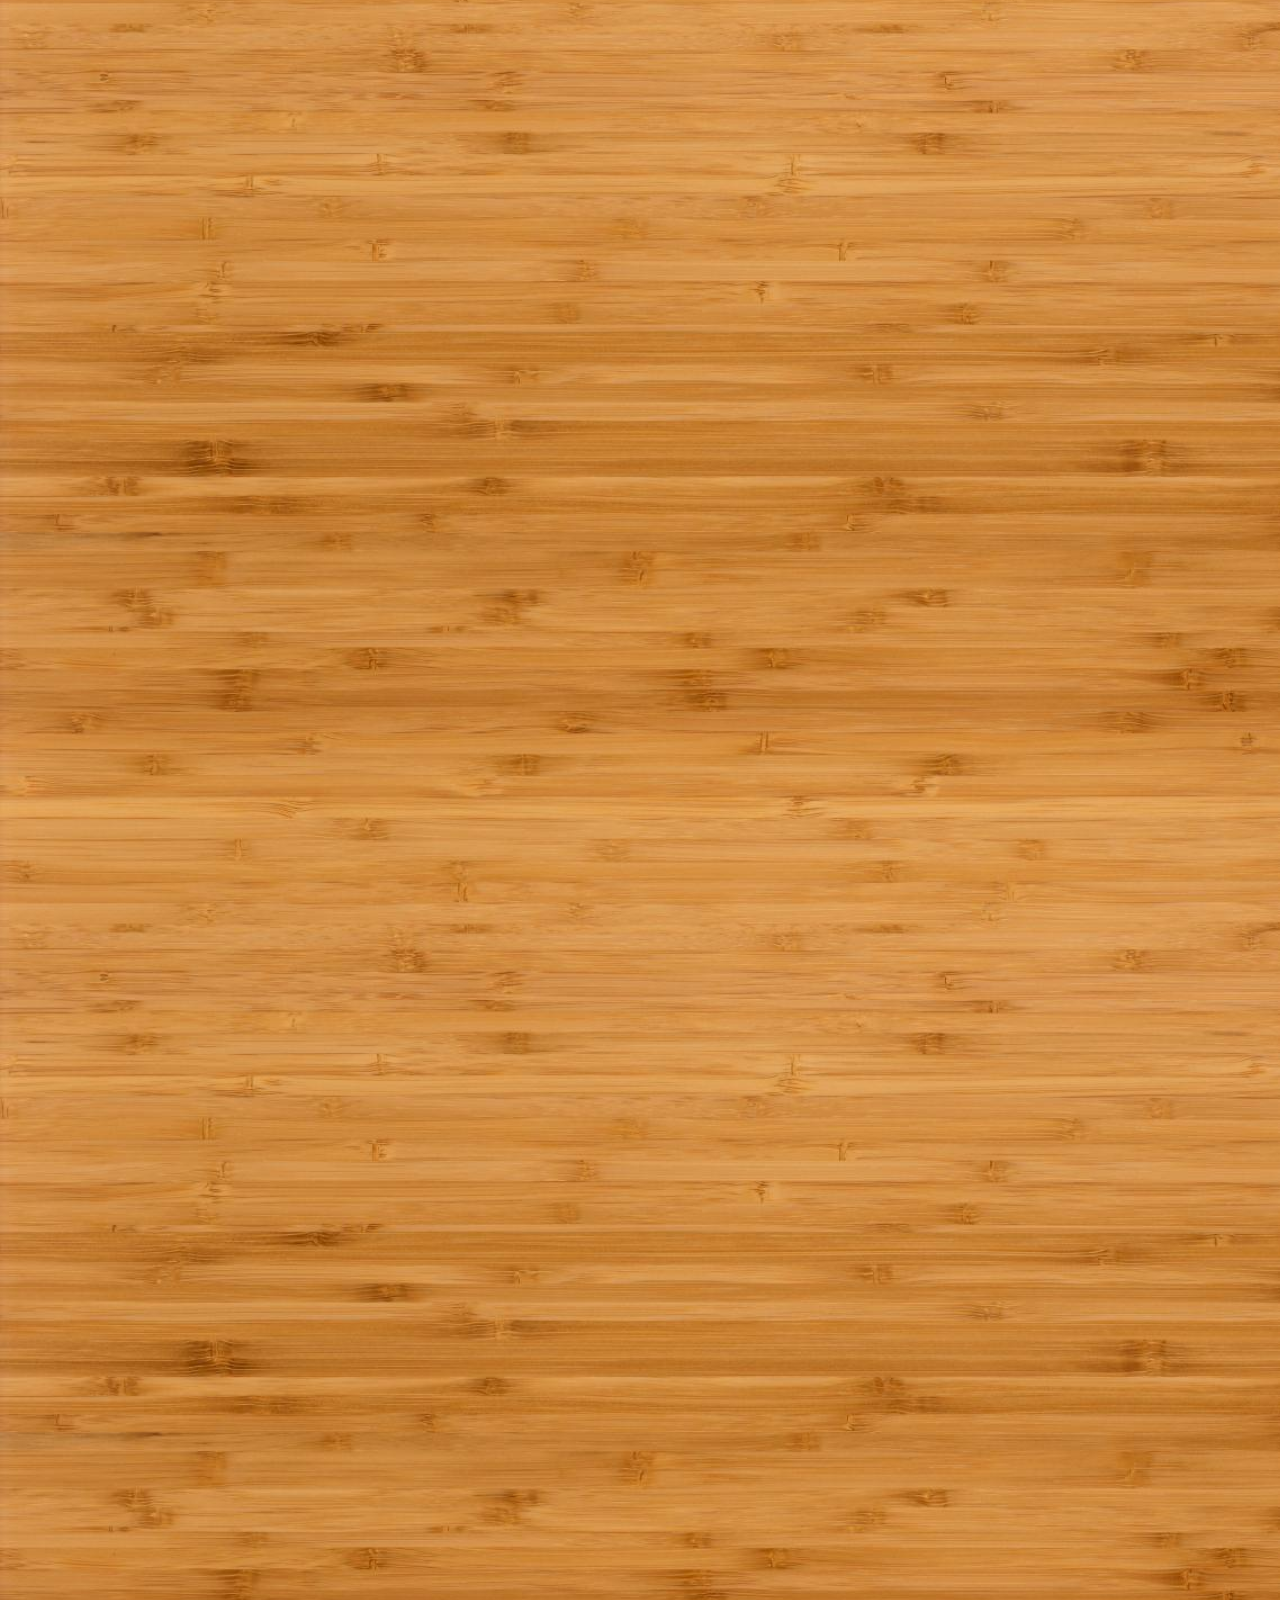
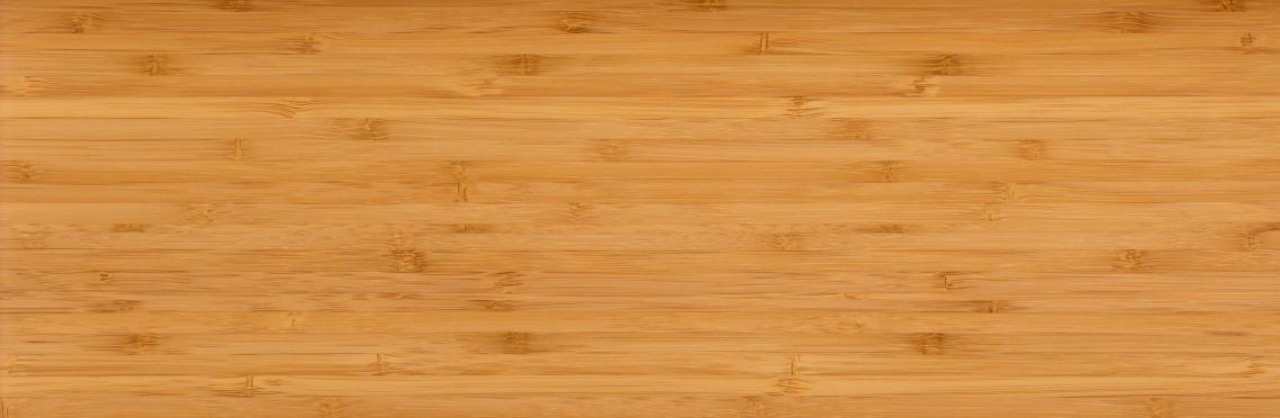
==== commit f4ec9f43: "saved" ====
--- a/index.html
+++ b/index.html
@@ -617,6 +617,17 @@
           esse assumenda amet aperiam exercitationem, ea animi blanditiis recusandae! Ratione voluptatum
           molestiae
           adipisci, beatae obcaecati.</p>
+          <p class="">Lorem ipsum dolor sit amet, consectetur adipisicing elit. Quod aliquid, mollitia
+            odio veniam sit iste
+            esse assumenda amet aperiam exercitationem, ea animi blanditiis recusandae! Ratione voluptatum
+            molestiae
+            adipisci, beatae obcaecati.</p>
+
+            <p class="">Lorem ipsum dolor sit amet, consectetur adipisicing elit. Quod aliquid, mollitia
+              odio veniam sit iste
+              esse assumenda amet aperiam exercitationem, ea animi blanditiis recusandae! Ratione voluptatum
+              molestiae
+              adipisci, beatae obcaecati.</p>
       </div>
     </div>
 
@@ -638,6 +649,17 @@
           esse assumenda amet aperiam exercitationem, ea animi blanditiis recusandae! Ratione voluptatum
           molestiae
           adipisci, beatae obcaecati.</p>
+          <p class="">Lorem ipsum dolor sit amet, consectetur adipisicing elit. Quod aliquid, mollitia
+            odio veniam sit iste
+            esse assumenda amet aperiam exercitationem, ea animi blanditiis recusandae! Ratione voluptatum
+            molestiae
+            adipisci, beatae obcaecati.</p>
+
+            <p class="">Lorem ipsum dolor sit amet, consectetur adipisicing elit. Quod aliquid, mollitia
+              odio veniam sit iste
+              esse assumenda amet aperiam exercitationem, ea animi blanditiis recusandae! Ratione voluptatum
+              molestiae
+              adipisci, beatae obcaecati.</p>
       </div>
     </div>
 
@@ -658,6 +680,18 @@
           esse assumenda amet aperiam exercitationem, ea animi blanditiis recusandae! Ratione voluptatum
           molestiae
           adipisci, beatae obcaecati.</p>
+
+          <p class="">Lorem ipsum dolor sit amet, consectetur adipisicing elit. Quod aliquid, mollitia
+            odio veniam sit iste
+            esse assumenda amet aperiam exercitationem, ea animi blanditiis recusandae! Ratione voluptatum
+            molestiae
+            adipisci, beatae obcaecati.</p>
+
+            <p class="">Lorem ipsum dolor sit amet, consectetur adipisicing elit. Quod aliquid, mollitia
+              odio veniam sit iste
+              esse assumenda amet aperiam exercitationem, ea animi blanditiis recusandae! Ratione voluptatum
+              molestiae
+              adipisci, beatae obcaecati.</p>
       </div>
     </div>
 
--- a/css/style.css
+++ b/css/style.css
@@ -34,6 +34,7 @@
 
 .sectionA{ background-color: rgba(164, 230, 144, 0.479);color: rgb(26, 20, 20);border:rgb(52, 80, 117) solid 3px;margin-top: 10px;
     font-family: 'Franklin Gothic Medium', 'Arial Narrow', Arial, sans-serif;
+    /* backdrop-filter: blur(70px)!important; */
     font-weight: 300;
     margin-bottom: 10px;
     border-radius: 10px;}
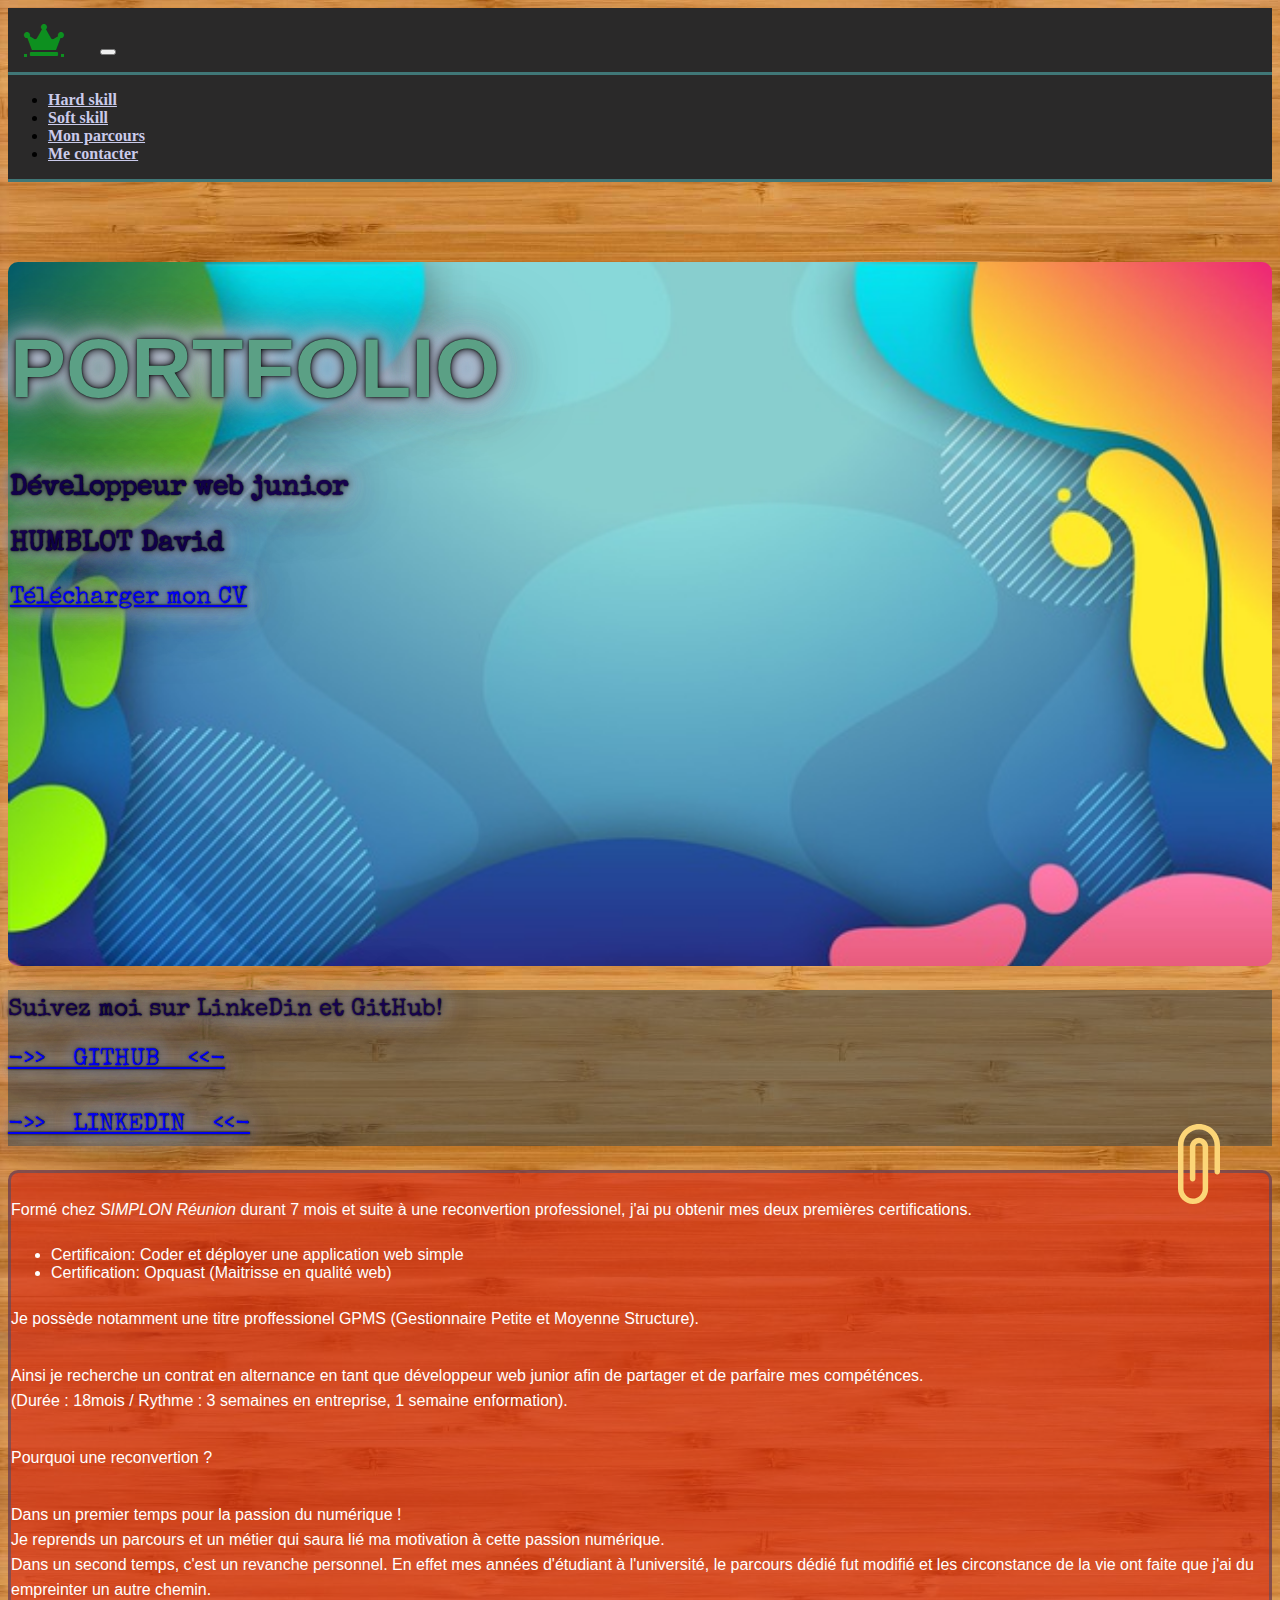
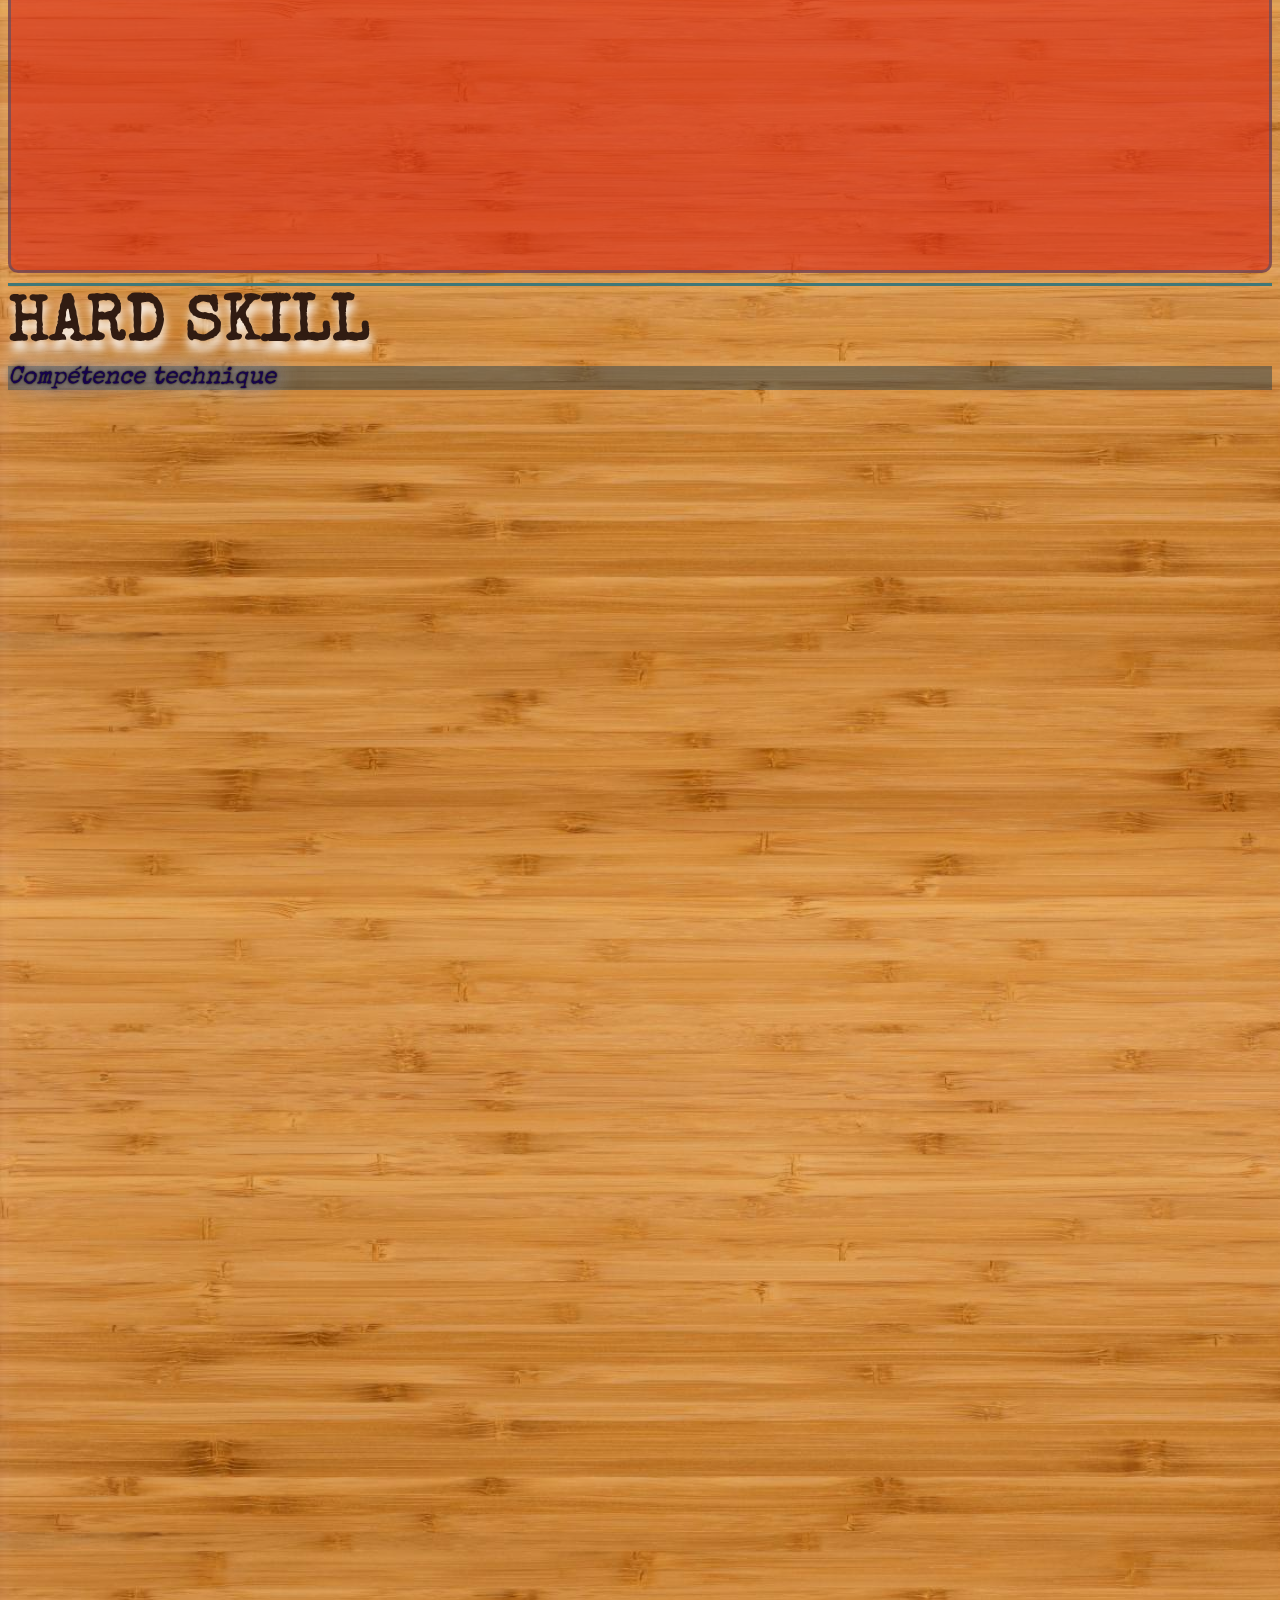
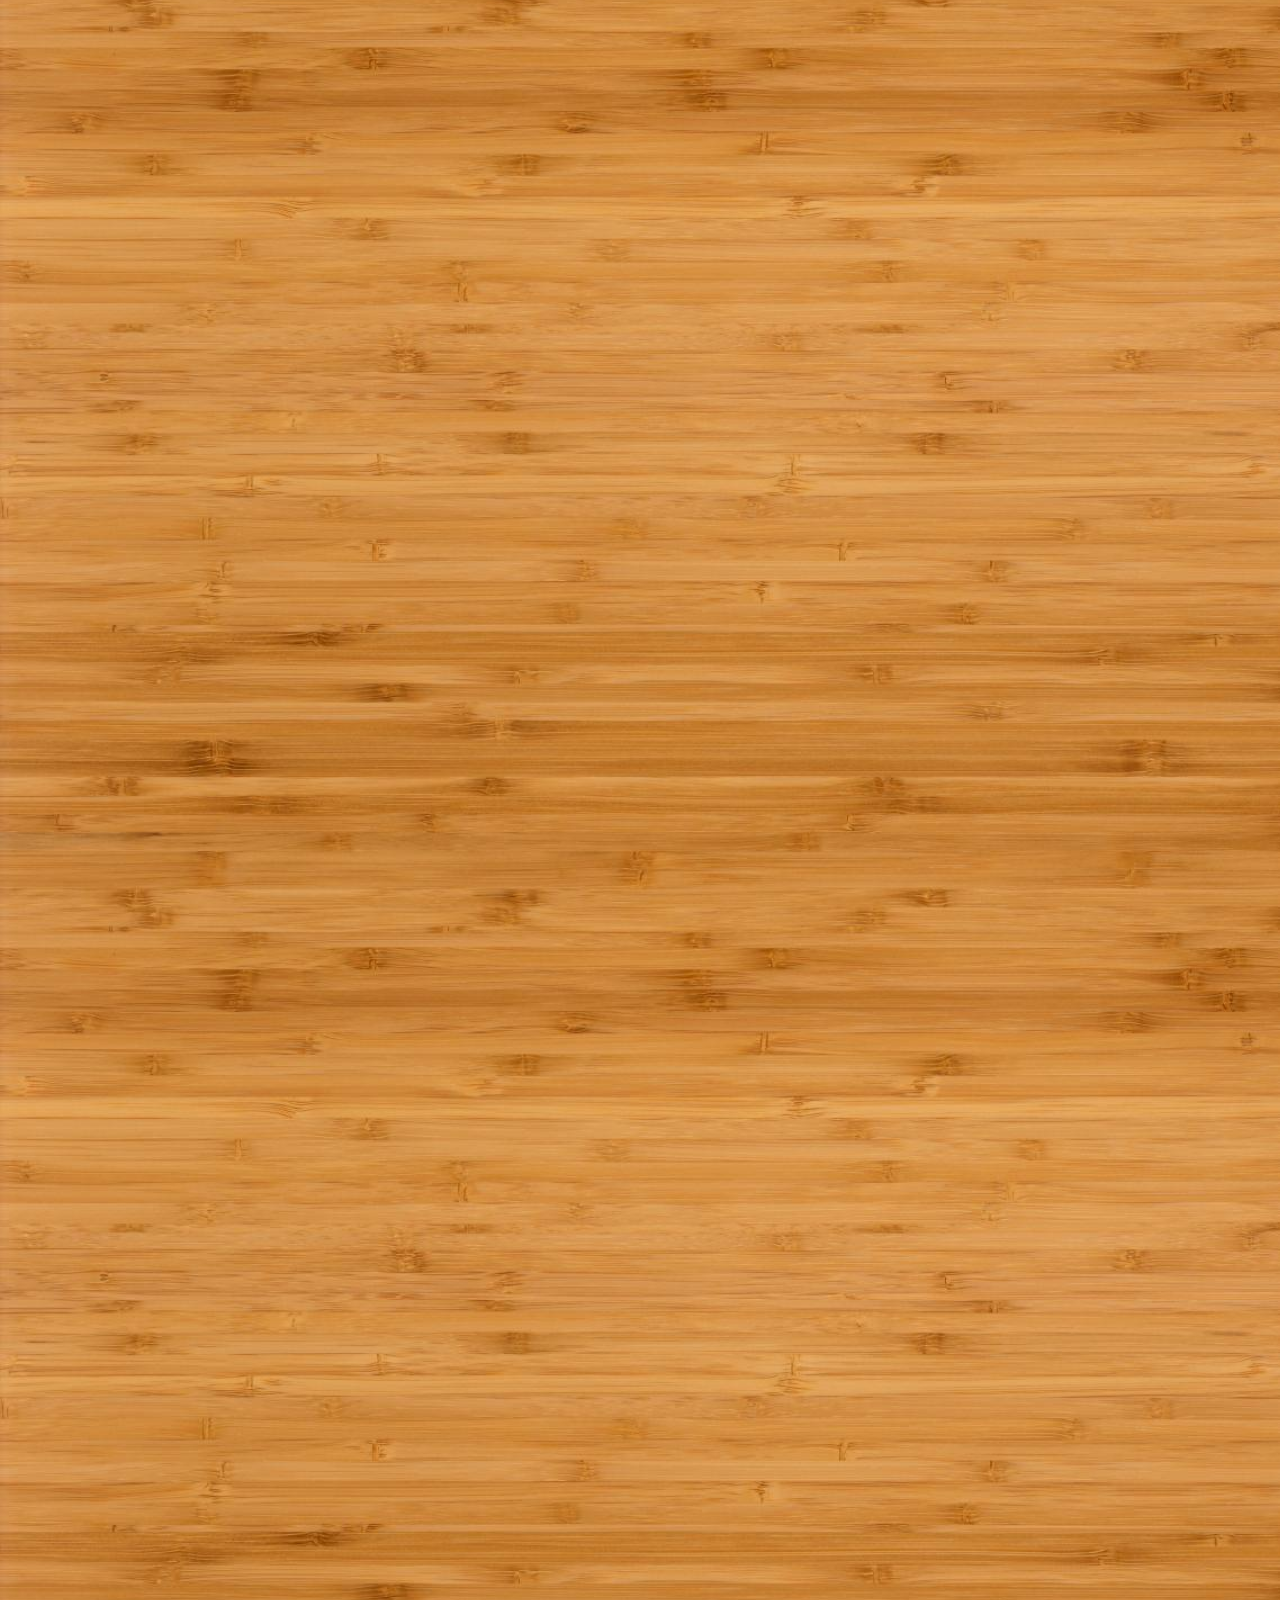
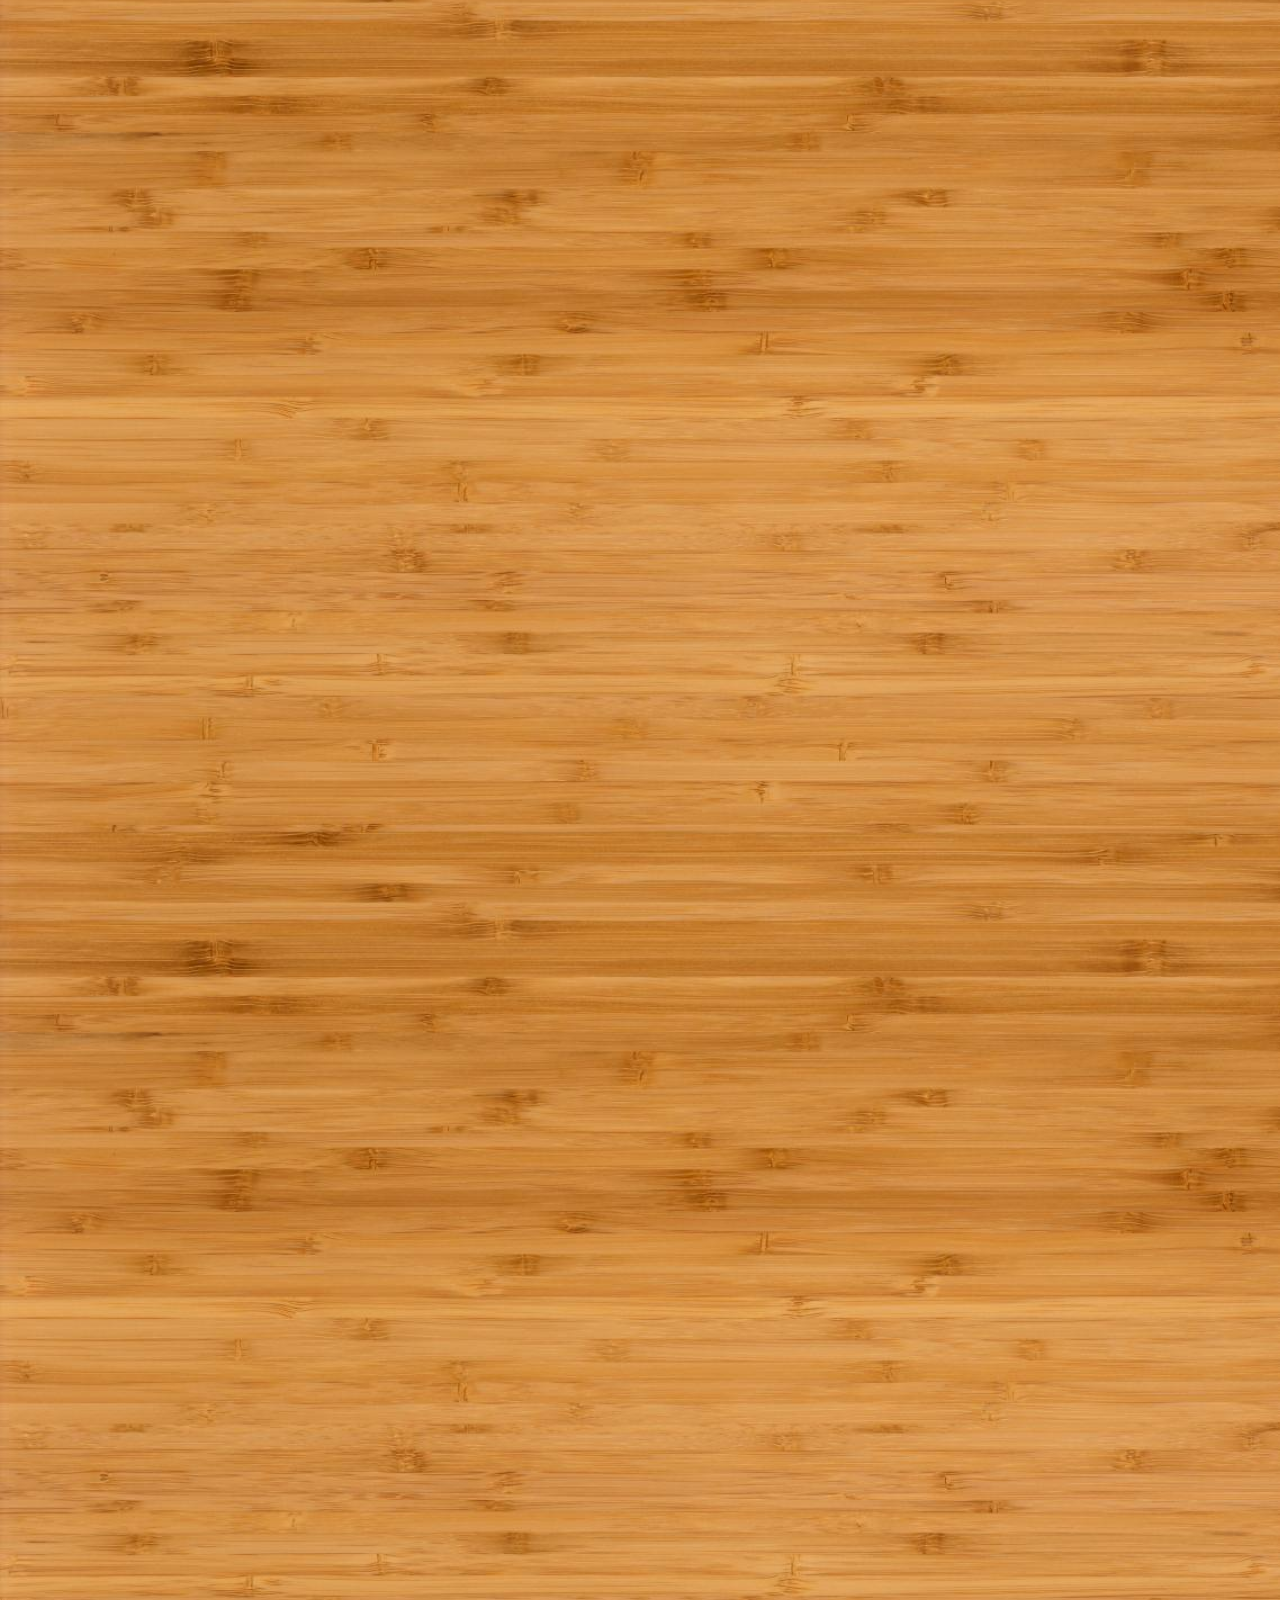
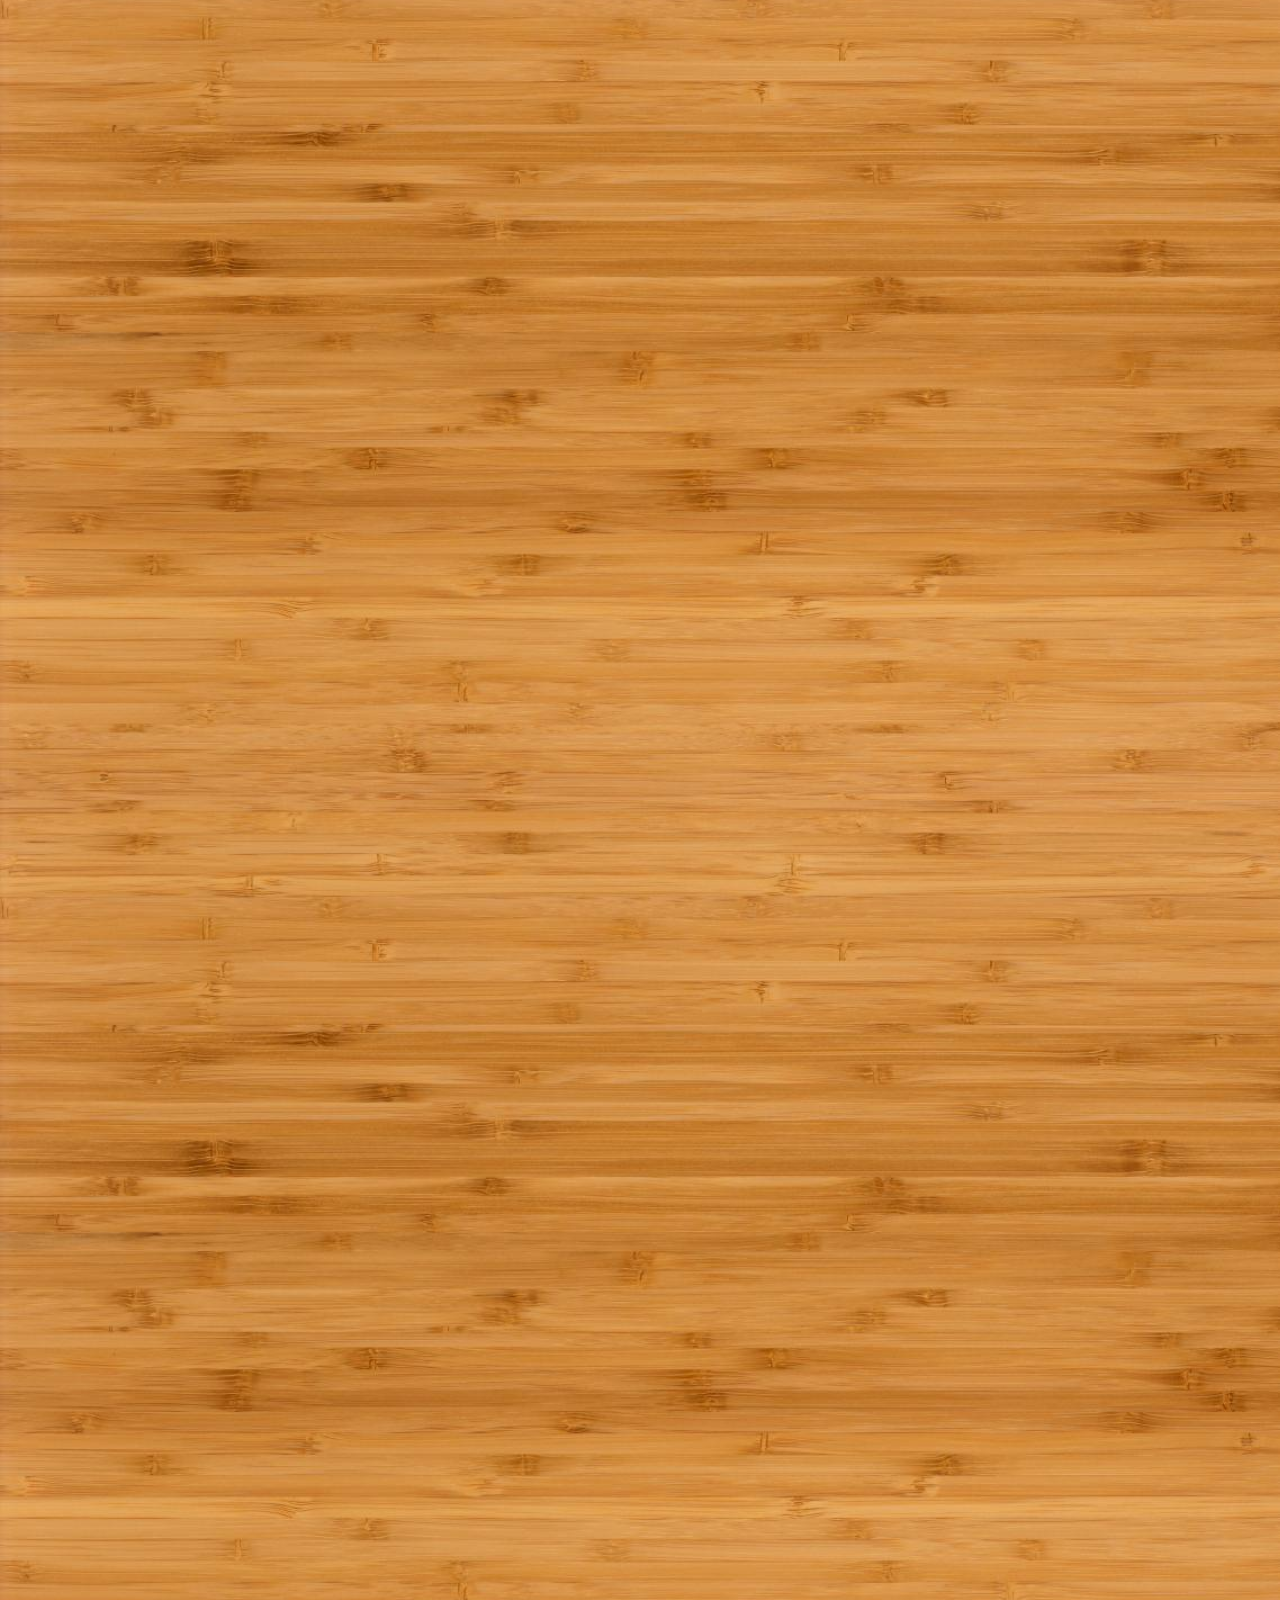
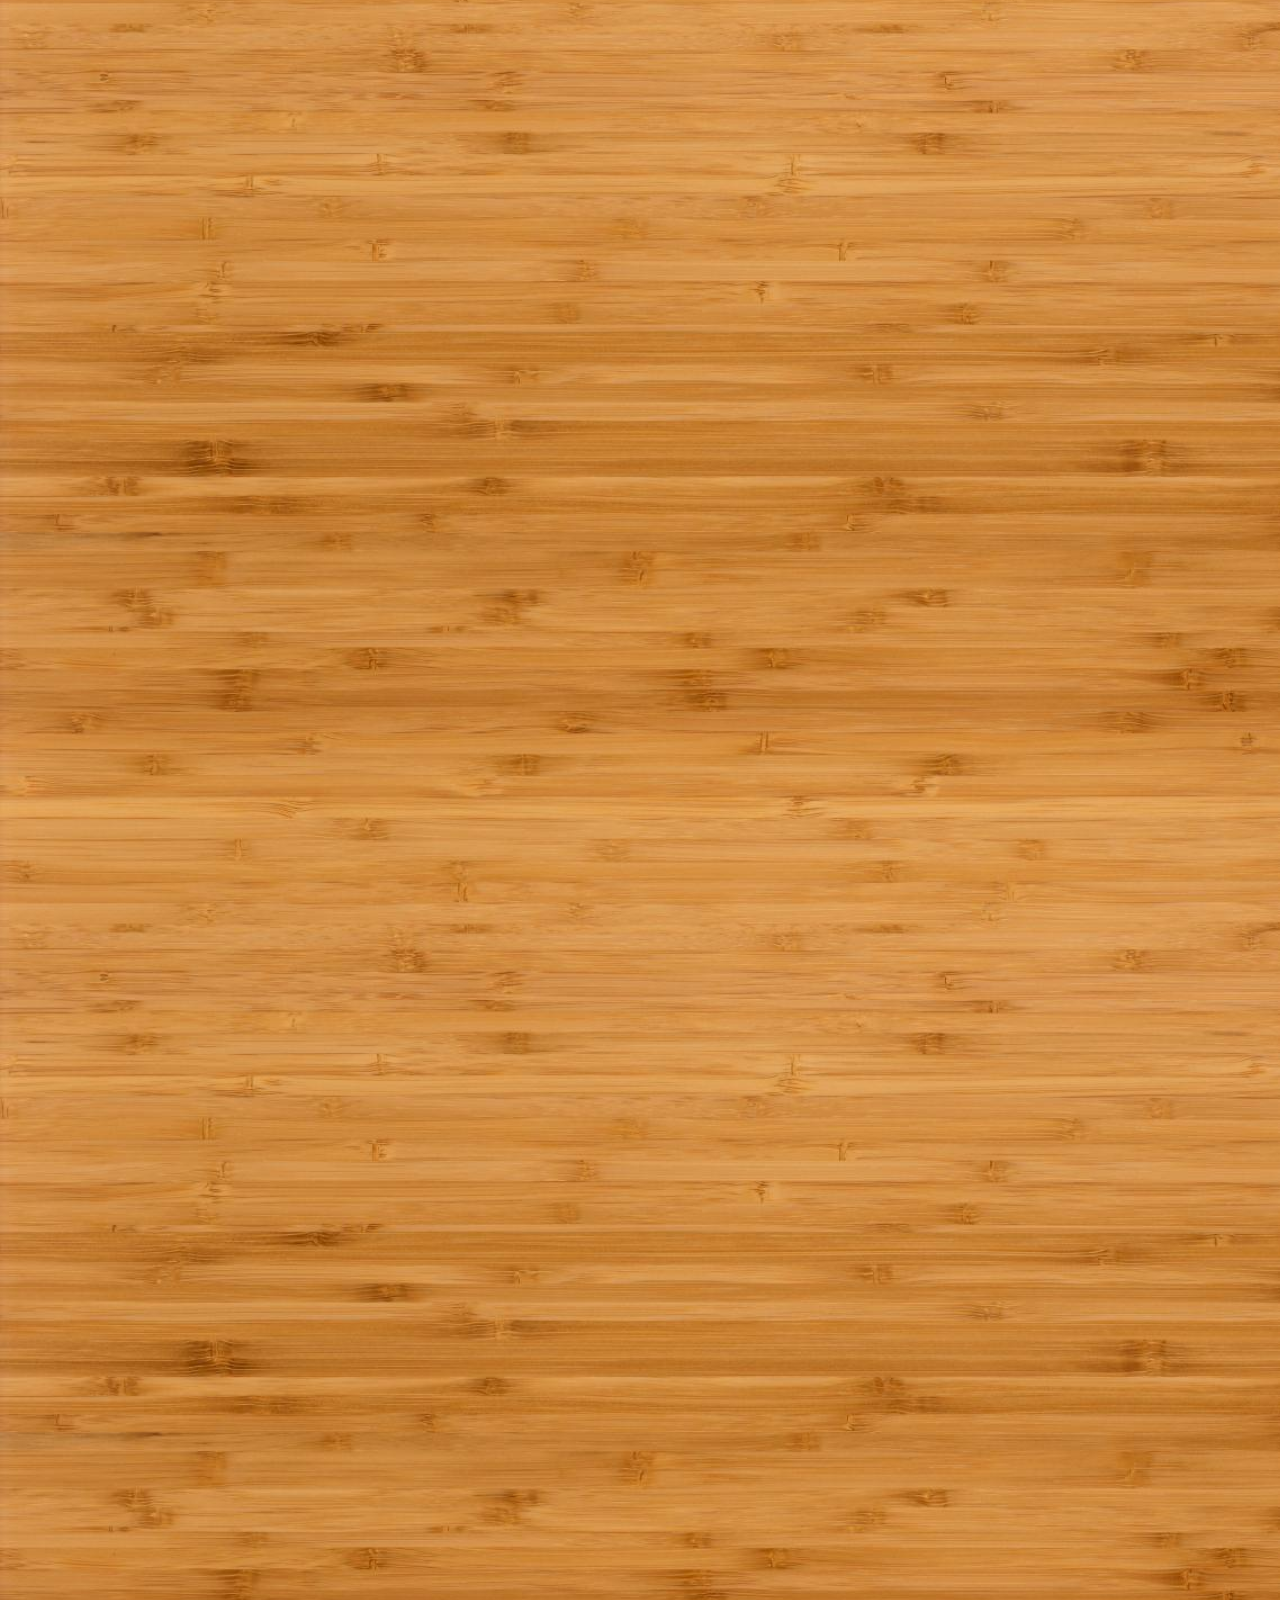
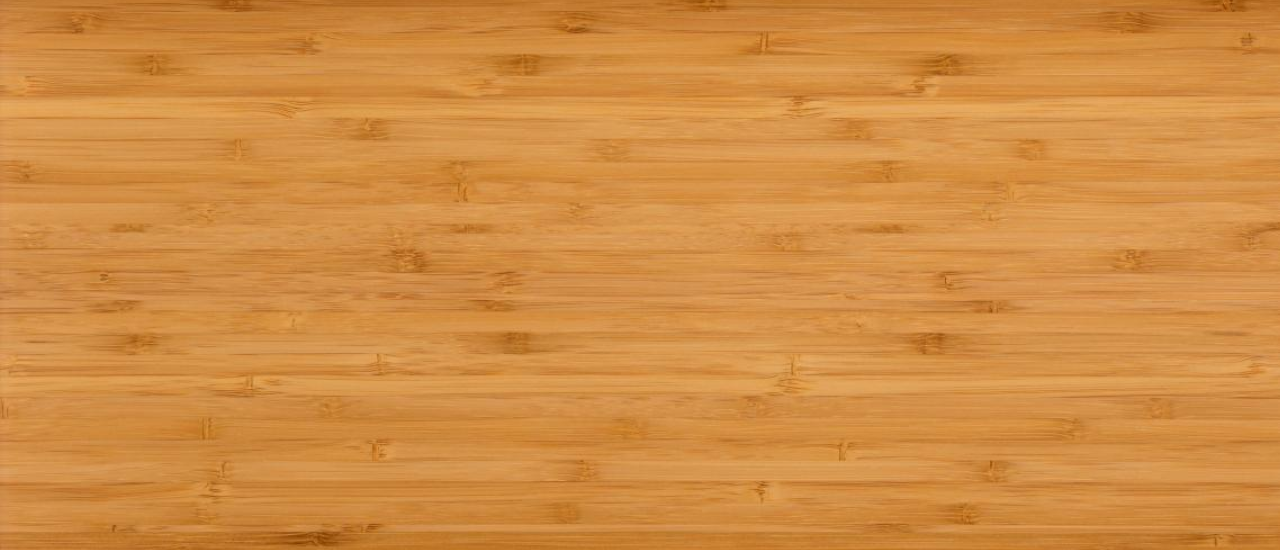
==== commit 4dc66f63: "saved" ====
--- a/index.html
+++ b/index.html
@@ -77,17 +77,20 @@
       <h1 class="mt-5 mb-5">PORTFOLIO</h1>
       <h3 class=" text-warning bounceIn">Développeur web junior</h2>
         <h3 class=" text-warning bold bounceIn">HUMBLOT David</h3>
-        <a href="./img/documents/CV.pdf" download class="btn btn-primary mt-5">Télécharger
+        <a href="cv.pdf" download class="btn btn-primary mt-5">Télécharger
           mon
           CV</a>
-    
+
     </div>
   </div>
 </section>
 
 <div class="demotext mt-5  col ">
-  <p class="col-12 mt-3 text-light text-center">Suivez moi sur GitHub!<br><br>
-    <a href="https://github.com/"> ->> &nbsp&nbsp C'est par ici! &nbsp&nbsp <<- </a>
+  <p class="col-12 mt-3 text-light text-center">Suivez moi sur LinkeDin et GitHub!<br><br>
+    <a href="https://github.com/"> ->> &nbsp&nbsp GITHUB &nbsp&nbsp <<- </a>
+  </p>
+  <p class="col-12 mt-3 text-light text-center"> <a href="https://www.linkedin.com/in/david-humblot-8653821b8/"> ->>
+      &nbsp&nbsp LINKEDIN &nbsp&nbsp <<- </a>
   </p>
 
 </div>
@@ -104,9 +107,11 @@
       <li> Certification: Opquast (Maitrisse en qualité web)</li>
     </ul>
 
+    <p>Je possède notamment une titre proffessionel GPMS (Gestionnaire Petite et Moyenne Structure).</p>
     <p>Ainsi je recherche un contrat en
-      alternance d'une période de 18 mois,
+      alternance en tant que développeur web junior
       afin de partager et de parfaire mes compéténces.<br>
+      (Durée : 18mois / Rythme : 3 semaines en entreprise, 1 semaine enformation).
     </p>
 
     <p>Pourquoi une reconvertion ?</p>
@@ -119,7 +124,7 @@
       passion numérique.
       <br>
 
-      Dans un second temps, c'est un revanche personnel. En effet  mes années d'étudiant à l'université, le parcours
+      Dans un second temps, c'est un revanche personnel. En effet mes années d'étudiant à l'université, le parcours
       dédié fut modifié et les circonstance de la vie ont faite que j'ai du empreinter un autre chemin.
     </p>
 
@@ -141,7 +146,7 @@
     <div class="col  text-center">
       <h2 class="h2 ">HARD SKILL</h2>
 
-      
+
     </div>
   </div>
 </section>
@@ -160,9 +165,11 @@
           <div class="ml-3 ">
             <h3 class="mt-5">Languages</h3>
             <p>
-            Que se soit de l'intégration ou de la réalisation de CRUD, de la sécurisation ou de la conception de la base de données, 
-            de la mise en ligne ...<br>
-            <br>J'utilise actuellement : </p>
+              Que se soit de l'intégration ou de la réalisation de CRUD, de la sécurisation ou de la conception de la
+              base de données,
+              de la mise en ligne ...<br>
+              <br>J'utilise actuellement :
+            </p>
           </div>
           <div class="mb-3 mt-5 ">
             <div class="row ml-1 skillbar">
@@ -360,9 +367,9 @@
       <!-- Colonne 1 -->
       <div class="col-md-6 mb-4">
         <ul>
-          
+
           <li class="mb-3">
-            Respect des normes W3C
+            Respect des normes RGPD/W3C
           </li>
           <li class="mb-3">
             Norme Opquast :<br>
@@ -393,7 +400,7 @@
             Utilisation de frameworks spécifique.<br>
           </li>
 
-      
+
 
 
 
@@ -472,16 +479,19 @@
 
         <h3 class="mt-3 mx-3">Savoir être</h3>
         <div>
-          <p>Mes expériences et postes proffessionels m'ont permis d'être quelqu'un de rigoureux, de calme et de responsable.
-        Je sait tenir à la pression et le temps.<br>
-         J'anticipe toujours d'éventuel problème avant même qu'elle n'arrive.</p>
-         <p>Je sait rester courtois face à des éventuel méscointements de la part des clients. Et par la suite trouver le meilleur compromis.</p>
-
-         <p>Je suis observateur. Dans des domaines que je maitrise moin, l'observation et le mimétisme m'aide à comprendre comment les choses se fassent.</p>
-  <p>
-    Je suis aussi quelqu'un de curieux sur le <i>"pourquoi du comment".</i> <br>
-  J'anticipe toujours sur les événements. </p>
-          
+          <p>Mes expériences et postes proffessionels m'ont permis d'être quelqu'un de rigoureux, de calme et de
+            responsable.
+            Je sais tenir à la pression et le temps.<br>
+            J'anticipe toujours d'éventuel problème avant même qu'elle n'arrive.</p>
+          <p>Je sais rester courtois face à des éventuel méscointements de la part des clients. Et par la suite trouver
+            le meilleur compromis.</p>
+
+          <p>Je suis observateur. Dans des domaines que je maitrise moin, l'observation et le mimétisme m'aide à
+            comprendre comment les choses se fassent.</p>
+          <p>
+            Je suis aussi quelqu'un de curieux sur le <i>"pourquoi du comment".</i> <br>
+            J'anticipe toujours sur les événements. </p>
+
         </div>
 
       </div>
@@ -492,13 +502,17 @@
 
         <h3 class="mt-3 mx-3">Savoir Faire </h3>
         <div>
-          <p>Apprendre en étant éfficient  et le plus que possible dans le but de ne pas représenté une charge et ainsi progresser serainement.</p>
-      <p>Organiser chaque tâche semon un délai en prenant compte des compétences propre à chacun.</p>
-       <p>Je sait apprendre de mes propres erreurs et faire en sorte de me prefectionner au quotidien. Prendre du recul permets souvent d'avancer éfficasement.
-         
-       </p>
-      <p>Rassurer et tirer vers le haut chaque membre d'une épuipe motivé. Dans le but d'avancer tous ensemble vers les mêmes objectifs avec la même énergie. Garder cette cohésion est important non seulement pour un projet mais aussi pour le moral de tous.</p>
-    </div>
+          <p>Apprendre en étant éfficient et le plus que possible dans le but de ne pas représenté une charge et ainsi
+            progresser serainement.</p>
+          <p>Organiser chaque tâche semon un délai en prenant compte des compétences propre à chacun.</p>
+          <p>Je sais apprendre de mes propres erreurs et faire en sorte de me prefectionner au quotidien. Prendre du
+            recul permets souvent d'avancer éfficasement.
+
+          </p>
+          <p>Rassurer et tirer vers le haut chaque membre d'une épuipe motivé. Dans le but d'avancer tous ensemble vers
+            les mêmes objectifs avec la même énergie. Garder cette cohésion est important non seulement pour un projet
+            mais aussi pour le moral de tous.</p>
+        </div>
 
       </div>
 
@@ -535,41 +549,43 @@
       <div class="image2 " style="background: url('img/box2/cocktail2.jpg') center/cover;">
         <div class="text-container2">
           <div class="text2">
-            <h3>Lorem ipsum dolor sit amet consectetur </h3>
-            <p>Lorem ipsum dolor sit amet consecte</p>
+            <h3>RESTAURATION - 2014 à 2020</h3>
+            <p>De la gestion d'une équipe, d'un comptoir bar et d'une salle en passant par la gestion des fournisseurs
+              et des événements.</p>
           </div>
         </div>
       </div>
       <div class="image2 active2 " style="background: url('img/box2/biochimie.jpg') center/cover;">
         <div class="text-container2">
           <div class="text2">
-            <h3>Lorem ipsum dolor sit amet consectetur </h3>
-            <p>Lorem ipsum dolor sit amet consecte</p>
-          </div>
-        </div>
-      </div>
-       <div class="image2 " style="background: url('img/box2/developpeur.jpg') center/cover;">
+            <h3>UNIVERSITE DE LA REUNION</h3>
+            <p>Niveau Bac+2 Biochimie</p>
+          </div>
+        </div>
+      </div>
+      <div class="image2 " style="background: url('img/box2/developpeur.jpg') center/cover;">
         <div class="text-container2">
           <div class="text2">
-            <h3>Lorem ipsum dolor sit amet consectetur </h3>
-            <p>Lorem ipsum dolor sit amet consecte</p>
-          </div>
-        </div>
-      </div>
-    
-  
+            <h3>DEVELOPPEUR WEB JUNIOR</h3>
+            <h3>09/2020 au 03/2021</h3>
+            <p>Formation SIMPLON Réunion-Coder et déployer une application web simple.</p>
+          </div>
+        </div>
+      </div>
+
+
       <div class="image2 " style="background: url('img/box2/diplôme.jpeg') center/cover;">
         <div class="text-container2">
           <div class="text2">
-            <h3>Lorem ipsum dolor sit amet consectetur </h3>
-            <p>Lorem ipsum dolor sit amet consecte</p>
-          </div>
-        </div>
-      </div>
-   
-   
-   
-  
+            <h3>TITRE PROFFESSIONEL GPMS</h3>
+            <p>Gestionnaire de Petite et Moyenne Structure</p>
+          </div>
+        </div>
+      </div>
+
+
+
+
 
     </div>
 
@@ -586,16 +602,29 @@
       <div class="sectionC col-lg-6 order-lg-1 ">
         <span class="attache"></span>
         <div>
-          <h2 class="h3 mt-3  ">
+          <h3 class="h3 mt-3  ">
             <div>DEVELOPPEUR WEB
               JUNIOR</div>
-          </h2>
-        </div>
-        <p class="">Lorem ipsum dolor sit amet, consectetur adipisicing elit. Quod aliquid, mollitia
-          odio veniam sit iste
-          esse assumenda amet aperiam exercitationem, ea animi blanditiis recusandae! Ratione voluptatum
-          molestiae
-          adipisci, beatae obcaecati.</p>
+          </h3>
+          <h3 class="h3 mt-3  ">
+            <div>09/2020 au 03/2021</div>
+          </h3>
+        </div>
+        <ul>
+          <li>Formation SIMPLON Réunion.</li>
+          <li>Certification Coder et déployer une application web simple.</li>
+          <li>Certification Opquast-Maitrise qualité web.</li>
+        </ul>
+        <p class="ml-3">
+
+          Auto-apprentissage, veille technologique.<br>
+          Méthodes agiles.<br>
+          Développement web "Front" et "Back".<br>
+          HTML5/PHP/CSS/JAVASCRIPT/BOOSTRAP/JQUERY.<br>
+          JSON, Mysql, Base de donnée.<br>
+          Réalisation de CRUD et sécurisation de formulaire.<br>
+          Déploiement en local ou en ligne d'un application web.
+        </p>
       </div>
     </div>
 
@@ -606,95 +635,87 @@
           <img class="img-fluid imgsection rounded-circle" src="img/box2/cocktail2.jpg" alt="">
         </div>
       </div>
-      <div class="sectionD  col-lg-6 order-lg-1">
+      <div class="sectionD  col-lg-6 order-lg-2">
         <span class="attache"></span>
         <div>
-          <h3 class="h3 mt-3 ">RESTAURATION
+          <h3 class="h3 mt-3  ">
+            <div>RESPONSABLE EN RESTAURATION</div>
           </h3>
-        </div>
-        <p class="">Lorem ipsum dolor sit amet, consectetur adipisicing elit. Quod aliquid, mollitia
-          odio veniam sit iste
-          esse assumenda amet aperiam exercitationem, ea animi blanditiis recusandae! Ratione voluptatum
-          molestiae
-          adipisci, beatae obcaecati.</p>
-          <p class="">Lorem ipsum dolor sit amet, consectetur adipisicing elit. Quod aliquid, mollitia
-            odio veniam sit iste
-            esse assumenda amet aperiam exercitationem, ea animi blanditiis recusandae! Ratione voluptatum
-            molestiae
-            adipisci, beatae obcaecati.</p>
-
-            <p class="">Lorem ipsum dolor sit amet, consectetur adipisicing elit. Quod aliquid, mollitia
-              odio veniam sit iste
-              esse assumenda amet aperiam exercitationem, ea animi blanditiis recusandae! Ratione voluptatum
-              molestiae
-              adipisci, beatae obcaecati.</p>
-      </div>
-    </div>
-
-    <!-- UNIVERSITE -->
+          <h3 class="h3 mt-3  ">
+            <div>2014 à 2020</div>
+          </h3>
+        </div>
+        <ul>
+          <li>RESPONSBLE DE SALLE/BAR</li>
+          <li>AGENT POLYVALENT SERVEUR</li>
+        </ul>
+        <p>
+          Gestion d'équipe : Planning, recrutement, assignation tâches.
+          Gestion fournisseurs : Commande de denrée , stokage, respect des normes d'hygiène alimentaire.
+          Gestion bar/salle : Réservation clients, vente additionnel, acceuil. Organisation événementiel.
+        </p>
+
+
+      </div>
+    </div>
+
+ 
+
     <div class="row align-items-center">
       <div class="col-lg-6 order-lg-2">
         <div class="p-5">
-          <img class="img-fluid imgsection rounded-circle" src="img/box2/biochimie.jpg" alt="">
-        </div>
-      </div>
-      <div class="sectionC col-lg-6 order-lg-1">
+          <img class="img-fluid imgsection rounded-circle" src="img/box2/diplôme.jpeg" alt="">
+        </div>
+      </div>
+      <div class="sectionC  col-lg-6 order-lg-1">
         <span class="attache"></span>
         <div>
-          <h2 class="h3 mt-3 "><span>UNIVERSITE</span>
-          </h2>
-        </div>
-        <p class="">Lorem ipsum dolor sit amet, consectetur adipisicing elit. Quod aliquid, mollitia
-          odio veniam sit iste
-          esse assumenda amet aperiam exercitationem, ea animi blanditiis recusandae! Ratione voluptatum
-          molestiae
-          adipisci, beatae obcaecati.</p>
-          <p class="">Lorem ipsum dolor sit amet, consectetur adipisicing elit. Quod aliquid, mollitia
-            odio veniam sit iste
-            esse assumenda amet aperiam exercitationem, ea animi blanditiis recusandae! Ratione voluptatum
-            molestiae
-            adipisci, beatae obcaecati.</p>
-
-            <p class="">Lorem ipsum dolor sit amet, consectetur adipisicing elit. Quod aliquid, mollitia
-              odio veniam sit iste
-              esse assumenda amet aperiam exercitationem, ea animi blanditiis recusandae! Ratione voluptatum
-              molestiae
-              adipisci, beatae obcaecati.</p>
-      </div>
-    </div>
-
-    <div class="row align-items-center">
-      <div class="col-lg-6 order-lg-1">
-        <div class="p-5">
-          <img class="img-fluid imgsection rounded-circle" src="img/box2/diplôme.jpeg" alt="">
-        </div>
-      </div>
-      <div class="sectionD  col-lg-6 order-lg-1">
-        <span class="attache"></span>
-        <div>
-          <h3 class="h3 mt-3 ">DIPLOME
+          <h3 class="h3 mt-3 ">TITRE PROFFESSIONEL GPMS
           </h3>
-        </div>
-        <p class="">Lorem ipsum dolor sit amet, consectetur adipisicing elit. Quod aliquid, mollitia
-          odio veniam sit iste
-          esse assumenda amet aperiam exercitationem, ea animi blanditiis recusandae! Ratione voluptatum
-          molestiae
-          adipisci, beatae obcaecati.</p>
-
-          <p class="">Lorem ipsum dolor sit amet, consectetur adipisicing elit. Quod aliquid, mollitia
-            odio veniam sit iste
-            esse assumenda amet aperiam exercitationem, ea animi blanditiis recusandae! Ratione voluptatum
-            molestiae
-            adipisci, beatae obcaecati.</p>
-
-            <p class="">Lorem ipsum dolor sit amet, consectetur adipisicing elit. Quod aliquid, mollitia
-              odio veniam sit iste
-              esse assumenda amet aperiam exercitationem, ea animi blanditiis recusandae! Ratione voluptatum
-              molestiae
-              adipisci, beatae obcaecati.</p>
-      </div>
-    </div>
-
+          <p>Gestion Petite et Moyenne Structure</p>
+        </div>
+        <ul>
+          <li>Marketing, gestion, comptabilité</li>
+          <li>Etude de marché, prévisionnelle</li>
+          <li>Création d'entreprise</li>
+          
+        </ul>
+       
+
+      
+
+        
+      </div>
+    </div>
+
+
+       <!-- UNIVERSITE -->
+       <div class="row align-items-center">
+        <div class="col-lg-6 order-lg-1">
+          <div class="p-5">
+            <img class="img-fluid imgsection rounded-circle" src="img/box2/biochimie.jpg" alt="">
+          </div>
+        </div>
+        <div class="sectionD col-lg-6 order-lg-2">
+          <span class="attache"></span>
+          <div>
+            <h2 class="h3 mt-3 "><span>UNIVERSITE</span>
+            </h2>
+          </div>
+          
+          <p>Niveau Bac+2 en Biochimie</p>
+          <ul>
+            <li>Notion en informatique dédié à la biologie.
+            Language PYTHON, programmation séquentielle</li>
+  
+            <li>
+              Connaissance générale sur les sciences de la vie et de la terre.
+            </li>
+          </ul>
+  
+         
+        </div>
+      </div>
 
   </div>
 
@@ -759,7 +780,7 @@
           <div class="row">
 
             <div class="col-lg-6 ">
-              
+
               <div class="sectionC  ">
                 <span class="attache"></span>
                 <h5 class="ml-5 mt-4 mb-3">HUMBLOT David</h5>
@@ -784,7 +805,7 @@
             </div>
 
             <div class="col-lg-6 sectionD ">
-               <span class="attache"></span>
+              <span class="attache"></span>
               <form action="" method="" role="" class=" mt-5">
                 <div class=" mb-5">ATTENTION !! Ce formulaire en cours de maintenance</div>
                 <div class="row">
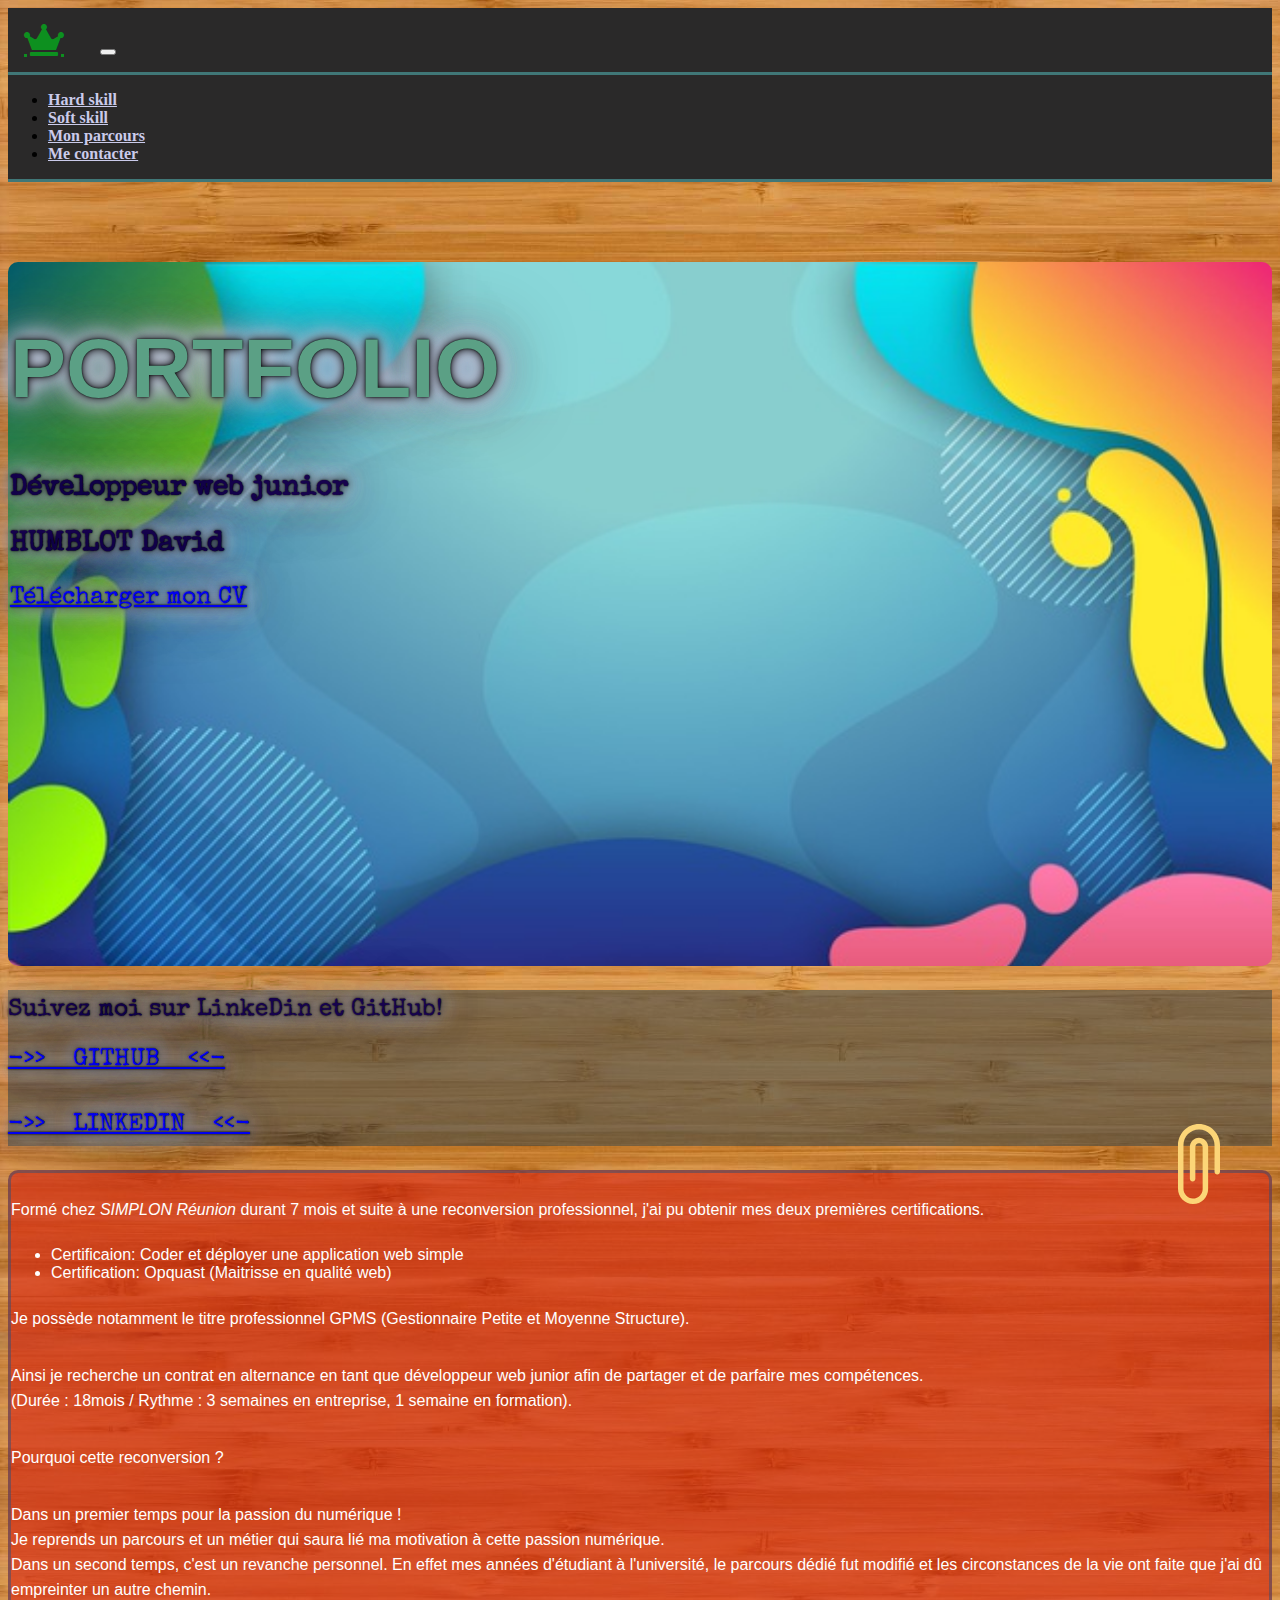
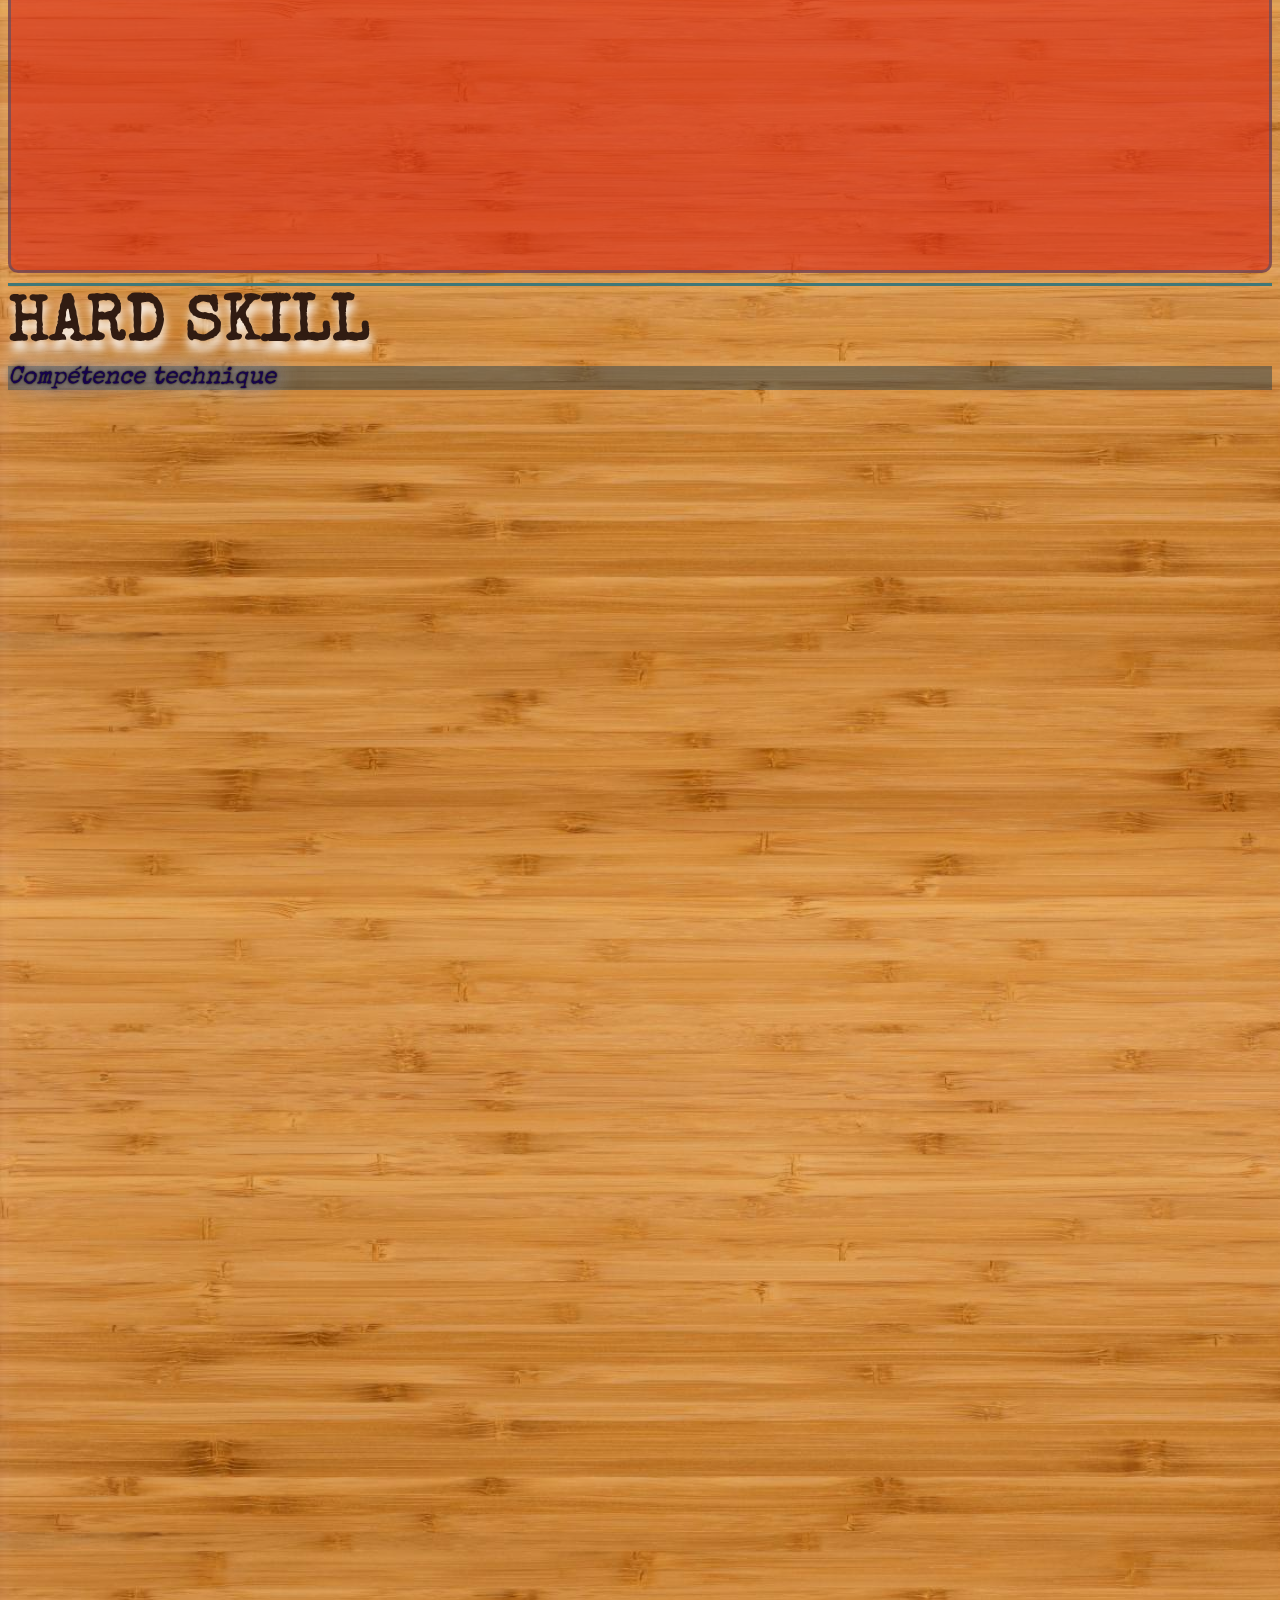
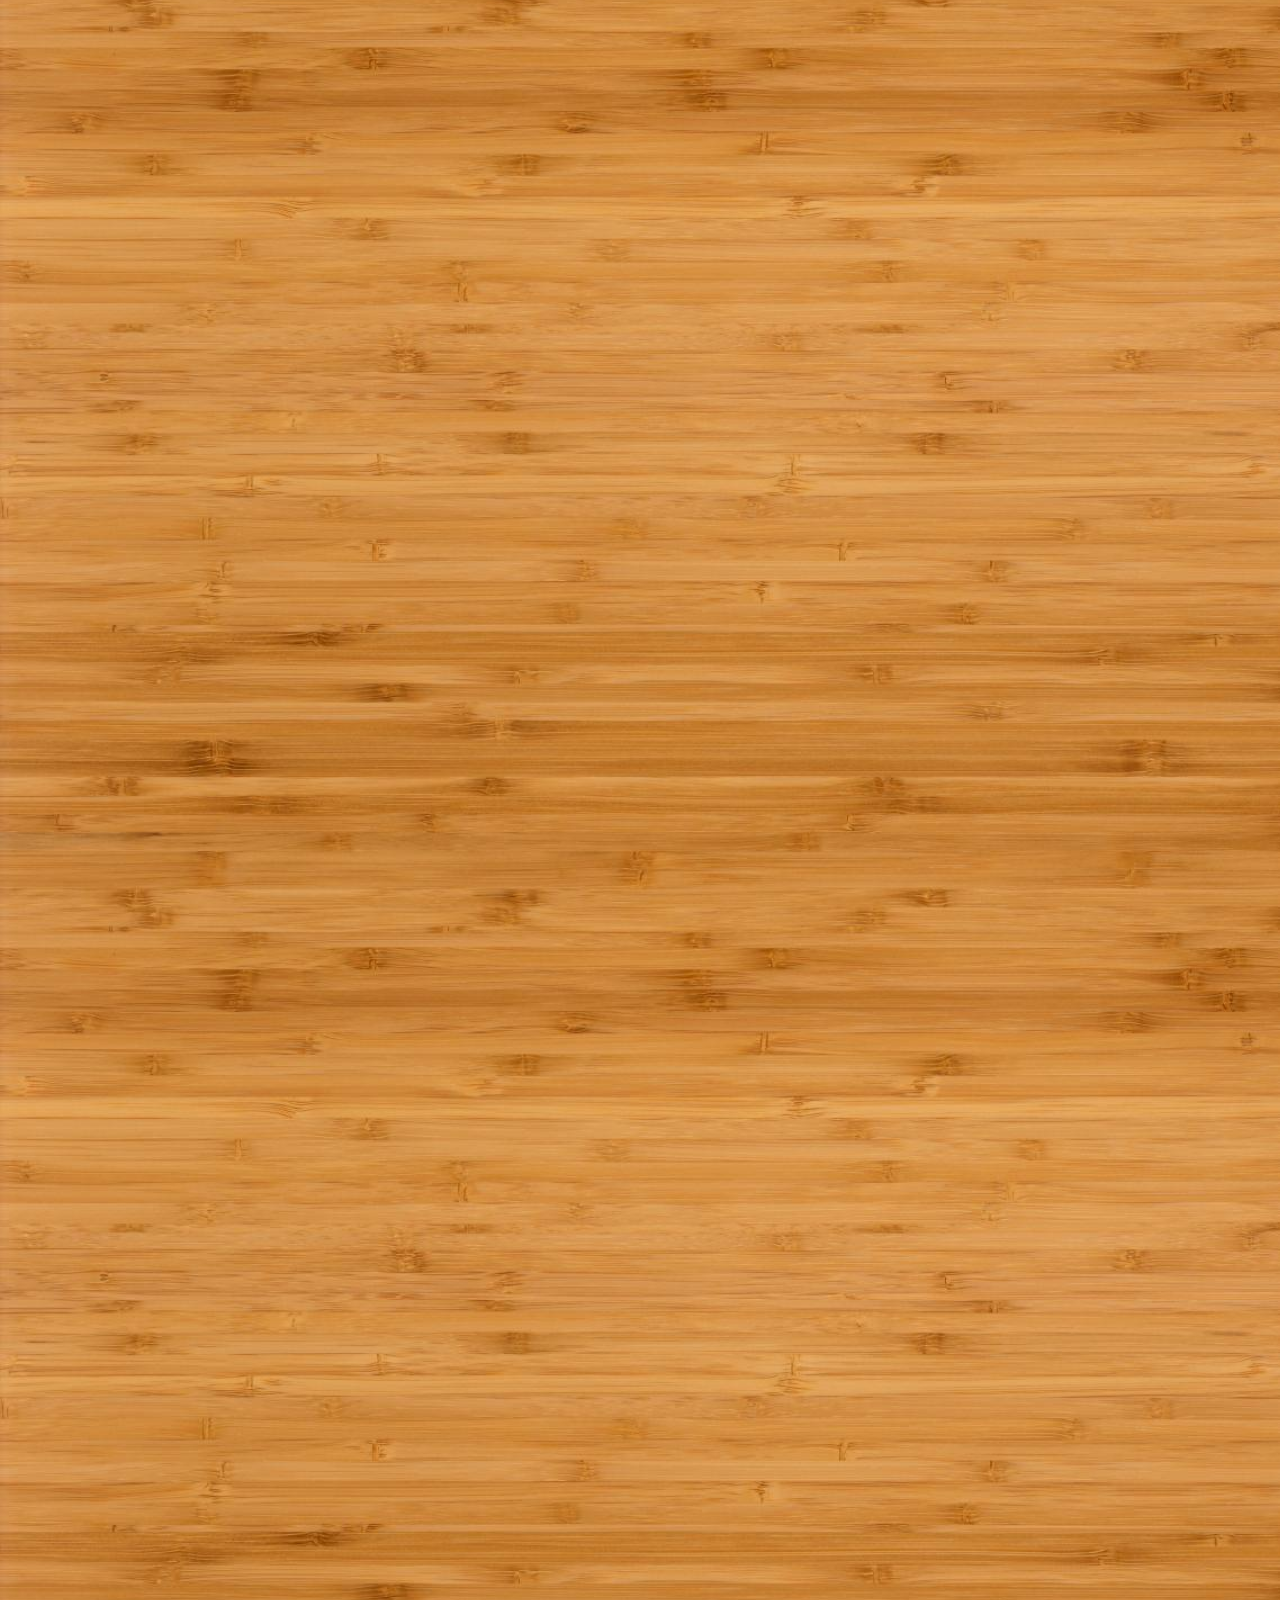
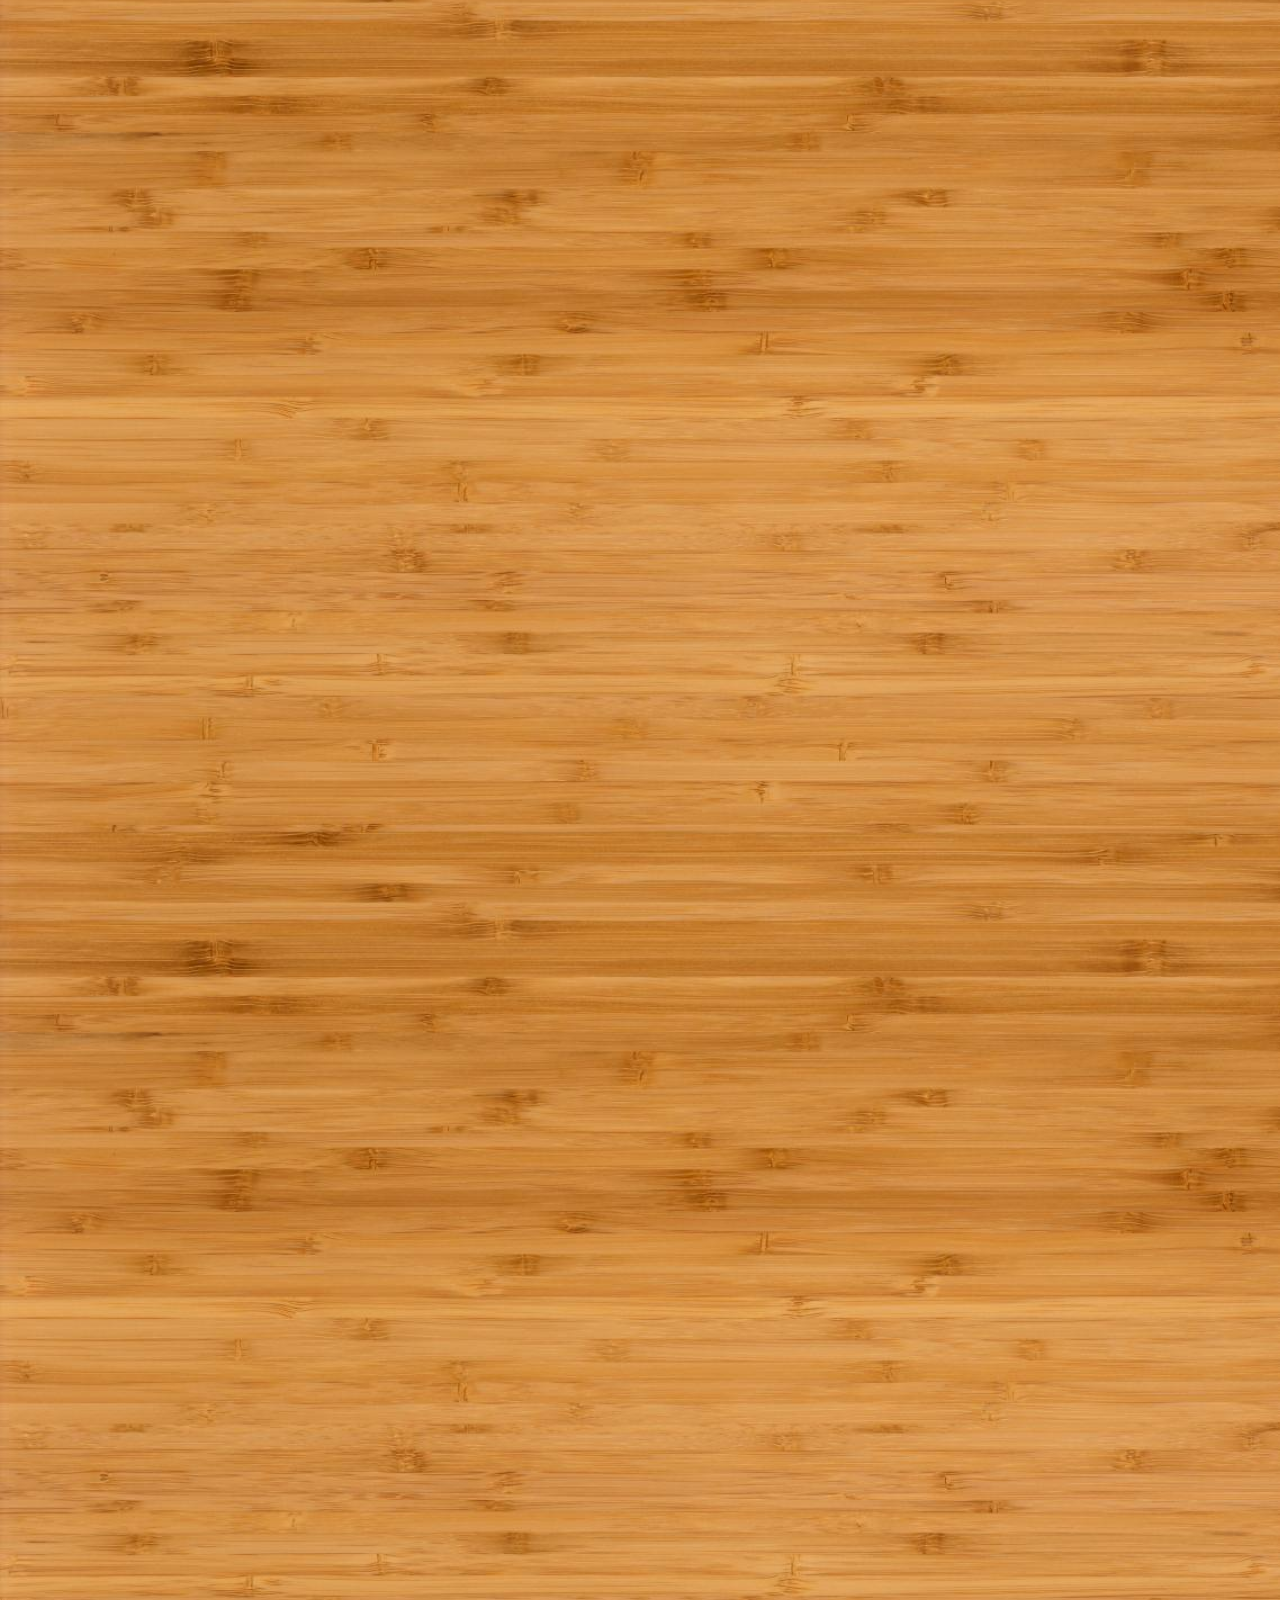
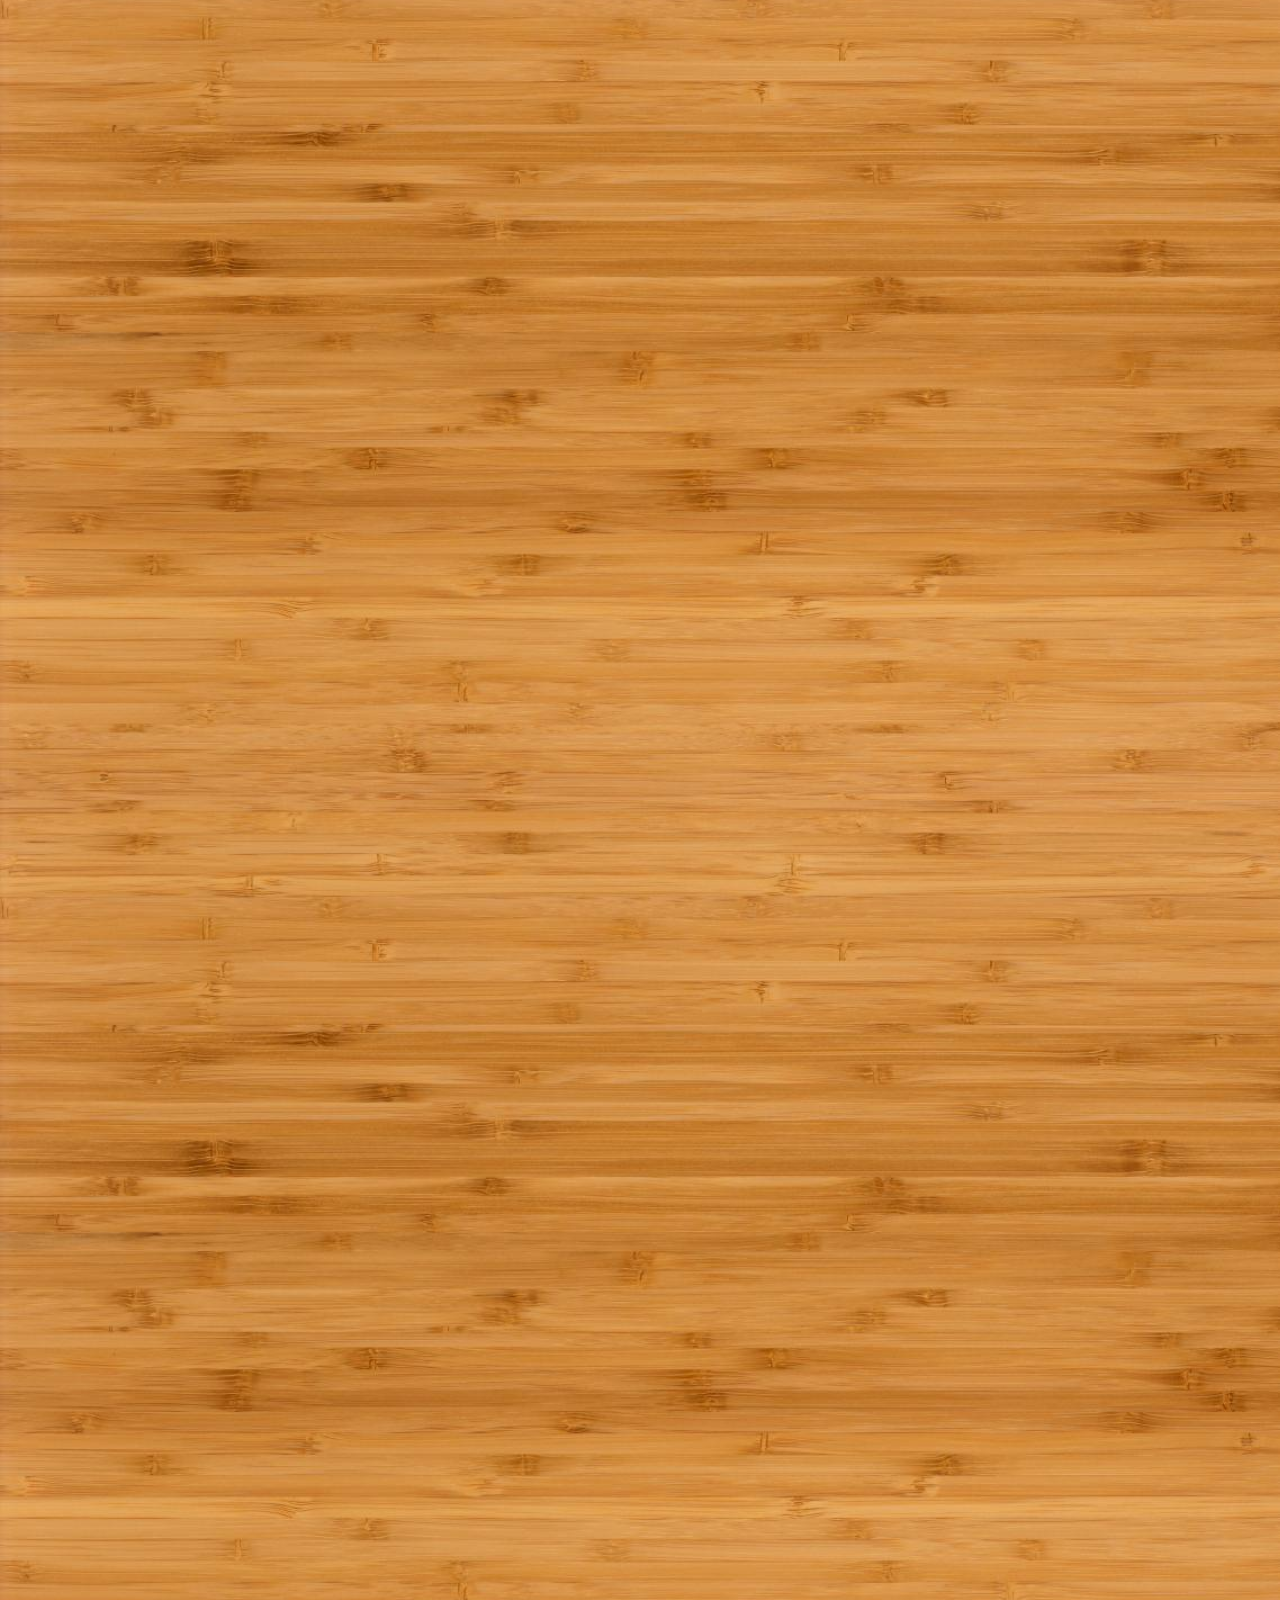
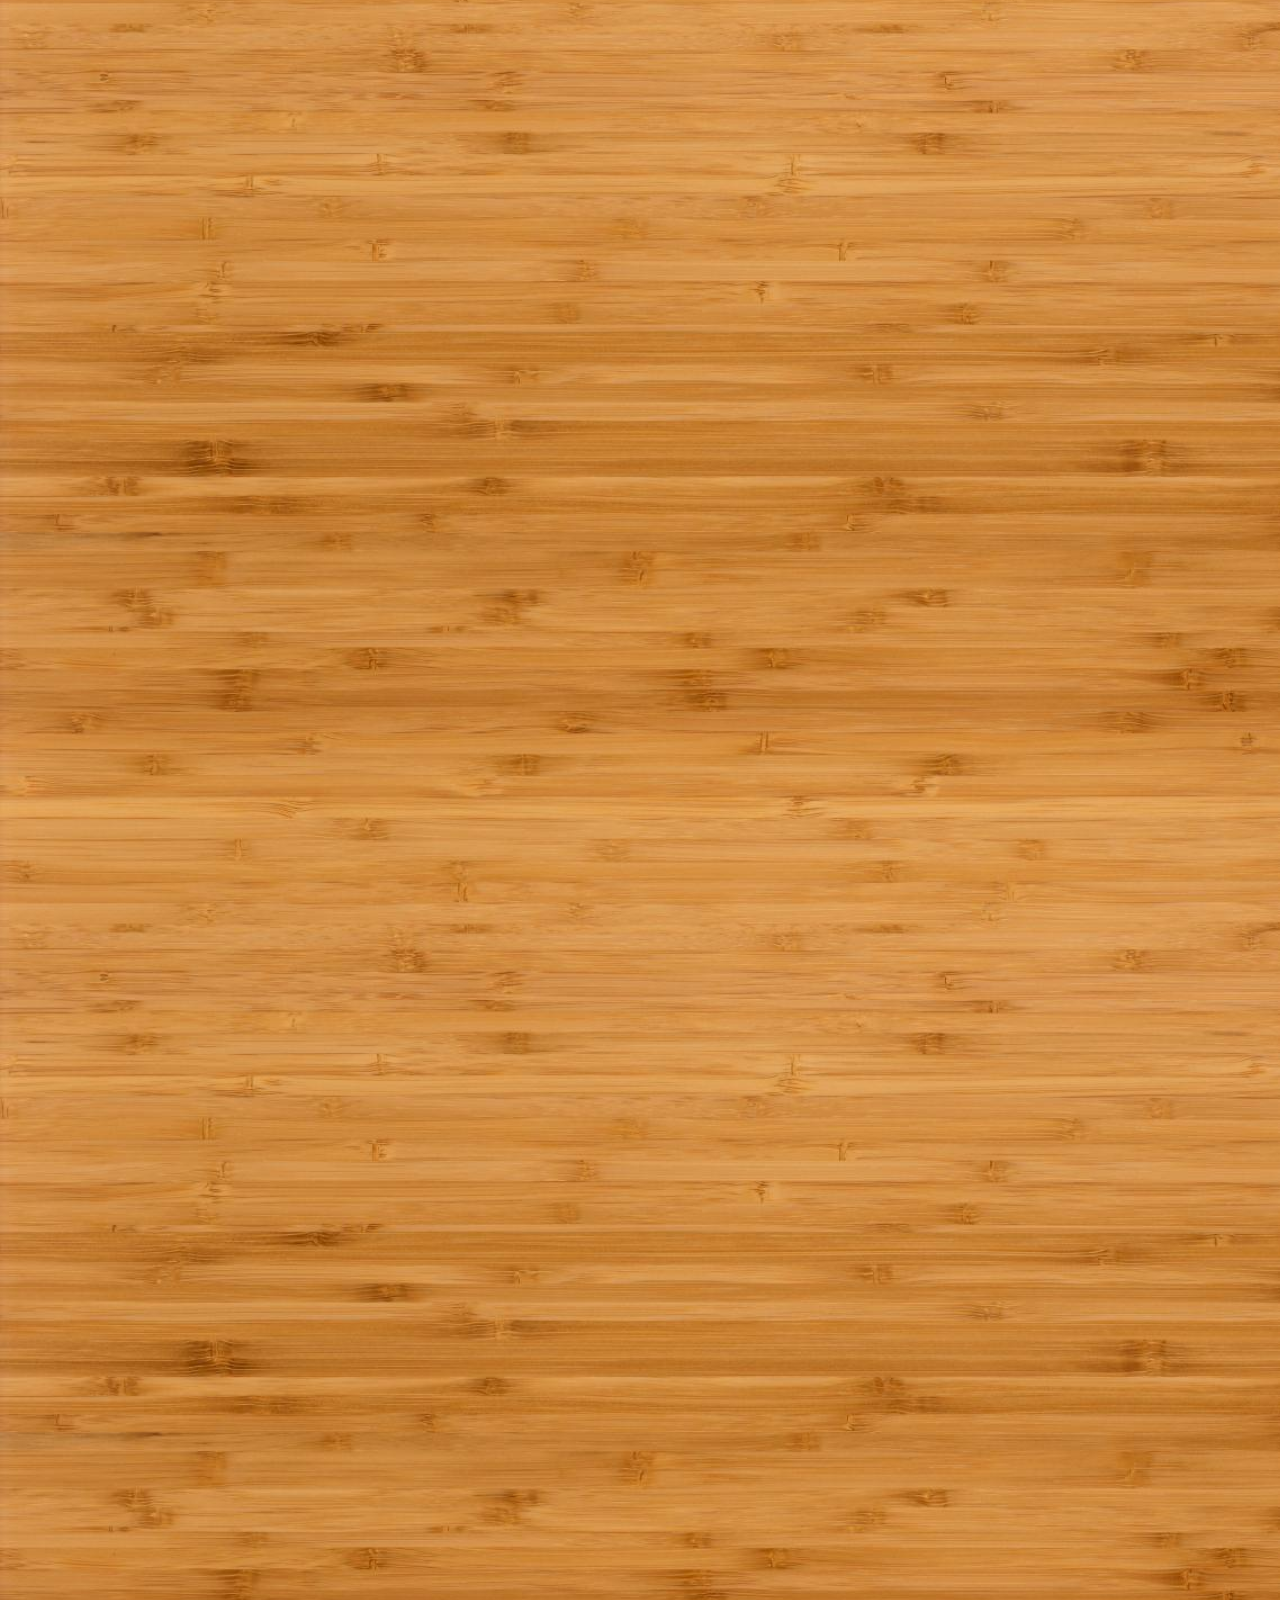
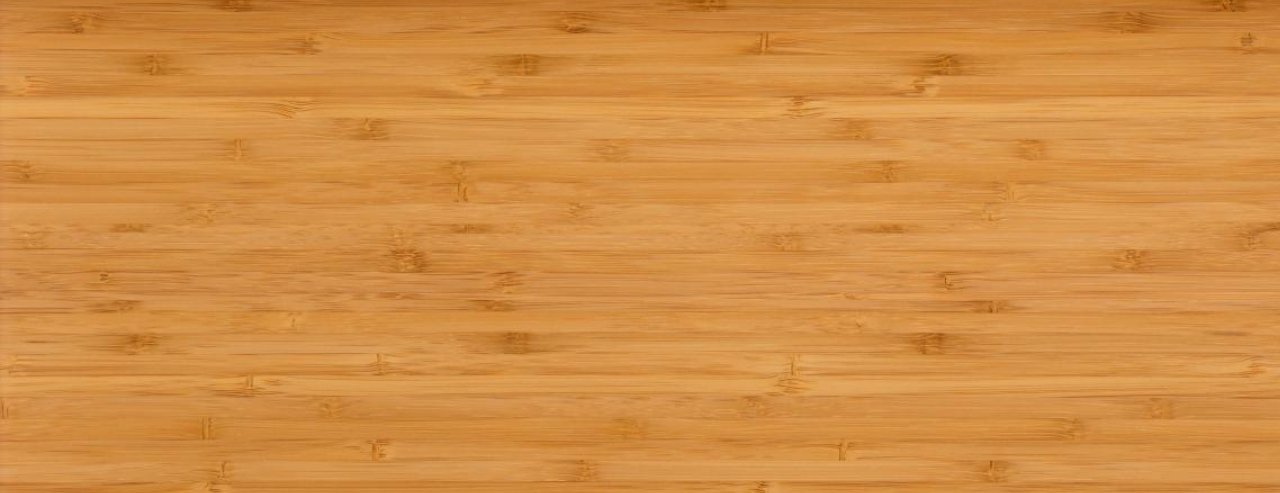
==== commit f77de1c8: "saved" ====
--- a/index.html
+++ b/index.html
@@ -99,7 +99,7 @@
   <div class="mt-4 ml-3 col">
     <span class="attache2"></span>
 
-    <p> Formé chez <i>SIMPLON Réunion</i> durant 7 mois et suite à une reconvertion professionel, j'ai pu obtenir mes
+    <p> Formé chez <i>SIMPLON Réunion</i> durant 7 mois et suite à une reconversion professionnel, j'ai pu obtenir mes
       deux premières certifications.
     </p>
     <ul>
@@ -107,14 +107,14 @@
       <li> Certification: Opquast (Maitrisse en qualité web)</li>
     </ul>
 
-    <p>Je possède notamment une titre proffessionel GPMS (Gestionnaire Petite et Moyenne Structure).</p>
+    <p>Je possède notamment le titre professionnel GPMS (Gestionnaire Petite et Moyenne Structure).</p>
     <p>Ainsi je recherche un contrat en
       alternance en tant que développeur web junior
-      afin de partager et de parfaire mes compéténces.<br>
-      (Durée : 18mois / Rythme : 3 semaines en entreprise, 1 semaine enformation).
+      afin de partager et de parfaire mes compétences.<br>
+      (Durée : 18mois / Rythme : 3 semaines en entreprise, 1 semaine en formation).
     </p>
 
-    <p>Pourquoi une reconvertion ?</p>
+    <p>Pourquoi cette reconversion ?</p>
 
     <p>
       Dans un premier temps pour la passion du numérique !
@@ -125,7 +125,7 @@
       <br>
 
       Dans un second temps, c'est un revanche personnel. En effet mes années d'étudiant à l'université, le parcours
-      dédié fut modifié et les circonstance de la vie ont faite que j'ai du empreinter un autre chemin.
+      dédié fut modifié et les circonstances de la vie ont faite que j'ai dû empreinter un autre chemin.
     </p>
 
     <div data-aos="fade-up" data-aos-duration="3900">
@@ -165,7 +165,7 @@
           <div class="ml-3 ">
             <h3 class="mt-5">Languages</h3>
             <p>
-              Que se soit de l'intégration ou de la réalisation de CRUD, de la sécurisation ou de la conception de la
+              Que ce soit de l'intégration ou de la réalisation de CRUD, de la sécurisation ou de la conception de la
               base de données,
               de la mise en ligne ...<br>
               <br>J'utilise actuellement :
@@ -271,8 +271,8 @@
             </div>
             <div class="">
               <ul>
-                <li>Tous mes projets sont versionnés (semver) avec GIT.</li>
-                <li>GitHub pour mes projets Open source.</li>
+                <li>Tous mes projets sont versionnés avec GIT.</li>
+                <li>GitHub pour mes projets open source.</li>
               </ul>
             </div>
           </div>
@@ -287,7 +287,7 @@
             <div>
               <ul>
                 <li>Editeur de code</li>
-                <li>Traveaux en groupe sur une architecture. Versionning et factorisation.</li>
+                <li>Traveaux de groupe sur une architecture. Versionning et factorisation.</li>
               </ul>
             </div>
           </div>
@@ -299,7 +299,7 @@
               </div>
             </div>
             <ul>
-              <li>Conception de maquette selon cahier des charges</li>
+              <li>Conception de maquette selon un cahier des charges</li>
               <li>Version bureau, tablette, smartphone</li>
               <li>Support d'intégration web (front)</li>
             </ul>
@@ -359,96 +359,94 @@
 
 
 
-
-  <section class="sectionD container mt-5 col-11 portfolio    ">
-    <span class="attache"></span>
-    <div class=" container row ">
-
-      <!-- Colonne 1 -->
-      <div class="col-md-6 mb-4">
-        <ul>
-
-          <li class="mb-3">
-            Respect des normes RGPD/W3C
-          </li>
-          <li class="mb-3">
-            Norme Opquast :<br>
-            Prise en considération de l'expérience utilisateur.<br>
-            UI et UX.
-          </li>
-          <li class="mb-3">Organisation de l'environnement de travail en équipe.<br>
-            Pris de contact avec le client.<br> Organisation de l'équipe, méthode KANDAN ou SCRUM.<br> Priorisation des
-            tâches.<br>
-            Vérification et validation à chaque point d'étape.<br>
-            Réorganisation des tâches en fonction de l'avancement d'un projet.</li>
-          <li class="mb-3">Wireframe et maquette front :<br>
-            Suivant un cahier des charges du client. Destock/Tablette/Mobile.<br>
-          </li>
-
-          <li class="mb-3">Confection de l'user stories et du "backlog" :
-            <br>Périmètres d'utilisation.
-            <br>Définir les fonctionnalité nécessaires selon les besoins des utilisateurs, des normes W3C et des besoins
-            du client.
-            <br>Priorisation des taches.
-
-          </li>
-
-          <li class="mb-3">
-            Responsive website :<br>
-            Adaptabilité visuelle d,un site selon le format de l'écran. <br>
-            Utilisation des médias queries CSS.<br>
-            Utilisation de frameworks spécifique.<br>
-          </li>
-
-
-
-
-
-        </ul>
-      </div>
-
-
-      <!-- colonne 2 -->
-      <div class="col-md-6 mb-4">
-        <ul>
-          <li class="mb-3">
-            Veille technologique :<br>
-            Anticiper d'éventuelle point de blocage lors de la création d'une application.<br>
-            Recherche de solution.
-          </li>
-          <li class="mb-3">
-            Achitecture et technologie :<br>
-            Organisation des fichiers lors de l'intégration web. <br>
-            Lisibilité clair de l'architecture de façon à prévoir sur le long terme, des moficications ou des mises à
-            jour. Rendre accesible le code.<br>
-            Prévoir des évolutions futur.<br>
-            Choisir les technologies ou languages les plus adapté en fonction de leurs propres évolutions
-            temporelle.<br>
-          </li>
-
-          <li class="mb-3">
-            Base de donnée :<br>
-            Modélisation MCD. Définition des cardinalités par rapport aux besoins d'infomations.<br>
-            Conceptualisation de la base de donnée sur Phpmyadmin.<br>
-            Mise en fonction en local ou en ligne.<br>
-            Sécurisation de l'accès à la base de donnée.<br>
-            Gestion de la base de donnée.<br>
-          </li>
-
-
-
-          <li class="mb-3">
-            Sécurisation <br>
-            Champs de formulaire. Coté html et php. <br>
-            Prévention des failles XSS et injection SQL. <br>
-            Formulaire de d'inscrption et de connection. Vérification de doublons d'utilisateur en bdd. <br>
-
-          </li>
-
-        </ul>
-      </div>
-    </div>
-  </section>
+  <div data-aos="fade-up" data-aos-duration="3900">
+    <section class="sectionD container mt-5 col-11 portfolio    ">
+      <span class="attache"></span>
+      <div class=" container row ">
+
+        <!-- Colonne 1 -->
+        <div class="col-md-6 mb-4">
+          <ul>
+
+            <li class="mb-3">
+              Respect des normes RGPD/W3C
+            </li>
+            <li class="mb-3">
+              Norme Opquast :<br>
+              Prise en considération de l'expérience utilisateur.<br>
+              UI et UX.
+            </li>
+            <li class="mb-3">Organisation de l'environnement de travail en équipe.<br>
+              Pris de contact avec le client.<br> Organisation de l'équipe, méthode KANDAN ou SCRUM.<br> Priorisation
+              des
+              tâches.<br>
+              Vérification et validation à chaque point d'étape.<br>
+              Réorganisation des tâches en fonction de l'avancement d'un projet.</li>
+            <li class="mb-3">Wireframe et maquette front :<br>
+              Suivant un cahier des charges du client. Destock/Tablette/Mobile.<br>
+            </li>
+
+            <li class="mb-3">Confection de l'user storie et du "backlog" :
+              <br>Périmètres d'utilisation.
+              <br>Définir les fonctionnalités nécessaires selon les besoins des utilisateurs, des normes W3C et des
+              besoins
+              du client.
+              <br>Priorisation des tâches.
+
+            </li>
+
+            <li class="mb-3">
+              Responsive website :<br>
+              Adaptabilité visuelle d'un site selon le format de l'écran. <br>
+              Utilisation des médias queries CSS.<br>
+              Utilisation de framework spécifique.<br>
+            </li>
+          </ul>
+        </div>
+
+
+        <!-- colonne 2 -->
+        <div class="col-md-6 mb-4">
+          <ul>
+            <li class="mb-3">
+              Veille technologique :<br>
+              Anticiper d'éventuelle points de blocage lors de la création d'une application.<br>
+              Recherche de solution.
+            </li>
+            <li class="mb-3">
+              Achitecture et technologie :<br>
+              Organisation des fichiers lors de l'intégration web. <br>
+              Lisibilité clair de l'architecture de façon à prévoir sur le long terme, des modifications ou des mises à
+              jour. Rendre accessible le code.<br>
+              Prévoir des évolutions futur.<br>
+              Choisir les technologies ou langages les plus adaptés en fonction de leurs propres évolutions
+              temporelle.<br>
+            </li>
+
+            <li class="mb-3">
+              Base de donnée :<br>
+              Modélisation MCD. Définition des cardinalités par rapport aux besoins d'informations.<br>
+              Conceptualisation de la base de données .<br>
+              Mise en fonction en local ou en ligne.<br>
+              Sécurisation de l'accès à la base de données.<br>
+              Gestion de la base de donnée.<br>
+            </li>
+
+
+
+            <li class="mb-3">
+              Sécurisation <br>
+              Champs de formulaire. Coté html et php. <br>
+              Prévention des failles XSS et injection SQL. <br>
+              Formulaire d'inscrption et de connexion. Vérification de doublons d'utilisateur en bdd. <br>
+
+            </li>
+
+          </ul>
+        </div>
+      </div>
+    </section>
+  </div>
 
   <!-- ****************************************** -->
   <div id="softskill"></div>
@@ -470,54 +468,57 @@
   </div>
 
   <!-- SAVOIR ETRE -->
-  <section class=" container col-11 mt-5 justify-content-between">
-    <div class="  row justify-content-around  ">
-
-
-      <div class="sectionA  col-md-6 col-xs-12  ">
-        <span class="attache"></span>
-
-        <h3 class="mt-3 mx-3">Savoir être</h3>
-        <div>
-          <p>Mes expériences et postes proffessionels m'ont permis d'être quelqu'un de rigoureux, de calme et de
-            responsable.
-            Je sais tenir à la pression et le temps.<br>
-            J'anticipe toujours d'éventuel problème avant même qu'elle n'arrive.</p>
-          <p>Je sais rester courtois face à des éventuel méscointements de la part des clients. Et par la suite trouver
-            le meilleur compromis.</p>
-
-          <p>Je suis observateur. Dans des domaines que je maitrise moin, l'observation et le mimétisme m'aide à
-            comprendre comment les choses se fassent.</p>
-          <p>
-            Je suis aussi quelqu'un de curieux sur le <i>"pourquoi du comment".</i> <br>
-            J'anticipe toujours sur les événements. </p>
-
-        </div>
-
-      </div>
-
-      <!-- SAVOIR FAIRE -->
-      <div class="sectionC col-md-5 col-xs-12  ">
-        <span class="attache"></span>
-
-        <h3 class="mt-3 mx-3">Savoir Faire </h3>
-        <div>
-          <p>Apprendre en étant éfficient et le plus que possible dans le but de ne pas représenté une charge et ainsi
-            progresser serainement.</p>
-          <p>Organiser chaque tâche semon un délai en prenant compte des compétences propre à chacun.</p>
-          <p>Je sais apprendre de mes propres erreurs et faire en sorte de me prefectionner au quotidien. Prendre du
-            recul permets souvent d'avancer éfficasement.
-
-          </p>
-          <p>Rassurer et tirer vers le haut chaque membre d'une épuipe motivé. Dans le but d'avancer tous ensemble vers
-            les mêmes objectifs avec la même énergie. Garder cette cohésion est important non seulement pour un projet
-            mais aussi pour le moral de tous.</p>
-        </div>
-
-      </div>
-
-
-    </div>
+  <div data-aos="fade-up" data-aos-duration="3900">
+    <section class=" container col-11 mt-5 justify-content-between">
+      <div class="  row justify-content-around  ">
+
+
+        <div class="sectionA  col-md-6 col-xs-12  ">
+          <span class="attache"></span>
+
+          <h3 class="mt-3 mx-3">Savoir être</h3>
+          <div>
+            <p>Mes expériences et postes professionnels m'ont permis d'être quelqu'un de rigoureux, de calme et de
+              responsable.
+              Je sais tenir à la pression et le temps.<br>
+              J'anticipe toujours d'éventuel problème avant même qu'elle n'arrive.</p>
+            <p>Je sais rester courtois face à des éventuel désagrément de la part des clients. Et par la suite trouver
+              le meilleur compromis.</p>
+
+            <p>Je suis observateur. Dans des domaines que je maitrise moins, l'observation et le mimétisme m'aide à
+              comprendre comment les choses se fassent.</p>
+            <p>
+              Je suis aussi quelqu'un de curieux sur le <i>"pourquoi du comment".</i> <br>
+              J'anticipe toujours sur les événements. </p>
+
+          </div>
+
+        </div>
+
+        <!-- SAVOIR FAIRE -->
+        <div class="sectionC col-md-5 col-xs-12  ">
+          <span class="attache"></span>
+
+          <h3 class="mt-3 mx-3">Savoir Faire </h3>
+          <div>
+            <p>Apprendre en étant efficient et le plus que possible dans le but de ne pas représenter une charge et
+              ainsi
+              progresser serainement.</p>
+            <p>Organiser chaque tâche selon un délai en prenant compte des compétences propres à chacun.</p>
+            <p>Je sais apprendre de mes propres erreurs et faire en sorte de me perfectionner au quotidien. Prendre du
+              recul permets souvent d'avancer efficasement.
+
+            </p>
+            <p>Rassurer et tirer vers le haut chaque membre d'une épuipe. Dans le but d'avancer tous ensemble vers
+              les mêmes objectifs avec la même énergie. Garder cette cohésion est important non seulement pour un projet
+              mais aussi pour le moral de tous.</p>
+          </div>
+
+        </div>
+
+
+      </div>
+  </div>
   </section>
 
 
@@ -546,6 +547,7 @@
   <section class="container">
 
     <div class="box2 ">
+
       <div class="image2 " style="background: url('img/box2/cocktail2.jpg') center/cover;">
         <div class="text-container2">
           <div class="text2">
@@ -555,6 +557,7 @@
           </div>
         </div>
       </div>
+
       <div class="image2 active2 " style="background: url('img/box2/biochimie.jpg') center/cover;">
         <div class="text-container2">
           <div class="text2">
@@ -592,105 +595,106 @@
   </section>
   <div class=" container  col-11">
 
-
-    <div class="row align-items-center">
-      <div class="col-lg-6 order-lg-2">
-        <div class="p-5">
-          <img class="img-fluid imgsection rounded-circle" src="img/box2/developpeur.jpg" alt="">
-        </div>
-      </div>
-      <div class="sectionC col-lg-6 order-lg-1 ">
-        <span class="attache"></span>
-        <div>
-          <h3 class="h3 mt-3  ">
-            <div>DEVELOPPEUR WEB
-              JUNIOR</div>
-          </h3>
-          <h3 class="h3 mt-3  ">
-            <div>09/2020 au 03/2021</div>
-          </h3>
-        </div>
-        <ul>
-          <li>Formation SIMPLON Réunion.</li>
-          <li>Certification Coder et déployer une application web simple.</li>
-          <li>Certification Opquast-Maitrise qualité web.</li>
-        </ul>
-        <p class="ml-3">
-
-          Auto-apprentissage, veille technologique.<br>
-          Méthodes agiles.<br>
-          Développement web "Front" et "Back".<br>
-          HTML5/PHP/CSS/JAVASCRIPT/BOOSTRAP/JQUERY.<br>
-          JSON, Mysql, Base de donnée.<br>
-          Réalisation de CRUD et sécurisation de formulaire.<br>
-          Déploiement en local ou en ligne d'un application web.
-        </p>
-      </div>
-    </div>
-
-    <!-- RESTAURATION -->
-    <div class="row align-items-center">
-      <div class="col-lg-6 order-lg-1">
-        <div class="p-5">
-          <img class="img-fluid imgsection rounded-circle" src="img/box2/cocktail2.jpg" alt="">
-        </div>
-      </div>
-      <div class="sectionD  col-lg-6 order-lg-2">
-        <span class="attache"></span>
-        <div>
-          <h3 class="h3 mt-3  ">
-            <div>RESPONSABLE EN RESTAURATION</div>
-          </h3>
-          <h3 class="h3 mt-3  ">
-            <div>2014 à 2020</div>
-          </h3>
-        </div>
-        <ul>
-          <li>RESPONSBLE DE SALLE/BAR</li>
-          <li>AGENT POLYVALENT SERVEUR</li>
-        </ul>
-        <p>
-          Gestion d'équipe : Planning, recrutement, assignation tâches.
-          Gestion fournisseurs : Commande de denrée , stokage, respect des normes d'hygiène alimentaire.
-          Gestion bar/salle : Réservation clients, vente additionnel, acceuil. Organisation événementiel.
-        </p>
-
-
-      </div>
-    </div>
-
- 
-
-    <div class="row align-items-center">
-      <div class="col-lg-6 order-lg-2">
-        <div class="p-5">
-          <img class="img-fluid imgsection rounded-circle" src="img/box2/diplôme.jpeg" alt="">
-        </div>
-      </div>
-      <div class="sectionC  col-lg-6 order-lg-1">
-        <span class="attache"></span>
-        <div>
-          <h3 class="h3 mt-3 ">TITRE PROFFESSIONEL GPMS
-          </h3>
-          <p>Gestion Petite et Moyenne Structure</p>
-        </div>
-        <ul>
-          <li>Marketing, gestion, comptabilité</li>
-          <li>Etude de marché, prévisionnelle</li>
-          <li>Création d'entreprise</li>
-          
-        </ul>
-       
-
-      
-
-        
-      </div>
-    </div>
-
-
-       <!-- UNIVERSITE -->
-       <div class="row align-items-center">
+    <div data-aos="fade-up" data-aos-duration="3900">
+      <div class="row align-items-center">
+        <div class="col-lg-6 order-lg-2">
+          <div class="p-5">
+            <img class="img-fluid imgsection rounded-circle" src="img/box2/developpeur.jpg" alt="">
+          </div>
+        </div>
+        <div class="sectionC col-lg-6 order-lg-1 ">
+          <span class="attache"></span>
+          <div>
+            <h3 class="h3 mt-3  ">
+              <div>DEVELOPPEUR WEB
+                JUNIOR</div>
+            </h3>
+            <h3 class="h3 mt-3  ">
+              <div>09/2020 au 03/2021</div>
+            </h3>
+          </div>
+          <ul>
+            <li>Formation SIMPLON Réunion.</li>
+            <li>Certification Coder et déployer une application web simple.</li>
+            <li>Certification Opquast-Maitrise qualité web.</li>
+          </ul>
+          <p class="ml-3">
+
+            Auto-apprentissage, veille technologique.<br>
+            Méthodes agiles.<br>
+            Développement web "Front" et "Back".<br>
+            HTML5/PHP/CSS/JAVASCRIPT/BOOSTRAP/JQUERY.<br>
+            JSON, Mysql, Base de donnée.<br>
+            Réalisation de CRUD et sécurisation de formulaire.<br>
+            Déploiement en local ou en ligne d'un application web.
+          </p>
+        </div>
+      </div>
+    </div>
+
+
+    <div data-aos="fade-up" data-aos-duration="3900">
+      <!-- RESTAURATION -->
+      <div class="row align-items-center">
+        <div class="col-lg-6 order-lg-1">
+          <div class="p-5">
+            <img class="img-fluid imgsection rounded-circle" src="img/box2/cocktail2.jpg" alt="">
+          </div>
+        </div>
+        <div class="sectionD  col-lg-6 order-lg-2">
+          <span class="attache"></span>
+          <div>
+            <h3 class="h3 mt-3  ">
+              <div>RESPONSABLE EN RESTAURATION</div>
+            </h3>
+            <h3 class="h3 mt-3  ">
+              <div>2014 à 2020</div>
+            </h3>
+          </div>
+          <ul>
+            <li>RESPONSBLE DE SALLE/BAR</li>
+            <li>AGENT POLYVALENT SERVEUR</li>
+          </ul>
+          <p>
+            Gestion d'équipe : Planning, recrutement, assignation tâches.
+            Gestion fournisseurs : Commande de denrée , stockage, respect des normes d'hygiène alimentaire.
+            Gestion bar/salle : Réservation clients, vente additionnel, accueil. Organisation événementielle.
+          </p>
+
+
+        </div>
+      </div>
+    </div>
+
+    <div data-aos="fade-up" data-aos-duration="3900">
+      <div class="row align-items-center">
+        <div class="col-lg-6 order-lg-2">
+          <div class="p-5">
+            <img class="img-fluid imgsection rounded-circle" src="img/box2/diplôme.jpeg" alt="">
+          </div>
+        </div>
+        <div class="sectionC  col-lg-6 order-lg-1">
+          <span class="attache"></span>
+          <div>
+            <h3 class="h3 mt-3 ">TITRE PROFFESSIONEL GPMS
+            </h3>
+            <p>Gestion Petite et Moyenne Structure</p>
+          </div>
+          <ul>
+            <li>Marketing, gestion, comptabilité</li>
+            <li>Etude de marché, prévisionnelle</li>
+            <li>Création d'entreprise</li>
+
+          </ul>
+        </div>
+      </div>
+    </div>
+
+
+
+    <div data-aos="fade-up" data-aos-duration="3900">
+      <!-- UNIVERSITE -->
+      <div class="row align-items-center">
         <div class="col-lg-6 order-lg-1">
           <div class="p-5">
             <img class="img-fluid imgsection rounded-circle" src="img/box2/biochimie.jpg" alt="">
@@ -702,189 +706,145 @@
             <h2 class="h3 mt-3 "><span>UNIVERSITE</span>
             </h2>
           </div>
-          
+
           <p>Niveau Bac+2 en Biochimie</p>
           <ul>
             <li>Notion en informatique dédié à la biologie.
-            Language PYTHON, programmation séquentielle</li>
-  
+              Language PYTHON, programmation séquentielle</li>
+
             <li>
               Connaissance générale sur les sciences de la vie et de la terre.
             </li>
           </ul>
+        </div>
+      </div>
+    </div>
+
+
   
-         
-        </div>
-      </div>
-
+      <section class="container col-11  box-competence pt-3 pb-4 ">
+       
+          <div class="row ">
+            <div id="contact"></div>
+            <div class="col-10 offset-1 d-flex  mt-5 mb-5  redline"></div>
+            <div class=""></div>
+
+            <section class="container   col-12 col-xs-12">
+              <div class="row col-xs-12">
+                <div class="col pt-4 text-center">
+                  <h2 class="h2">ME CONTACTER </h2>
+                </div>
+              </div>
+            </section>
+      </section>
+
+      <div data-aos="fade-up" data-aos-duration="3900">
+      <section class="mb-5 mx-3">
+        <div class="container">
+          <div class="">
+            <div class="row">
+              <div class="col-lg-6 ">
+                <div class="sectionC  ">
+                  <span class="attache"></span>
+                  <h5 class="ml-5 mt-4 mb-3">HUMBLOT David</h5>
+                  <ul class="">
+                    <li class="mb-3">
+                      6 rue Jean Cocteau Appt 101<br>
+                      Résidence Saint-Exupéry<br>
+                      97400 Saint-Denis.
+                      Ile de la Réunion<br>
+                    </li>
+                    <li class="mb-3">
+                      Tél: 06 93 92 22 27
+                    </li>
+                    <li class="mb-3">
+                      Email :
+                      humblot.david1@gmail.com
+                    </li>
+                  </ul>
+                </div>
+              </div>
+
+              <div class="col-lg-6 sectionD ">
+                <span class="attache"></span>
+                <form action="" method="" role="" class=" mt-5">
+                  <div class=" mb-5">ATTENTION !! Ce formulaire en cours de maintenance</div>
+                  <div class="row">
+
+                    <div class="col-lg-6">
+                      <div class="form-group contact-block1">
+                        <input type="text" name="name" class="form-control" id="name" placeholder="Votre nom"
+                          data-rule="minlen:4" data-msg="Please enter at least 4 chars">
+                        <div class="validate"></div>
+                      </div>
+                    </div>
+
+                    <div class="col-lg-6">
+                      <div class="form-group">
+                        <input type="email" class="form-control" name="email" id="email" placeholder="Votre email"
+                          data-rule="email" data-msg="Entré une addresse email valide .">
+                        <div class="validate"></div>
+                      </div>
+                    </div>
+
+                    <div class="col-lg-12">
+                      <div class="form-group">
+                        <input type="text" class="form-control" name="subject" id="subject" placeholder="Objet"
+                          data-rule="minlen:4" data-msg="Veuillez saisir au moins 8 caractères pour le sujet">
+                        <div class="validate"></div>
+                      </div>
+                    </div>
+
+                    <div class="col-lg-12">
+                      <div class="form-group">
+                        <textarea class="form-control" name="message" rows="12" data-rule="required"
+                          placeholder="Message"></textarea>
+                        <div class="validate"></div>
+                      </div>
+                    </div>
+
+                    <div class="col-lg-12 mb-3">
+
+
+
+                    </div>
+
+                    <div class="col-lg-12">
+                      <!-- <input type="submit" class="btn btn-defeault btn-send" value="Envoyer un message"> -->
+                    </div>
+
+                  </div>
+                </form>
+              </div>
+            </div>
+          </div>
+        </div>
+      </section>
+    </div>
   </div>
 
-
-
-
-
-
-
-
-
-
-
-
-
-
-
-
-
-
-
-
-
-
-
-
-
-
-
-
-
-  <div data-aos="fade-up" data-aos-duration="3900">
-    <section class="container col-11  box-competence pt-3 pb-4 ">
-
-      <div data-aos="fade-up" data-aos-duration="3900">
-        <div class="row ">
-
-          <!-- ME CONTACTER -->
-          <!-- ****************************************** -->
-          <div id="contact"></div>
-          <div class="col-10 offset-1 d-flex  mt-5 mb-5  redline"></div>
-          <div class=""></div>
-          <!-- ****************************************** -->
-          <!-- TITRE ME CONTACTER -->
-          <section class="container   col-12 col-xs-12">
-            <div class="row col-xs-12">
-              <div class="col pt-4 text-center">
-                <h2 class="h2">ME CONTACTER </h2>
-              </div>
-            </div>
-          </section>
-
-    </section>
-
-
-
-
-
-    <section class="mb-5 mx-3">
-      <div class="container">
-        <div class="">
-          <div class="row">
-
-            <div class="col-lg-6 ">
-
-              <div class="sectionC  ">
-                <span class="attache"></span>
-                <h5 class="ml-5 mt-4 mb-3">HUMBLOT David</h5>
-
-                <ul class="">
-                  <li class="mb-3">
-                    6 rue Jean Cocteau Appt 101<br>
-                    Résidence Saint-Exupéry<br>
-                    97400 Saint-Denis.
-                    Ile de la Réunion<br>
-                  </li>
-                  <li class="mb-3">
-                    Tél: 06 93 92 22 27
-                  </li>
-                  <li class="mb-3">
-                    Email :
-                    humblot.david1@gmail.com
-                  </li>
-                </ul>
-
-              </div>
-            </div>
-
-            <div class="col-lg-6 sectionD ">
-              <span class="attache"></span>
-              <form action="" method="" role="" class=" mt-5">
-                <div class=" mb-5">ATTENTION !! Ce formulaire en cours de maintenance</div>
-                <div class="row">
-
-                  <div class="col-lg-6">
-
-                    <div class="form-group contact-block1">
-                      <input type="text" name="name" class="form-control" id="name" placeholder="Votre nom"
-                        data-rule="minlen:4" data-msg="Please enter at least 4 chars">
-                      <div class="validate"></div>
-                    </div>
-                  </div>
-
-                  <div class="col-lg-6">
-                    <div class="form-group">
-                      <input type="email" class="form-control" name="email" id="email" placeholder="Votre email"
-                        data-rule="email" data-msg="Entré une addresse email valide s'il vous plaît">
-                      <div class="validate"></div>
-                    </div>
-                  </div>
-
-                  <div class="col-lg-12">
-                    <div class="form-group">
-                      <input type="text" class="form-control" name="subject" id="subject" placeholder="Objet"
-                        data-rule="minlen:4" data-msg="Veuillez saisir au moins 8 caractères pour le sujet">
-                      <div class="validate"></div>
-                    </div>
-                  </div>
-
-                  <div class="col-lg-12">
-                    <div class="form-group">
-                      <textarea class="form-control" name="message" rows="12" data-rule="required"
-                        data-msg="Please write something for us" placeholder="Message"></textarea>
-                      <div class="validate"></div>
-                    </div>
-                  </div>
-
-                  <div class="col-lg-12 mb-3">
-
-                    <div class="error-message"></div>
-
-                  </div>
-
-                  <div class="col-lg-12">
-                    <!-- <input type="submit" class="btn btn-defeault btn-send" value="Envoyer un message"> -->
-                  </div>
-
-                </div>
-              </form>
-            </div>
-          </div>
-        </div>
-      </div>
-    </section>
-
-
-
-    <footer class="py-5 bg-black">
-      <div class="container">
-        <p class="m-0 text-center text-white small">Copyright © Your Website 2020</p>
-      </div>
-      <!-- /.container -->
-    </footer>
-
-    <!-- JAVA SCRIPT -->
-    <!-- AOS -->
-    <script src="https://unpkg.com/aos@2.3.1/dist/aos.js"></script>
-    <script>
-      AOS.init();
-    </script>
-    <script src="js/jquery.js"></script>
-    <script src="js/main.js"></script>
-    <!-- jQuery and Bootstrap Bundle (includes Popper) -->
-    <script src="https://code.jquery.com/jquery-3.5.1.slim.min.js"
-      integrity="sha384-DfXdz2htPH0lsSSs5nCTpuj/zy4C+OGpamoFVy38MVBnE+IbbVYUew+OrCXaRkfj"
-      crossorigin="anonymous"></script>
-    <script src="https://cdn.jsdelivr.net/npm/bootstrap@4.6.0/dist/js/bootstrap.bundle.min.js"
-      integrity="sha384-Piv4xVNRyMGpqkS2by6br4gNJ7DXjqk09RmUpJ8jgGtD7zP9yug3goQfGII0yAns"
-      crossorigin="anonymous"></script>
-    </body>
+      <footer class="py-5 bg-black">
+        <div class="container">
+          <p class="m-0 text-center text-white small">Copyright © Your Website 2020</p>
+        </div>
+        <!-- /.container -->
+      </footer>
+
+      <!-- JAVA SCRIPT -->
+      <!-- AOS -->
+      <script src="https://unpkg.com/aos@2.3.1/dist/aos.js"></script>
+      <script>
+        AOS.init();
+      </script>
+      <script src="js/jquery.js"></script>
+      <script src="js/main.js"></script>
+      <!-- jQuery and Bootstrap Bundle (includes Popper) -->
+      <script src="https://code.jquery.com/jquery-3.5.1.slim.min.js"
+        integrity="sha384-DfXdz2htPH0lsSSs5nCTpuj/zy4C+OGpamoFVy38MVBnE+IbbVYUew+OrCXaRkfj"
+        crossorigin="anonymous"></script>
+      <script src="https://cdn.jsdelivr.net/npm/bootstrap@4.6.0/dist/js/bootstrap.bundle.min.js"
+        integrity="sha384-Piv4xVNRyMGpqkS2by6br4gNJ7DXjqk09RmUpJ8jgGtD7zP9yug3goQfGII0yAns"
+        crossorigin="anonymous"></script>
+      </body>
 
 </html>